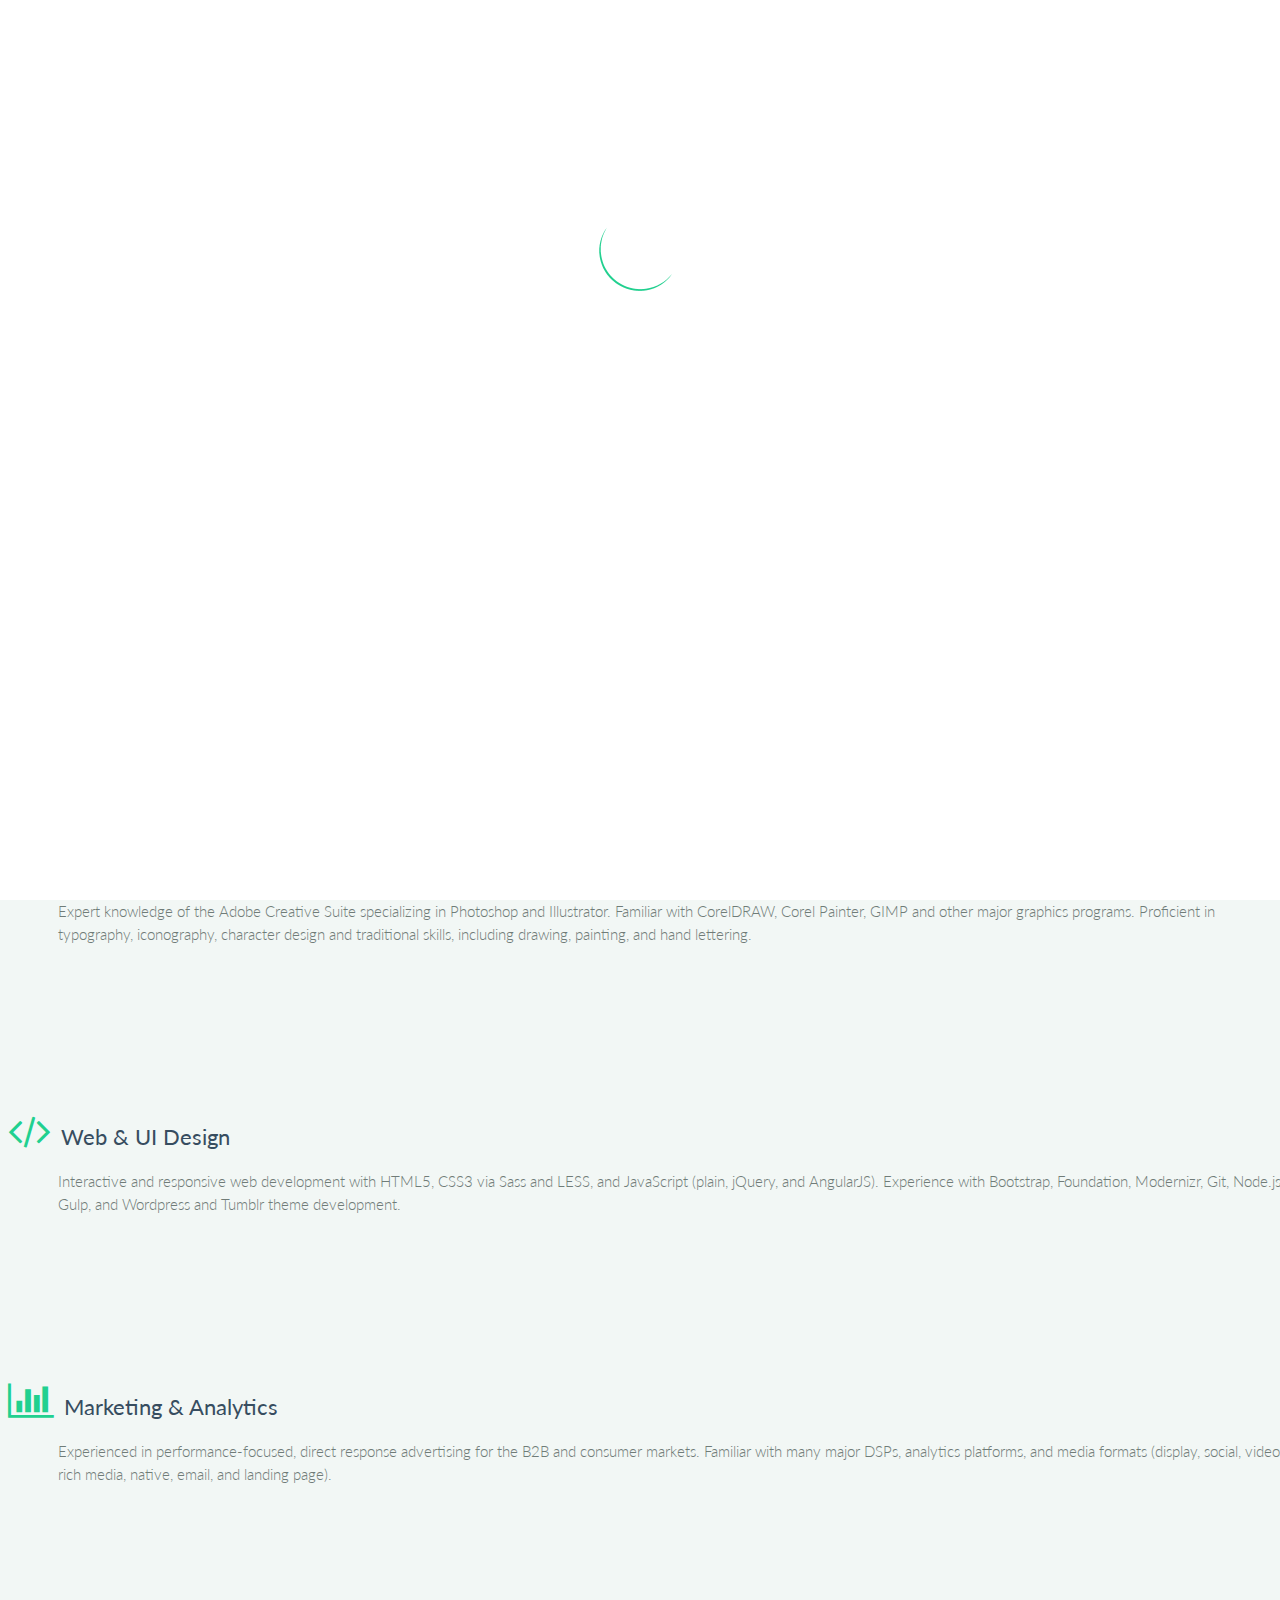
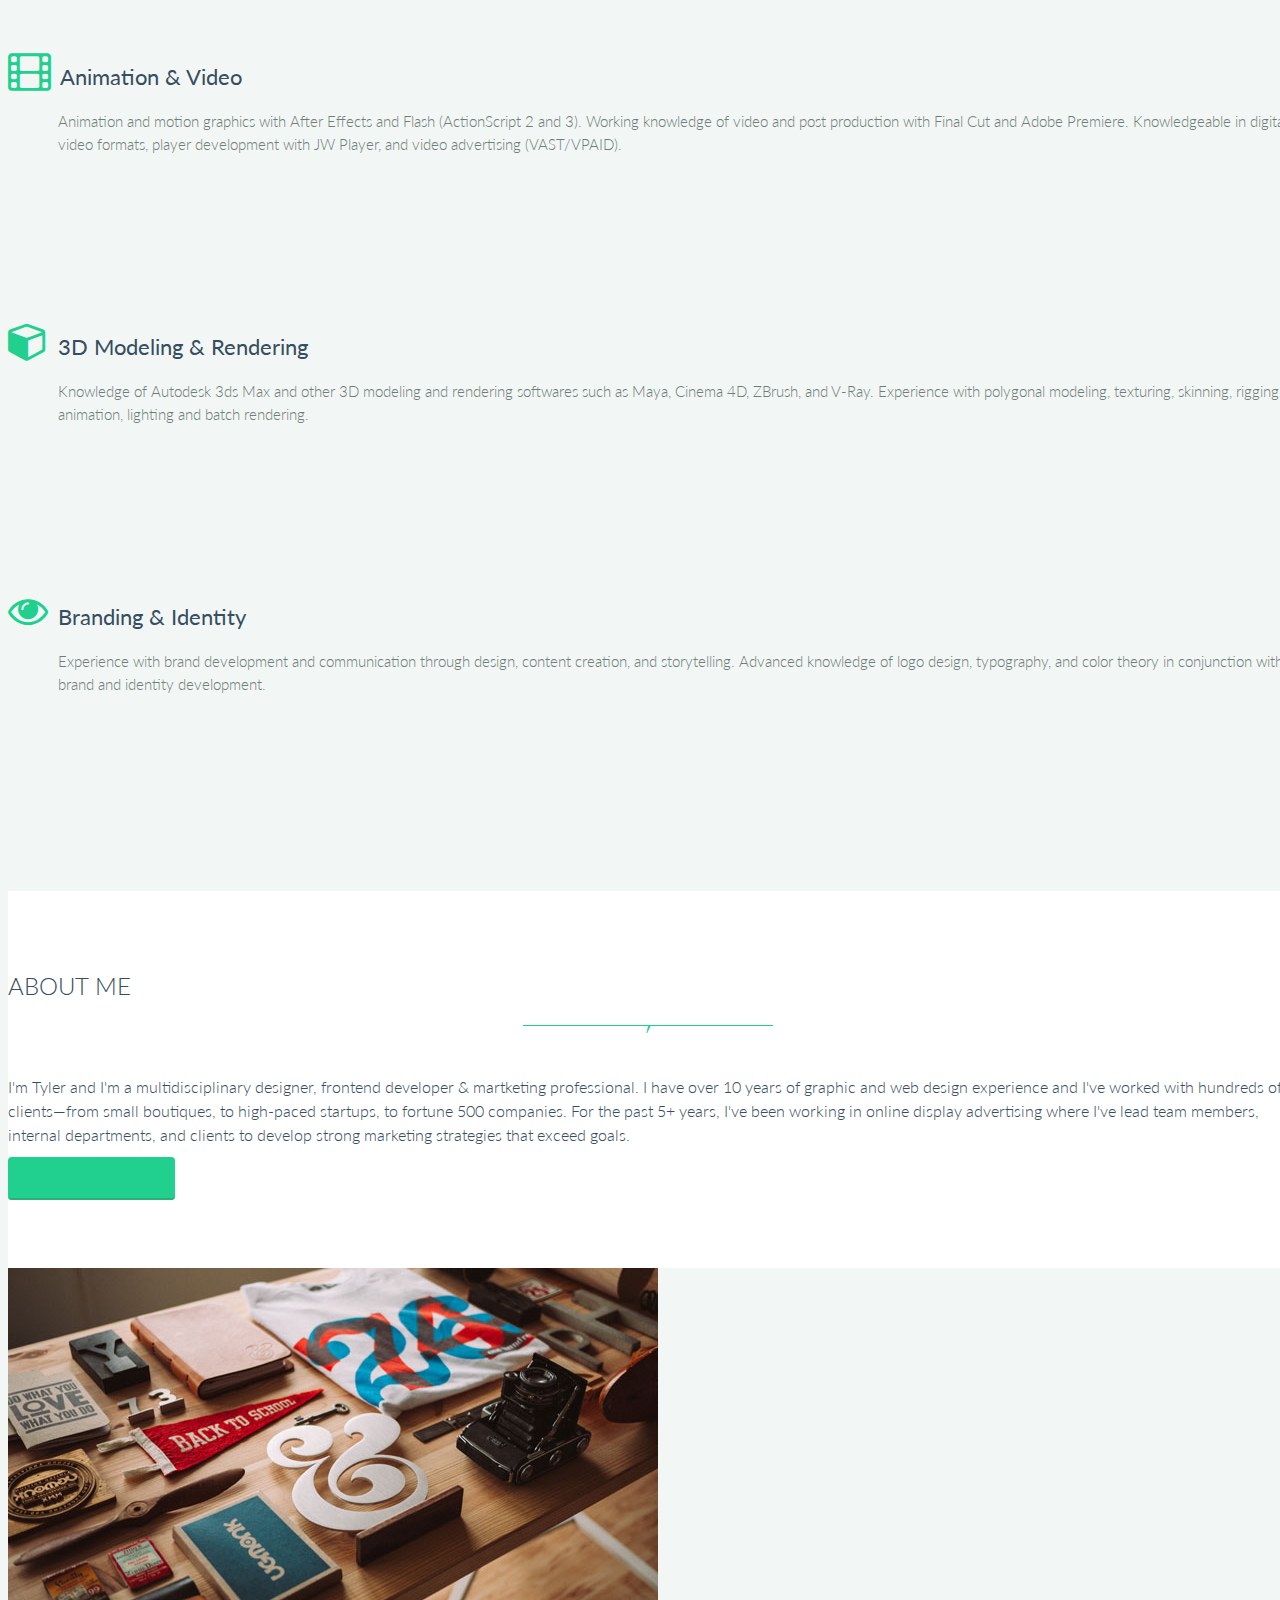
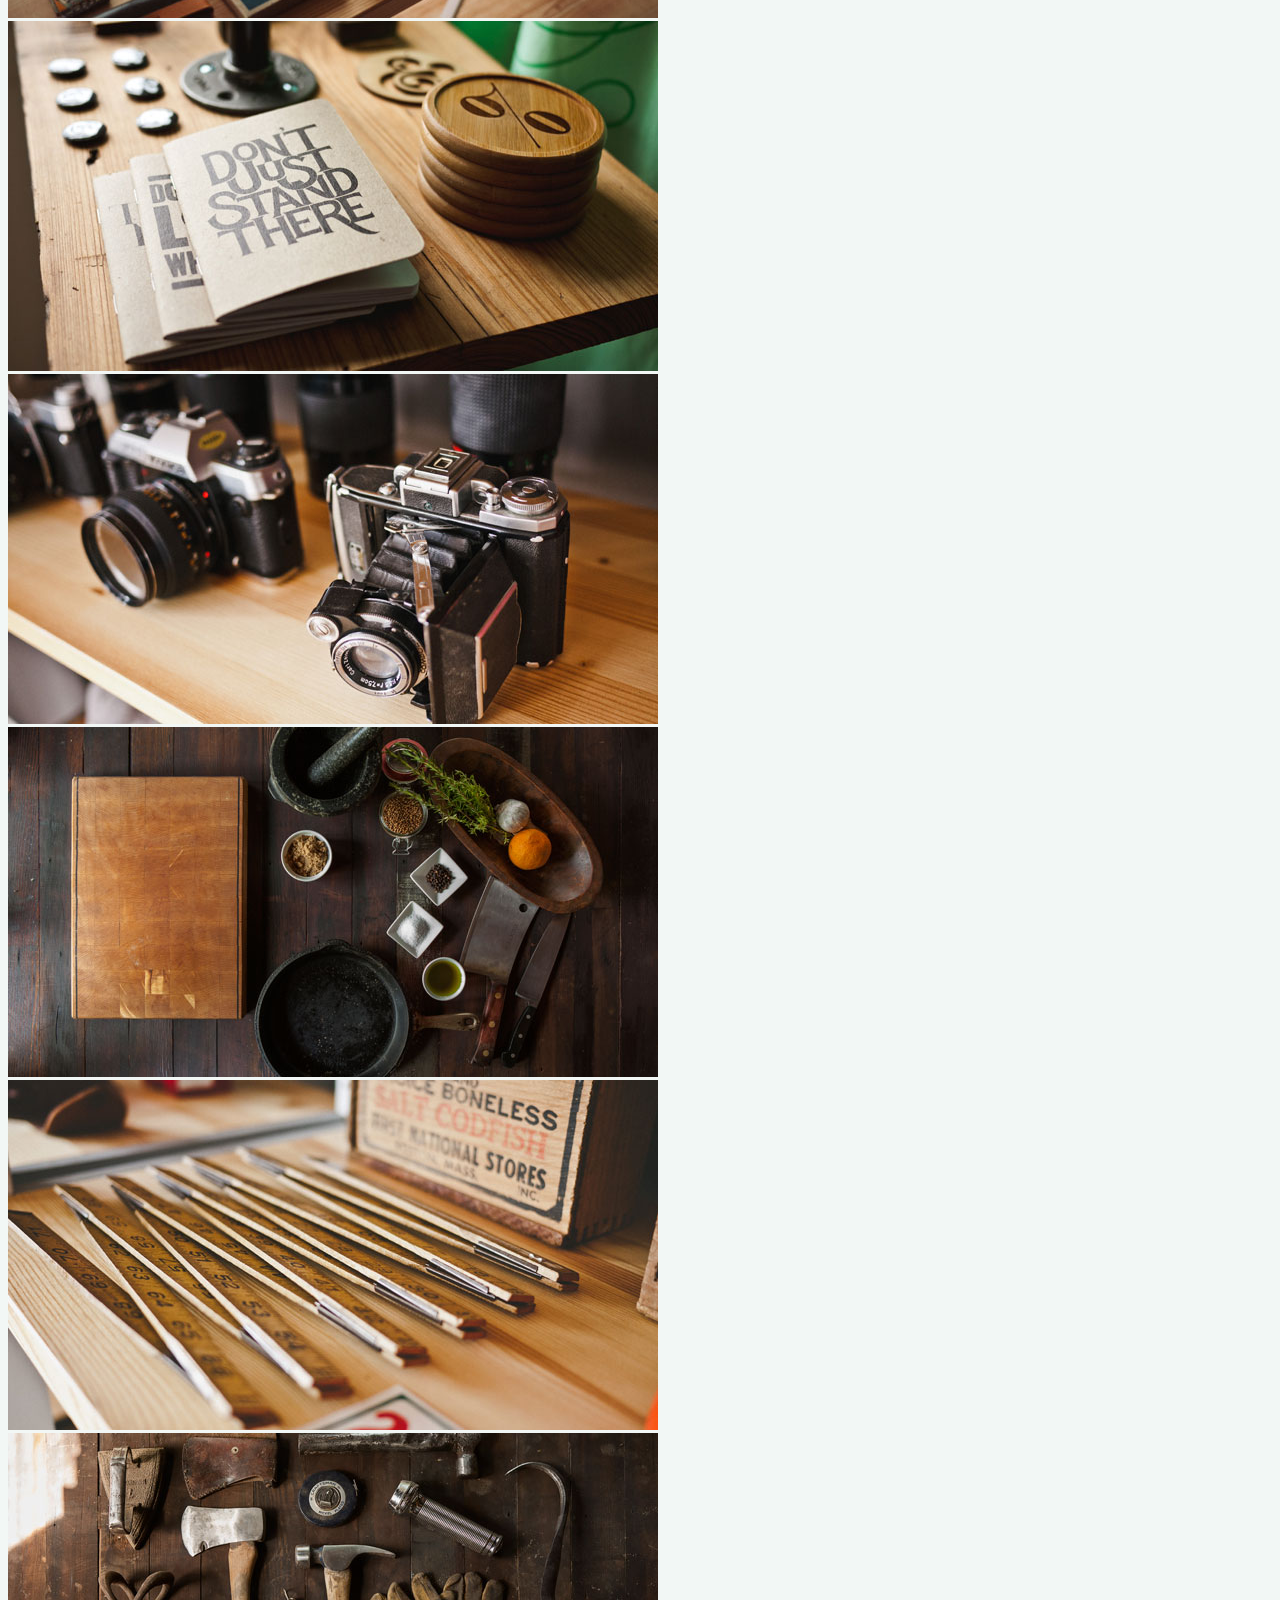
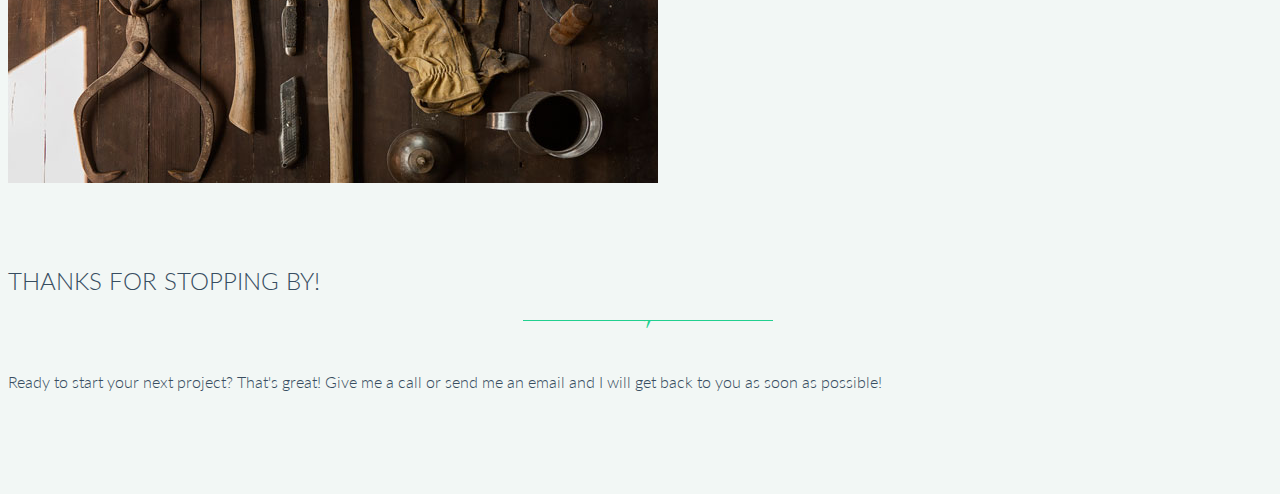
==== index.html @ 79c30d77 "initial commit" ====
<!DOCTYPE html>
<html lang="en">

<head>

    <meta charset="utf-8">
    <meta http-equiv="X-UA-Compatible" content="IE=edge">
    <meta name="viewport" content="width=device-width, initial-scale=1">
    <meta name="description" content="">
    <meta name="author" content="">

    <meta charset="utf-8">
    <meta http-equiv="X-UA-Compatible" content="IE=edge,chrome=1">
    <title>Tyler JPEG</title>
    <meta name="description" content="Full Stack Designer. Pixel Perfectionist. Minimalist.">
    <meta name="viewport" content="width=device-width, initial-scale=1, user-scalable=no">

    <link rel="apple-touch-icon-precomposed" sizes="57x57" href="apple-touch-icon-57x57.png" />
    <link rel="apple-touch-icon-precomposed" sizes="114x114" href="apple-touch-icon-114x114.png" />
    <link rel="apple-touch-icon-precomposed" sizes="72x72" href="apple-touch-icon-72x72.png" />
    <link rel="apple-touch-icon-precomposed" sizes="144x144" href="apple-touch-icon-144x144.png" />
    <link rel="apple-touch-icon-precomposed" sizes="60x60" href="apple-touch-icon-60x60.png" />
    <link rel="apple-touch-icon-precomposed" sizes="120x120" href="apple-touch-icon-120x120.png" />
    <link rel="apple-touch-icon-precomposed" sizes="76x76" href="apple-touch-icon-76x76.png" />
    <link rel="apple-touch-icon-precomposed" sizes="152x152" href="apple-touch-icon-152x152.png" />
    <link rel="icon" type="image/png" href="favicon-196x196.png" sizes="196x196" />
    <link rel="icon" type="image/png" href="favicon-96x96.png" sizes="96x96" />
    <link rel="icon" type="image/png" href="favicon-32x32.png" sizes="32x32" />
    <link rel="icon" type="image/png" href="favicon-16x16.png" sizes="16x16" />
    <link rel="icon" type="image/png" href="favicon-128.png" sizes="128x128" />
    <meta name="application-name" content="Tyler JPEG Design"/>
    <meta name="msapplication-TileColor" content="#E3F2ED" />
    <meta name="msapplication-TileImage" content="mstile-144x144.png" />
    <meta name="msapplication-square70x70logo" content="mstile-70x70.png" />
    <meta name="msapplication-square150x150logo" content="mstile-150x150.png" />
    <meta name="msapplication-wide310x150logo" content="mstile-310x150.png" />
    <meta name="msapplication-square310x310logo" content="mstile-310x310.png" />

    <link href="https://maxcdn.bootstrapcdn.com/bootstrap/3.3.6/css/bootstrap.min.css" rel="stylesheet" integrity="sha256-7s5uDGW3AHqw6xtJmNNtr+OBRJUlgkNJEo78P4b0yRw= sha512-nNo+yCHEyn0smMxSswnf/OnX6/KwJuZTlNZBjauKhTK0c+zT+q5JOCx0UFhXQ6rJR9jg6Es8gPuD2uZcYDLqSw==" crossorigin="anonymous">

    <link href='https://fonts.googleapis.com/css?family=Lato:100,300,400' rel='stylesheet' type='text/css'>
    <link rel="stylesheet" href="font-awesome/css/font-awesome.min.css" type="text/css">

    <link rel="stylesheet" href="css/animate.min.css" type="text/css">
    <link rel="stylesheet" href="css/main.css" type="text/css">

    <!-- HTML5 Shim and Respond.js IE8 support of HTML5 elements and media queries -->
    <!--[if lt IE 9]>
        <script src="https://oss.maxcdn.com/libs/html5shiv/3.7.0/html5shiv.js"></script>
        <script src="https://oss.maxcdn.com/libs/respond.js/1.4.2/respond.min.js"></script>
    <![endif]-->

</head>

<body id="page-top">
    <div id="page-loader">
        <img src="img/loader.gif">
    </div>
    <nav id="navMain" class="navbar navbar-default navbar-fixed-top navbar-tj">
        <div class="container-fluid">
            <div class="navbar-header">
                <button type="button" class="navbar-toggle collapsed" data-toggle="collapse" data-target="#navCollapse">
                    <span class="sr-only">Toggle navigation</span>
                    <span class="icon-bar"></span>
                    <span class="icon-bar"></span>
                    <span class="icon-bar"></span>
                </button>
                <a class="navbar-brand page-scroll" href="#page-top">
                    <div class="logo"></div>
                </a>
            </div>
            <div class="collapse navbar-collapse" id="navCollapse">
                <ul class="nav navbar-nav navbar-right">
                    <li><a href="about.html">About</a></li>
                    <li><a href="resume.html">Resume</a></li>
                    <li><a href="work.html">Work</a></li>
                    <li><a href="#">Contact</a></li>
                </ul>
            </div>
        </div>
    </nav>

    <header>
        <div class="intro">
            <ul class="list-unstyled">
              <li>Full-stack designer.</li>
              <li>Pixel perfectionist.</li>
              <li>Typography junky.</li>
              <li>Minimalist.</li>
            </ul>
            <a href="work.html" class="btn btn-primary btn-lg page-scroll btn-intro">View My Work</a>
        </div>
    </header>

    <section class="hp">
        <div class="container">
            <div class="row">
                <div class="col-lg-12 text-center">
                    <h2>Skills</h2>
                    <hr class="bolt">
                </div>
            </div>
        </div>
        <div class="container">
            <div class="row">
                <div class="col-sm-6 col-lg-4 skill-box">
                    <span><i class="fa fa-3x fa-pencil-square-o wow bounceIn text-mint"></i></span>
                    <span class="skill-title">&nbsp;Graphics &amp; Illustration</span>
                    <p class="skill-detail text-mint-muted">Expert knowledge of the Adobe Creative Suite specializing in Photoshop and Illustrator. Familiar with CorelDRAW, Corel Painter, GIMP and other major graphics programs. Proficient in typography, iconography, character design and traditional skills, including drawing, painting, and hand lettering.</p>
                </div>
                <div class="col-sm-6 col-lg-4 skill-box">
                    <span><i class="fa fa-code wow bounceIn text-mint" data-wow-delay=".1s"></i></span>
                    <span class="skill-title">&nbsp;Web &amp; UI Design</span>
                    <p class="skill-detail text-mint-muted">Interactive and responsive web development with HTML5, CSS3 via Sass and LESS, and JavaScript (plain, jQuery, and AngularJS). Experience with Bootstrap, Foundation, Modernizr, Git, Node.js, Gulp, and Wordpress and Tumblr theme development.</p>
                </div>
                <div class="col-sm-6 col-lg-4 skill-box">
                    <span><i class="fa fa-bar-chart wow bounceIn text-mint" data-wow-delay=".2s"></i></span>
                    <span class="skill-title">&nbsp;Marketing &amp; Analytics</span>
                    <p class="skill-detail text-mint-muted">Experienced in performance-focused, direct response advertising for the B2B and consumer markets. Familiar with many major DSPs, analytics platforms, and media formats (display, social, video, rich media, native, email, and landing page).</p>
                </div>
                <div class="col-sm-6 col-lg-4 skill-box">
                    <span><i class="fa fa-film wow bounceIn text-mint" data-wow-delay=".3s"></i></span>
                    <span class="skill-title">&nbsp;Animation &amp; Video</span>
                    <p class="skill-detail text-mint-muted">Animation and motion graphics with After Effects and Flash (ActionScript 2 and 3). Working knowledge of video and post production with Final Cut and Adobe Premiere. Knowledgeable in digital video formats, player development with JW Player, and video advertising (VAST/VPAID).</p>
                </div>
                <div class="col-sm-6 col-lg-4 skill-box">
                    <span><i class="fa fa-cube wow bounceIn text-mint" data-wow-delay=".4s"></i></span>
                    <span class="skill-title">&nbsp;3D Modeling &amp; Rendering</span>
                    <p class="skill-detail text-mint-muted">Knowledge of Autodesk 3ds Max and other 3D modeling and rendering softwares such as Maya, Cinema 4D, ZBrush, and V-Ray. Experience with polygonal modeling, texturing, skinning, rigging, animation, lighting and batch rendering.</p>
                </div>
                <div class="col-sm-6 col-lg-4 skill-box">
                    <span><i class="fa fa-eye wow bounceIn text-mint" data-wow-delay=".5s"></i></span>
                    <span class="skill-title">&nbsp;Branding &amp; Identity</span>
                    <p class="skill-detail text-mint-muted text-mint-dark   ">Experience with brand development and communication through design, content creation, and storytelling. Advanced knowledge of logo design, typography, and color theory in conjunction with brand and identity development.</p>
                </div>
            </div>
        </div>
    </section>

    <section class="bg-white hp">
        <div class="container">
            <div class="row">
                <div class="col-lg-8 col-lg-offset-2 text-center">
                    <h2>About me</h2>
                    <hr class="bolt bolt-white">
                    <p class="lead">I'm Tyler and I'm a multidisciplinary designer, frontend developer & martketing professional. I have over 10 years of graphic and web design experience and I've worked with hundreds of clients—from small boutiques, to high-paced startups, to fortune 500 companies. For the past 5+ years, I've been working in online display advertising where I've lead team members, internal departments, and clients to develop strong marketing strategies that exceed goals.</p>
                    <a href="#" class="btn btn-primary btn-lg btn-mint">View Resume <i class="fa fa-arrow-circle-right"></i></a>
                </div>
            </div>
        </div>
    </section>

    <section class="no-padding" id="portfolio">
        <div class="container-fluid">
            <div class="row no-gutter">
                <div class="col-lg-4 col-sm-6">
                    <a href="#" class="portfolio-box">
                        <img src="img/portfolio/1.jpg" class="img-responsive" alt="">
                        <div class="portfolio-box-caption">
                            <div class="portfolio-box-caption-content">
                                <div class="project-category">
                                    Category
                                </div>
                                <div class="project-name">
                                    Project Name
                                </div>
                            </div>
                        </div>
                    </a>
                </div>
                <div class="col-lg-4 col-sm-6">
                    <a href="#" class="portfolio-box">
                        <img src="img/portfolio/2.jpg" class="img-responsive" alt="">
                        <div class="portfolio-box-caption">
                            <div class="portfolio-box-caption-content">
                                <div class="project-category ">
                                    Category
                                </div>
                                <div class="project-name">
                                    Project Name
                                </div>
                            </div>
                        </div>
                    </a>
                </div>
                <div class="col-lg-4 col-sm-6">
                    <a href="#" class="portfolio-box">
                        <img src="img/portfolio/3.jpg" class="img-responsive" alt="">
                        <div class="portfolio-box-caption">
                            <div class="portfolio-box-caption-content">
                                <div class="project-category">
                                    Category
                                </div>
                                <div class="project-name">
                                    Project Name
                                </div>
                            </div>
                        </div>
                    </a>
                </div>
                <div class="col-lg-4 col-sm-6">
                    <a href="#" class="portfolio-box">
                        <img src="img/portfolio/4.jpg" class="img-responsive" alt="">
                        <div class="portfolio-box-caption">
                            <div class="portfolio-box-caption-content">
                                <div class="project-category">
                                    Category
                                </div>
                                <div class="project-name">
                                    Project Name
                                </div>
                            </div>
                        </div>
                    </a>
                </div>
                <div class="col-lg-4 col-sm-6">
                    <a href="#" class="portfolio-box">
                        <img src="img/portfolio/5.jpg" class="img-responsive" alt="">
                        <div class="portfolio-box-caption">
                            <div class="portfolio-box-caption-content">
                                <div class="project-category">
                                    Category
                                </div>
                                <div class="project-name">
                                    Project Name
                                </div>
                            </div>
                        </div>
                    </a>
                </div>
                <div class="col-lg-4 col-sm-6">
                    <a href="#" class="portfolio-box">
                        <img src="img/portfolio/6.jpg" class="img-responsive" alt="">
                        <div class="portfolio-box-caption">
                            <div class="portfolio-box-caption-content">
                                <div class="project-category">
                                    Category
                                </div>
                                <div class="project-name">
                                    Project Name
                                </div>
                            </div>
                        </div>
                    </a>
                </div>
            </div>
        </div>
    </section>

    <section id="contact" class="hp">
        <div class="container">
            <div class="row">
                <div class="col-lg-8 col-lg-offset-2 text-center">
                    <h2>Thanks for stopping by!</h2>
                    <hr class="bolt">
                    <p>Ready to start your next project? That's great! Give me a call or send me an email and I will get back to you as soon as possible!</p>
                </div>
            </div>
        </div>
    </section>

    <script src="https://ajax.googleapis.com/ajax/libs/jquery/2.2.0/jquery.min.js"></script>
    <script src="https://maxcdn.bootstrapcdn.com/bootstrap/3.3.6/js/bootstrap.min.js" integrity="sha256-KXn5puMvxCw+dAYznun+drMdG1IFl3agK0p/pqT9KAo= sha512-2e8qq0ETcfWRI4HJBzQiA3UoyFk6tbNyG+qSaIBZLyW9Xf3sWZHN/lxe9fTh1U45DpPf07yj94KsUHHWe4Yk1A==" crossorigin="anonymous"></script>

    <script src="js/jquery.easing.min.js"></script>
    <script src="js/jquery.fittext.js"></script>
    <script src="js/wow.min.js"></script>

    <script src="js/main.js"></script>

</body>

</html>
---- css/main.css ----
html,
body {
    width: 100%;
    height: 100%;
}

body {
    font-family: 'Lato','Helvetica Neue',Arial,sans-serif;
    font-weight: 300;
    color: #374d60;
    background-color: #f2f7f5;
}

a {
    color: #21d08f;
    -webkit-transition: all .35s ease-in-out;
    -moz-transition: all .35s ease-in-out;
    -o-transition: all .35s ease-in-out;
    -ms-transition: all .35s ease-in-out;
    transition: all .35s ease-in-out;
}

a:hover,
a:focus {
    color: #1d4639;
}

::-webkit-scrollbar {width: 0.5em;}
::-webkit-scrollbar-track {background-color: #8fe3c7;}
::-webkit-scrollbar-thumb {background-color: #374d60;}


hr.bolt {
    margin: 25px auto 30px;
    padding: 0;
    max-width: 250px;
    border: 0;
    border-top: solid 1px #21d08f;
    text-align: center;
}

hr.bolt:after {
    content: "\f0e7";
    display: inline-block;
    position: relative;
    top: -.7em;
    padding: 0 .25em;
    font-family: FontAwesome;
    font-size: 1.0em;
    color: #21d08f;
    background-color: #f2f7f5;
}

hr.bolt.bolt-white:after {
    background-color: #fff;
}

hr.bolt.hr-mint {
    border-color: #fff;
}

hr.bolt.hr-mint:after {
    background-color: #21d08f;
    color: #fff;
}

h1,
h2,
h3,
h4,
h5,
h6 {
    font-family: 'Lato','Helvetica Neue',Arial,sans-serif;
    font-weight: 300;
    text-transform: uppercase;
}

p {
    margin-bottom: 20px;
    font-size: 16px;
    line-height: 1.5;
}

section.hp {
    padding: 80px 0;
}

section.hp h2 {
    margin-top: 0;
}

section.inner {
    padding: 60px 0 100px;
}


.inner-header {
    margin-top: 40px;
    margin-bottom: 40px;
}
.inner-header hr {
    border-color: #8fe3c7;
    margin-top: 40px;
    margin-bottom: 0;
}

@media(min-width:768px) {
    .inner-header {
        margin-top: 70px;
        margin-bottom: 70px;
    }
    .inner-header hr {
        display: none;
        border-color: transparent;
    }
}

/*RESUME*/
.resume-name {
    margin-bottom: 10px;
    display: block;
}
.resume-contact {
    font-size: 10px;
    line-height: 1.5;
    letter-spacing: 2px;
    text-transform: uppercase;
    display: block;
}

.resume-row {
    margin-top: 20px;
}
.resume-row hr {
    display: block;
    border-color: #8fe3c7;
}

.resume-group {
    font-weight: 300;
    font-size: 24px;
    line-height: 32px;
    text-transform: uppercase;
    margin-top: 0;
    margin-bottom: 15px;
}

.resume-detail {
    margin-bottom: 10px;
}
.resume-employer {
    font-size: 20px;
    font-weight: 400;
    display: block;
}
.resume-position {
    font-size: 11px;
    display: block;
    letter-spacing: 1.5px;
    color: #21d08f;
    margin-top: 5px;
    text-transform: uppercase;
    margin-left: 0;
}
.sectional {
    display: none;
}
.resume-date {
    font-size: 11px;
    display: block;
    letter-spacing: 1.5px;
    color: #21d08f;
    padding-bottom: 10px;
    border-bottom: 1px solid #e6e6e6;
    text-transform: uppercase;
}

.resume-p {
    font-size: 16px;
    line-height: 24px;
    margin-bottom: 40px;
}

.resume-skill-heading {
    font-size: 18px;
    line-height: 1.2;
    font-weight: 400;
    text-transform: uppercase;
}
.resume-skill-list {
    margin-top: 10px;
    padding-left: 0;
}

.resume-skill-list li {
    display: inline-block;
    background-color: #21d08f;
    padding: 5px 15px;
    -webkit-border-radius: 100px;
    -moz-border-radius: 100px;
    border-radius: 100px;
    font-size: 12px;
    margin-right: 1px;
    margin-bottom: 3px;
    color: #fff;
}


@media(min-width:768px) {
    .resume-detail {
        margin-bottom: 5px;
    }
  
    .resume-position {
        display: inline-block;
    }
    .sectional {
        margin: 0 12px;
        display: inline-block;
    }
    .resume-date {
        display: inline-block;
        padding-bottom: 0;
        border-bottom: 0px solid #e6e6e6;
    }

    .resume-skill-list {
        padding-left: 20px;
    }

    .resume-skill-list li {
        display: list-item;
        width: auto;
        float: left;
        clear: both;
        background-color: transparent;
        padding: 0;
        -webkit-border-radius: 0;
        -moz-border-radius: 0;
        border-radius: 0;
        font-size: 14px;
        margin-right: 0;
        margin-bottom: 0;
        color: #707c78;
    }

}

@media(min-width:1200px) {
    .resume-employer {
        display: inline-block;
    }
    .resume-position {
        margin-top: 0;
        margin-left: 15px;
    }
}

.no-padding { padding: 0; }

.navbar-tj {
    font-weight: 400;
    background-color: #fff;
    font-size: 12px;
}

.navbar-tj.navbar-fixed-top {
    border-width: 0;
}

.navbar-tj.navbar-fixed-top > .container-fluid {
    border-bottom: 3px solid #21d08f;
}

.navbar-tj .navbar-nav {
    margin-top: 0;
    margin-bottom: 0;
}

.navbar-tj .navbar-toggle {
    border: 0px solid transparent!important;
    padding: 10px;
    margin: 10px 15px 10px 0;
}

.navbar-tj .navbar-toggle .icon-bar {
    height: 3px;
    width: 24px;
    background-color: #1d4639;
}

.navbar-tj .navbar-collapse{
    border-color: #21d08f;
    border-top: 3px solid #21d08f;
}

.navbar-tj .navbar-toggle:hover, .navbar-tj .navbar-toggle:focus {
    background-color: transparent;
}

.navbar-tj .navbar-brand {
    height: 57px;
    padding: 15px;
}

.navbar-tj .logo {
    background-image: url(img/logo.png);
    background-image: 
        linear-gradient(transparent, transparent),
        url(img/logo.svg);
    width: 165px;
    height: 27px;
}

.navbar-tj .nav > li {
    padding: 0 30px;
}

.navbar-tj .nav > li a{
    border-top: 1px solid #c2efdf;
    font-size: 14px;
}

.navbar-tj .nav > li:first-child a{
    border-top: 0px solid #fff;
}

.navbar-tj .nav > li > a,
.navbar-tj .nav > li > a:focus {
    text-transform: uppercase;
    color: #374d60;
    padding-top: 14px;
    padding-bottom: 14px;
    text-align: center;
}

.navbar-tj .nav > li > a:hover,
.navbar-tj .nav > li > a:focus:hover {
    color: #374d60;
}

.navbar-tj .nav > li.active > a,
.navbar-tj .nav > li.active > a:focus {
    color: #fff;
    background-color: #21d08f;
    margin-left: -30px;
    margin-right: -30px;
    margin-bottom: -1px;
    border-bottom: 1px solid #c2efdf;

}

.navbar-tj .nav > li:last-child.active > a,
.navbar-tj .nav > li:last-child.active > a:focus {
    margin-bottom: 0!important;
    border-bottom: 1px solid #21d08f;
}

.navbar-tj .nav > li.active > a:hover,
.navbar-tj .nav > li.active > a:focus:hover {
    color: #fff;
    background-color: #21d08f;
}

@media(min-width:768px) {

    .navbar-tj {
        border-color: #21d08f;
        background-color: #fff;
        margin-right: 0;
        margin-left: 0;
        font-size: 16px;
        border-bottom: 4px solid #21d08f!important;
        -webkit-box-shadow: 0px 0px 0px 0px rgba(33,208,143,1);
        -moz-box-shadow: 0px 0px 0px 0px rgba(33,208,143,1);
        box-shadow: 0px 0px 0px 0px rgba(33,208,143,1);
        -webkit-transition: all 1s ease-in-out;
        -moz-transition: all 1s ease-in-out;
        -o-transition: all 1s ease-in-out;
        -ms-transition: all 1s ease-in-out;
        transition: all 1s ease-in-out;
        -webkit-transition: box-shadow 0s;
        -moz-transition: box-shadow 0s;
        -o-transition: box-shadow 0s;
        -ms-transition: box-shadow 0s;
        transition: box-shadow 0s;
    }

    .navbar-tj.affix-top {
        background-color: #21d08f;
        -webkit-box-shadow: 0px 20px 100px 20px rgba(33,208,143,1);
        -moz-box-shadow: 0px 20px 100px 20px rgba(33,208,143,1);
        box-shadow: 0px 20px 100px 20px rgba(33,208,143,1);
        border-bottom: 0px solid #21d08f;
    }

    .navbar-tj .navbar-collapse {
        border-color: #fff;
        border-top: 0px;
    }

    .navbar-tj.navbar-fixed-top > .container-fluid {
        border-bottom: 0px solid rgba(255,255,255,.3);
        margin-right: auto;
        margin-left: auto;
    }

    .navbar-tj.navbar-fixed-top.affix-top > .container-fluid {
        border-bottom: 1px solid rgba(255,255,255,.3);
        margin-right: 10px;
        margin-left: 10px;
        padding-right: 5px;
        padding-left: 5px;
    }

    .navbar-tj .navbar-brand {
        height: 76px;
        padding: 20px 15px;
    }

    .navbar-tj .logo{
        background-image: url(img/logo.png);
        background-image: 
            linear-gradient(transparent, transparent),
            url(img/logo.svg);
        width: 220px;
        height: 36px;
    }
    .navbar-tj.affix-top .logo {
        background-image: url(img/logo-alt.png);
        background-image: 
            linear-gradient(transparent, transparent),
            url(img/logo-alt.svg);
    }


    .navbar-tj .nav > li { padding: 0; }
    .navbar-tj .nav > li a{ border-top: 0px solid #c2efdf; }
    .navbar-tj .nav > li:first-child a { border-top: 0px solid #c2efdf; }

    .navbar-tj .nav > li > a,
    .navbar-tj .nav > li > a:focus {
        color: #374d60;
        padding-top: 33px;
        padding-bottom: 23px;
        text-align: center;
    }
    .navbar-tj.affix-top .nav > li > a,
    .navbar-tj.affix-top .nav> li > a:focus {
        color: #fff;
    }

    .navbar-tj .nav > li > a:hover,
    .navbar-tj .nav > li > a:focus:hover {
        color: #21d08f;
    }
    .navbar-tj.affix-top .nav > li > a:hover,
    .navbar-tj.affix-top .nav > li > a:focus:hover {
        color: #374d60;
    }

    .navbar-tj .nav > li.active > a,
    .navbar-tj .nav > li.active > a:focus {
        background-color: #21d08f;
        margin: 0;
        border-bottom: 0px solid #fff;
    }

    .navbar-tj .nav > li:last-child.active > a,
    .navbar-tj .nav > li:last-child.active > a:focus {
        border-bottom: 0px solid #21d08f;
    }

}



header {
    position: relative;
    width: 100%;
    min-height: auto;
    text-align: left;
    color: #fff;
    background-color: #21d08f;
}

header .intro {
    position: relative;
    width: 100%;
    max-width: 820px;
    margin: 0 auto;
    padding: 130px 15px 100px;
    -webkit-transition: all .35s ease-in-out;
    -moz-transition: all .35s ease-in-out;
    transition: all .35s ease-in-out;
}

header .intro ul li {
    font-size: 24px;
    line-height: 1.0;
    font-weight: 100;
    text-transform: uppercase;
    margin-top: 3px;
}

header .intro ul li:nth-child(1){
    opacity: 0.55;
}
header .intro ul li:nth-child(2){
    opacity: 0.65;
}
header .intro ul li:nth-child(3){
    opacity: 0.8;
}
header .intro ul li:nth-child(4){
    opacity: 1.0;
}

header .intro .btn-intro {
    font-size: 13px;
    background-color: transparent;
    color: #fff;
    border: 1px solid #fff;
    -webkit-border-radius: 1px;
    -moz-border-radius: 1px;
    border-radius: 1px;
    text-transform: uppercase;
    font-family: 'Lato','Helvetica Neue',Arial,sans-serif;
    font-weight: 300;
    margin-top: 20px;
    letter-spacing: 0.9px;
    padding: 10px 15px;
}

header .intro .btn-intro:hover, header .intro .btn-intro:focus, header .intro .btn-intro.active, header .intro .btn-intro.focus {
    background-color: #fff;
    border: 1px solid #fff;
    color: #21d08f;
}

@media(min-width: 375px) {
    header .intro .btn-intro {
        font-size: 14px;
        margin-top: 15px;
        padding: 12px 20px;
    }
}

@media(min-width: 500px) {
    header .intro {
        padding: 140px 30px 100px;
    }

    header .intro .btn-intro {
        font-size: 16px;
        margin-top: 20px;
        padding: 15px 30px;
    }
}

@media(min-width: 768px) {
    header .intro {
        padding: 160px 30px 120px;
    }
    header .intro .btn-intro {
        font-size: 18px;
        margin-top: 40px;
        padding: 20px 40px;
    }
}


.skill-box {
    margin: 50px auto 0;
    min-height: 100px;
    max-width: 400px;
}

.skill-box span {
    display: block;
    text-align: center;
}

.skill-box span i {
    font-size: 4em;
    margin-bottom: 15px;
}
.skill-title {
    font-size: 22px;
    font-weight: 400;
    margin-bottom: 5px;
}

.skill-detail {
    font-size: 15px;
    padding-left: 0;
    text-align: center;
}

@media(min-width:768px) {
    .skill-box {
        min-height: 240px;
        max-width: 100%;
    }
    .skill-box span {
        display: inline-block;
        text-align: left;
        min-width: 40px;
    }
    .skill-box span i {
        font-size: 2.5em;
        margin-bottom: 0;
    }
    .skill-detail {
        padding-left: 50px;
        text-align: left;
    }
}

@media(min-width:992px) {
    .skill-box {
        min-height: 160px;
    }
}

@media(min-width:1200px) {
    .skill-box {
        min-height: 220px;
    }
}

.btn-mint {
    background-color: #21d08f;
    border-color: #2caf79;
    -webkit-border-radius: 4px;
    -moz-border-radius: 4px;
    border-radius: 4px;
    border-bottom: 2px solid #2caf79;
}


.btn-mint:focus, .btn-mint:hover, .btn-mint.active, .btn-mint.focus {
    background-color: #2caf79;
    border-color: #2caf79;
}

.btn-mint.btn-lg {
    letter-spacing: 0.8px;
    margin-top: 10px;
    font-size: 17px;
    padding: 10px 19px;
}

.portfolio-box .portfolio-box-caption {
    display: block;
    position: absolute;
    bottom: 0;
    width: 100%;
    height: 100%;
    text-align: center;
    color: #fff;
    opacity: 0;
    background: #21d08f;
    -webkit-transition: all .35s;
    -moz-transition: all .35s;
    transition: all .35s;
}

.portfolio-box .portfolio-box-caption .portfolio-box-caption-content {
    position: absolute;
    top: 50%;
    width: 100%;
    text-align: center;
    transform: translateY(-50%);
}

.portfolio-box .portfolio-box-caption .portfolio-box-caption-content .project-category,
.portfolio-box .portfolio-box-caption .portfolio-box-caption-content .project-name {
    padding: 0 15px;
}

.portfolio-box .portfolio-box-caption .portfolio-box-caption-content .project-category {
    text-transform: uppercase;
    font-size: 14px;
    font-weight: 600;
}

.portfolio-box .portfolio-box-caption .portfolio-box-caption-content .project-name {
    font-size: 18px;
}

.portfolio-box:hover .portfolio-box-caption {
    opacity: 0.9;
}

@media(min-width:768px) {
    .portfolio-box .portfolio-box-caption .portfolio-box-caption-content .project-category {
        font-size: 16px;
    }

    .portfolio-box .portfolio-box-caption .portfolio-box-caption-content .project-name {
        font-size: 22px;
    }
}

.call-to-action h2 {
    margin: 0 auto 20px;
}

.no-gutter > [class*=col-] {
    padding-right: 0;
    padding-left: 0;
}

::-moz-selection {
    text-shadow: none;
    color: #fff;
    background: #8fe3c7;
}

::selection {
    text-shadow: none;
    color: #fff;
    background: #8fe3c7;
}

img::selection {
    color: #fff;
    background: 0 0;
}

img::-moz-selection {
    color: #fff;
    background: 0 0;
}

.bg-mint {background-color: #21d08f;}
.bg-mint-light {background-color: #8fe3c7;}
.bg-mint-lighter {background-color: #fff;}
.bg-mint-dark {background-color: #1d4639;}
.bg-mint-darker {background-color: #212926;}
.bg-sea {background-color: #374d60;}
.bg-white {background-color: #fff;}

.text-mint {color: #21d08f;}
.text-mint-light {color: #8fe3c7;}
.text-mint-lighter {color: #fff;}
.text-mint-dark {color: #1d4639;}
.text-mint-darker {color: #212926;}
.text-mint-muted {color: #707c78;}
.text-sea {color: #374d60;}

div#page-loader {
  position: absolute;
  top: 0;
  bottom: 0%;
  left: 0;
  right: 0%;
  background-color: #fff;
  z-index: 2000;
  display: block;
  text-align: center;
  width: 100%;
  padding-top: 200px;
  z-index: 1000;
}

div#page-loader img {
    width: 100px;
    height: auto;
}

section.work {
    padding: 80px 0 20px;
}
@media(min-width:768px) {
    section.work {
        padding: 120px 0 20px;
    }
}

section.work-shots {
    padding-bottom: 100px;
}

/*ipad*/
.ipad {
    background-color: #fff;
    -webkit-border-radius: 20px;
    -moz-border-radius: 20px;
    border-radius: 20px;
    width: 100%;
    max-width: 800px;
    margin: 2em auto;
    padding-bottom: 65%;
    border: 1px solid #dedede;
    position: relative;
    box-shadow: 0px 0px 3px 2px #efefef;
}
.ipad-screen {
    position: absolute;
    width: 88%;
    height: 80%;
    top: 10%;
    left: 6%;
    background-color: #fff;
    overflow-y: scroll;
    border: 1px solid #dedede;
    -webkit-border-radius: 5px;
    -moz-border-radius: 5px;
    border-radius: 5px;
}
.ipad-screen img {
    width: 100%;
    height: auto;
}
@media(min-width:768px) {
    .ipad {
        padding-bottom: 50%;
    }
    .ipad-screen {
        width: 86%;
        left: 7%;
    }
}

.ipad-tall {
    background-color: #fff;
    -webkit-border-radius: 20px;
    -moz-border-radius: 20px;
    border-radius: 20px;
    width: 100%;
    max-width: 591px;
    height: 663px;
    padding: 50px;
    border: 1px solid #dedede;
    position: relative;
    margin: 2em auto;
    box-shadow: 0px 0px 3px 2px #efefef;
}

.ipad-tall-screen {
    background-color: #ccc;
    height: 553px;
    width: 100%;
    overflow-y: scroll;
    -webkit-border-radius: 5px;
    -moz-border-radius: 5px;
    border-radius: 5px;
    border: 1px solid #dedede;
}
.ipad-tall img {
    width: 100%;
    height: auto;
}



/*iphone*/
.iphone {
    background-color: #fff;
    -webkit-border-radius: 20px;
    -moz-border-radius: 20px;
    border-radius: 20px;
    width: 100%;
    max-width: 320px;
    height: 500px;
    padding: 40px 15px 50px;
    border: 1px solid #dedede;
    position: relative;
    margin: 2em auto;
    box-shadow: 0px 0px 3px 2px #efefef;
}

.iphone-screen {
    background-color: #ccc;
    height: 410px;
    width: 100%;
    overflow-y: scroll;
    -webkit-border-radius: 5px;
    -moz-border-radius: 5px;
    border-radius: 5px;
    border: 1px solid #dedede;
}

.iphone-screen img {
    width: 100%;
    height: auto;
    overflow: scroll;
}

@media(min-width:768px) {
    .iphone {
        max-width: 361px;
        height: 610px;
    }
    .iphone-screen {
        height: 520px;
    }
}

/*browser*/
.browser {
    margin: 2em 0;
    padding-top: 40px;
    background: url(../img/dots.png) no-repeat 16px 16px #f2f2f2;
    background-size: 35px 8px;
    border: 1px solid #d3dddb;
    -webkit-border-radius: 6px;
    -moz-border-radius: 6px;
    border-radius: 6px;
    box-shadow: 0px 0px 3px 2px #efefef;
    width: 100%;
}
.browser img {
    width: 100%;
    height: auto;
    display: block;
    margin: 0;
    border-radius: 0 0 6px 6px;
    border-top: 1px solid #d3dddb;
}

/*browser-1000*/
.browser-1000 {
    margin: 2em auto;
    padding-top: 40px;
    background: url(../img/dots.png) no-repeat 16px 16px #f2f2f2;
    background-size: 35px 8px;
    border: 1px solid #d3dddb;
    -webkit-border-radius: 6px;
    -moz-border-radius: 6px;
    border-radius: 6px;
    box-shadow: 0px 0px 3px 2px #efefef;
    width: 100%;
    max-width: 1000px;
}
.browser-1000 img {
    width: 100%;
    height: auto;
    display: block;
    margin: 0;
    border-radius: 0 0 6px 6px;
    border-top: 1px solid #d3dddb;
}

.work-header {
    padding: 180px 0 140px;
    color: #fff;
    font-weight: bold;
}

.tags {
    margin-top: 40px;

}


.your-class {
    margin-top: 200px;
}

.list-tags li{
    font-size: 12px;
    border: 1px solid #21d08f;
    padding: 5px 10px;
    margin-right: 4px;
    margin-bottom:8px;
    -webkit-border-radius: 20px;
    -moz-border-radius: 20px;
    border-radius: 20px;
}

.about {
    margin-top: 80px;
}

.about .right-side {
    border-left: 1px solid #21d08f;
}

.about .profile-pic {
    width: 200px;
    height: 200px;
    background-image: url('../img/tyler-jpeg-200-200.jpg');
    background-size: cover;
    display: block;
    border-radius: 100px;
    -webkit-border-radius: 100px;
    -moz-border-radius: 100px;
    border: 5px solid #fff;
    -webkit-box-shadow: 0px 1px 3px 0px rgba(0,0,0,0.2);
    -moz-box-shadow: 0px 1px 3px 0px rgba(0,0,0,0.2);
    box-shadow: 0px 1px 3px 0px rgba(0,0,0,0.2);
}

.about .profile-name {
    font-weight: 400;
    color: #374d60;
    font-size: 24px;
    margin-top: 20px;
    margin-bottom: 4px;
}

.about .profile-title {
    font-size: 16px;
    color: #21d08f;
    font-weight: 400;
    margin-bottom: 4px;
}

.about .profile-tag {
    color: #999;
}

.about .profile-header {
    font-weight: 400;
    color: #374d60;
    font-size: 20px;
    margin-bottom: 5px;
}

.social-icon {
    display: inline-block;
    position: relative;
    border-radius: 100px;
    -webkit-border-radius: 100px;
    -moz-border-radius: 100px;
    line-height: 1.0;
    padding: 6px;
    vertical-align: middle;
    background-color: #21d08f;
    color: #fff;
    font-size: 12px;
    text-align: center;
    margin: 0 3px 5px 0;
}

.social-icon i {
    width: 12px;
    height: 12px;
    font-size: 12px;
    line-height: 12px;
}
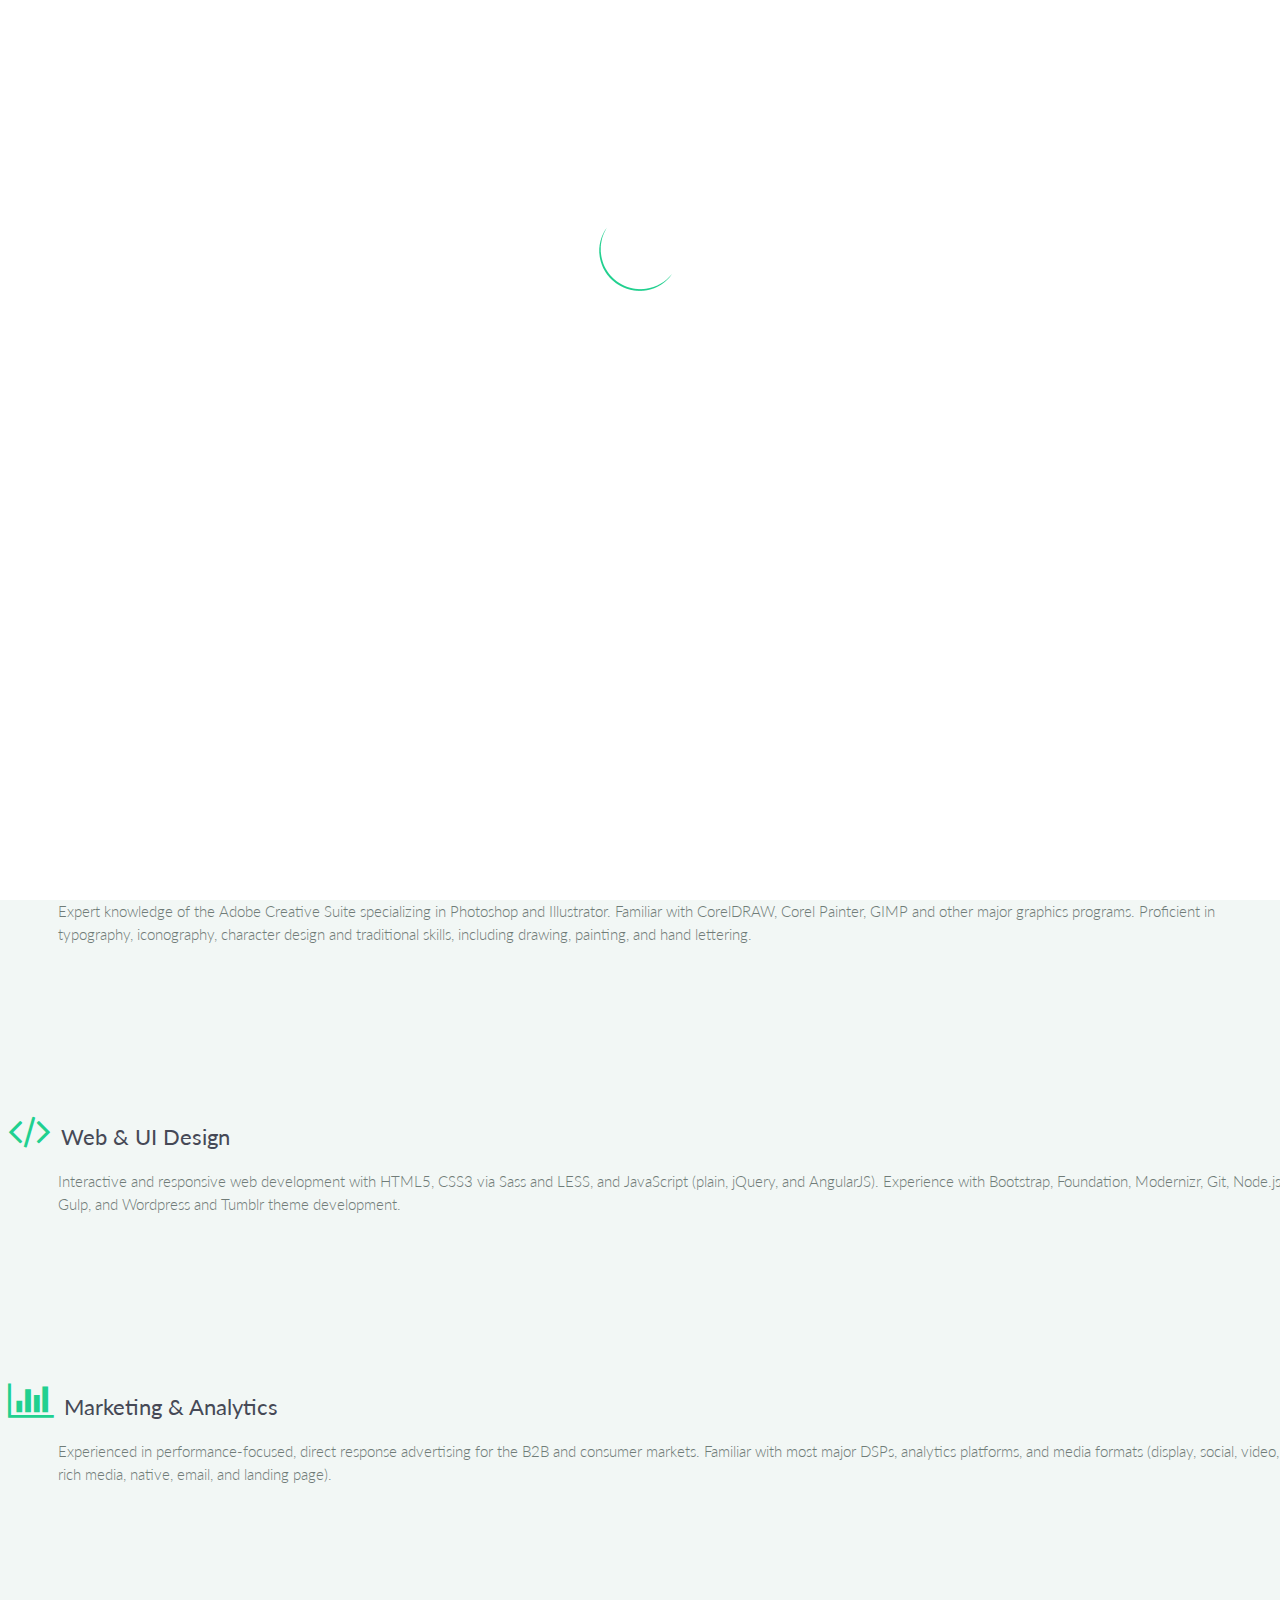
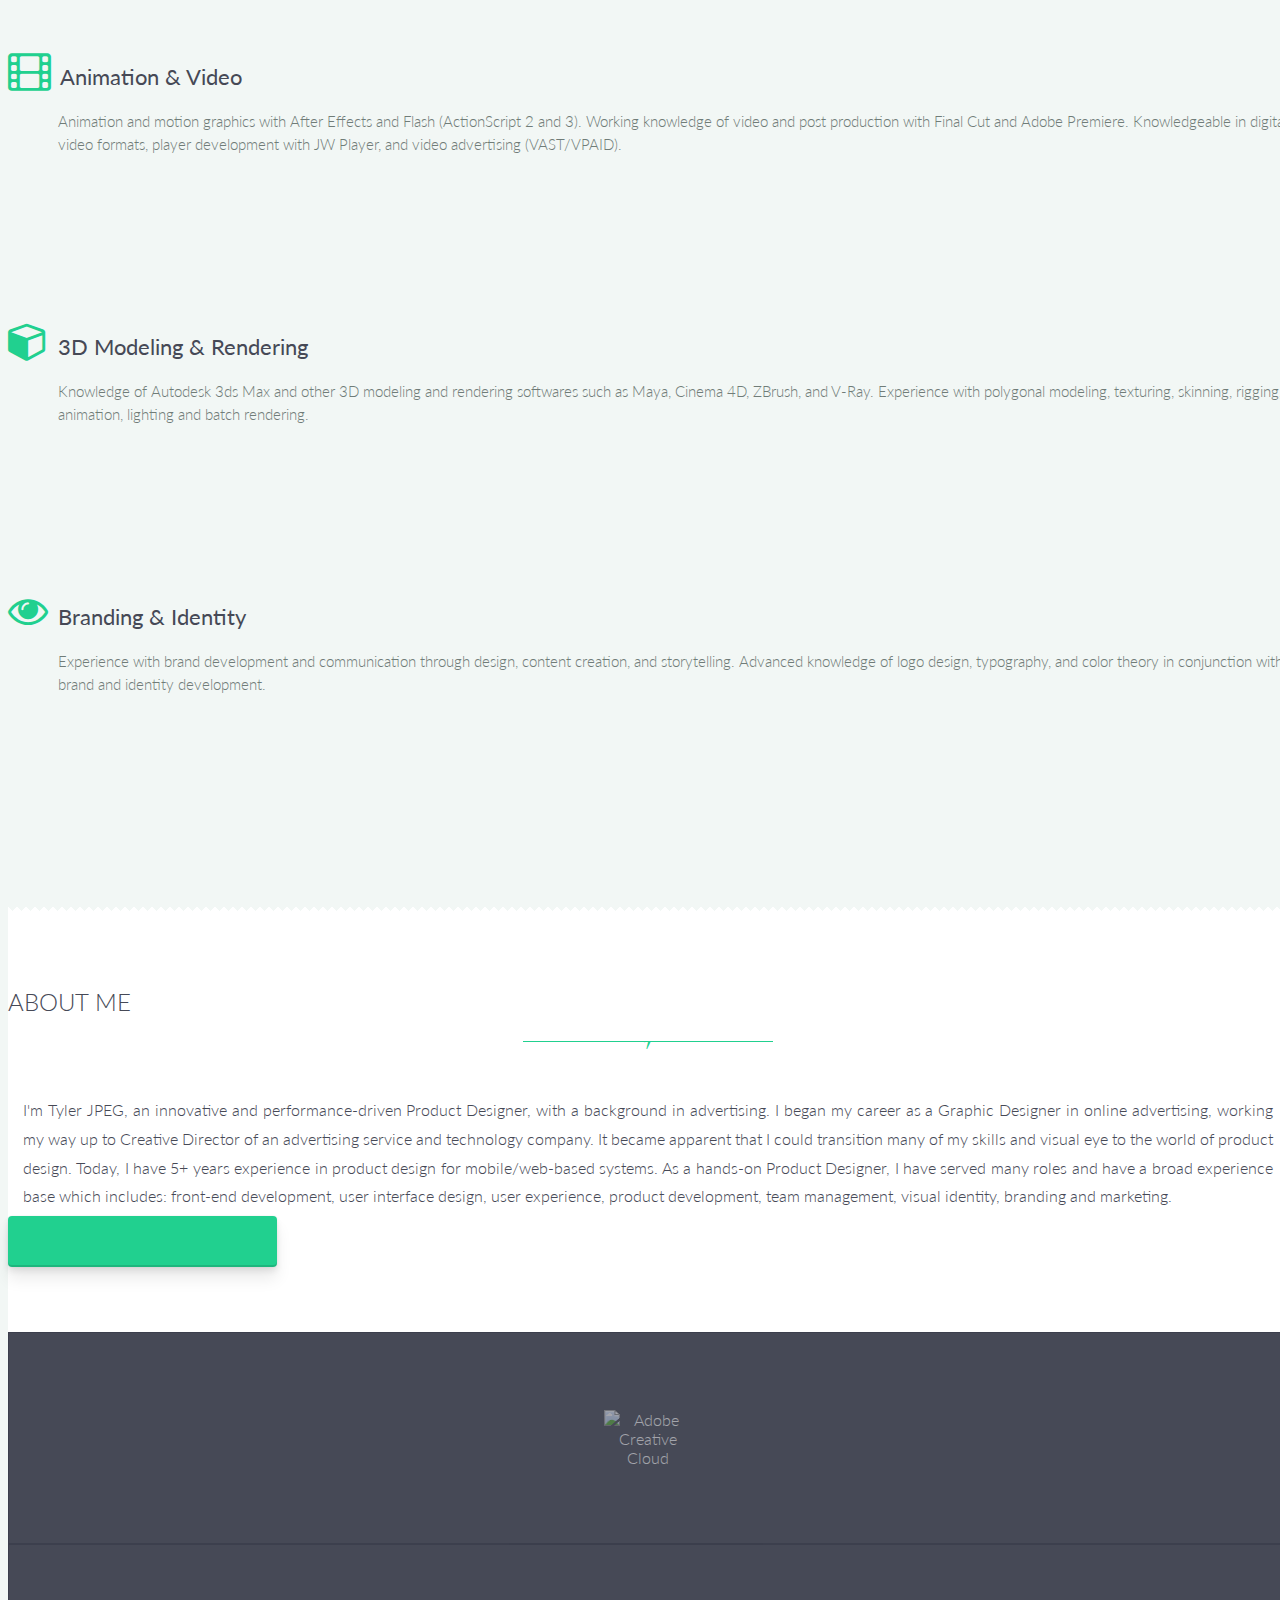
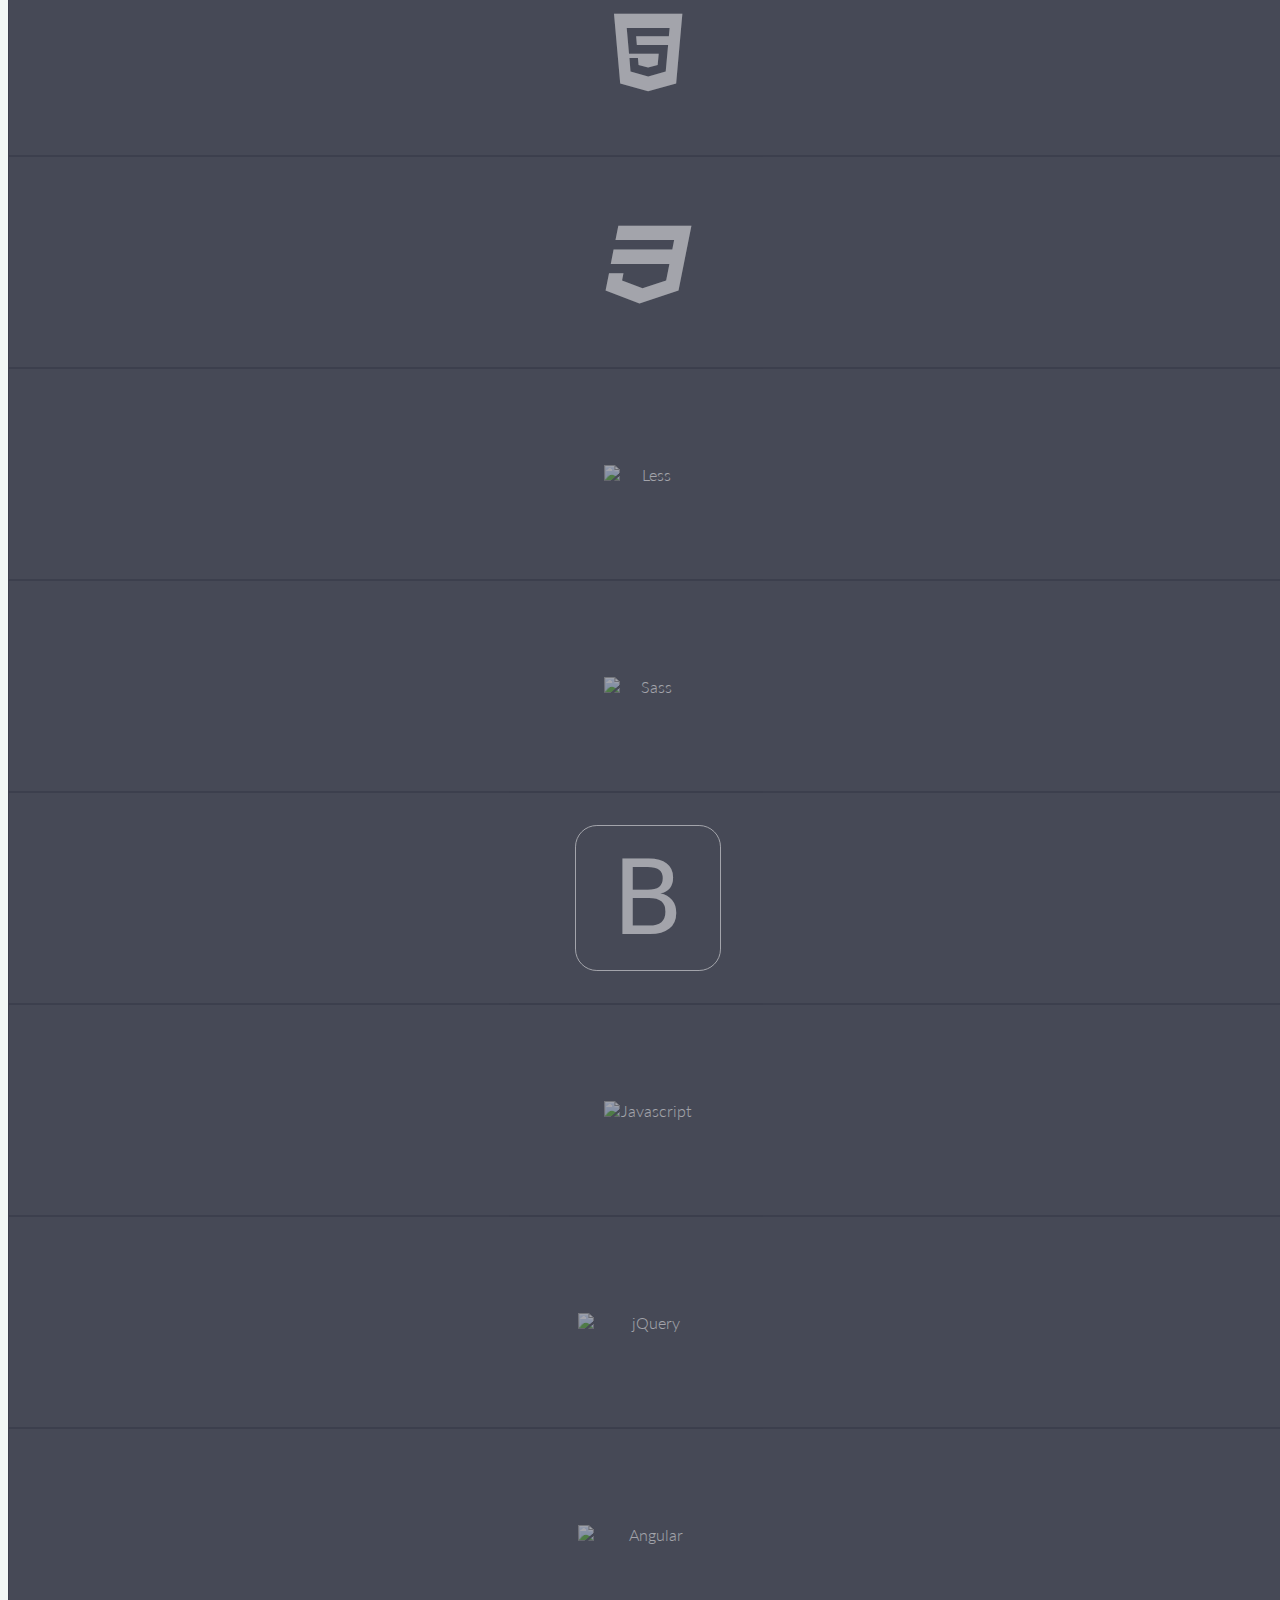
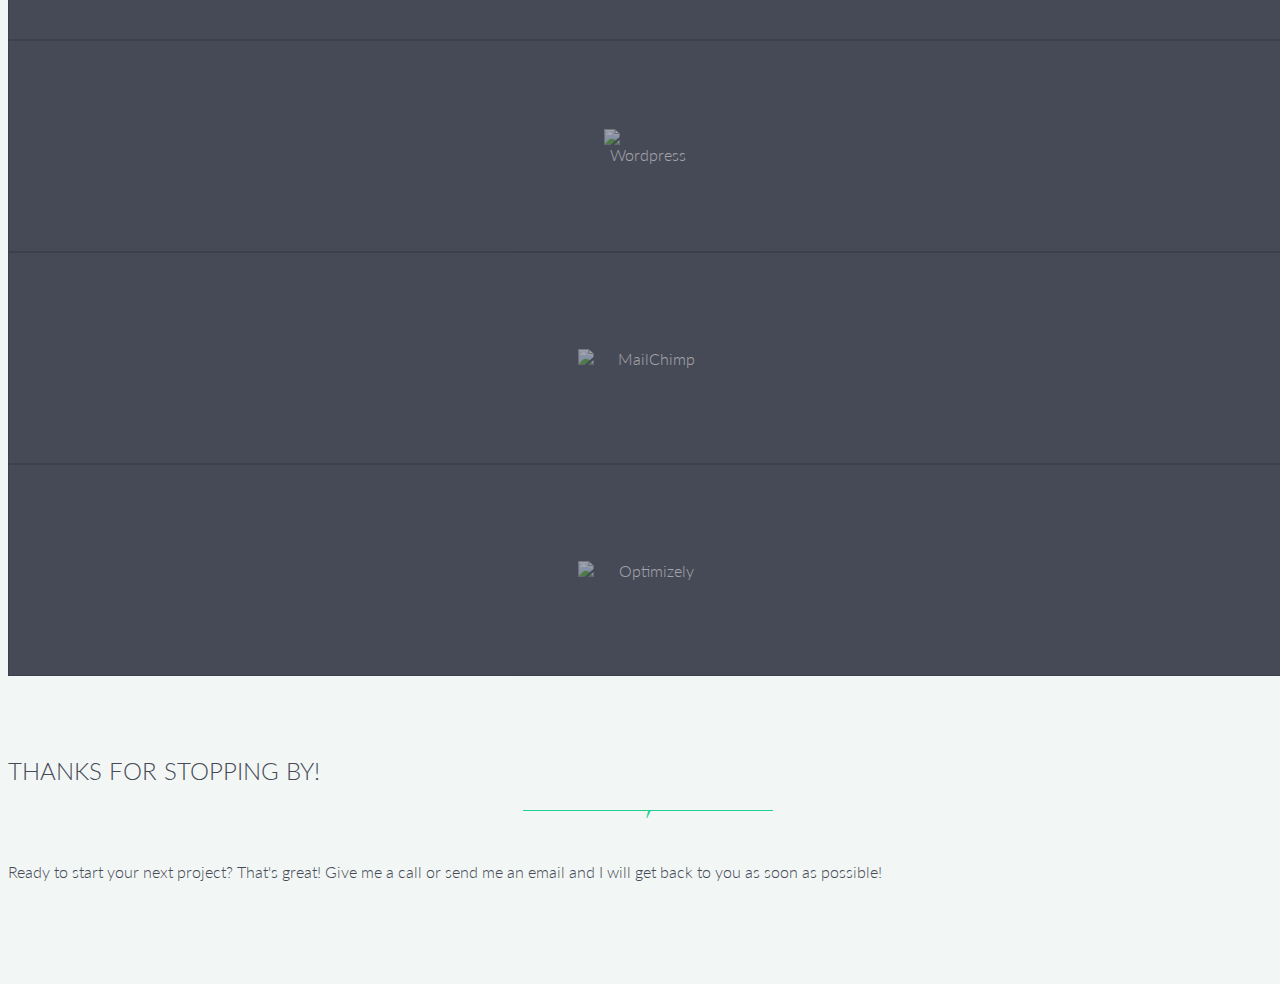
==== commit fc85dec3: "update padding on skills section hp" ====
--- a/index.html
+++ b/index.html
@@ -92,7 +92,7 @@
         </div>
     </header>
 
-    <section class="hp">
+    <section class="hp" id="skills">
         <div class="container">
             <div class="row">
                 <div class="col-lg-12 text-center">
@@ -101,7 +101,7 @@
                 </div>
             </div>
         </div>
-        <div class="container">
+        <div class="container add-margin-hp">
             <div class="row">
                 <div class="col-sm-6 col-lg-4 skill-box">
                     <span><i class="fa fa-3x fa-pencil-square-o wow bounceIn text-mint"></i></span>
@@ -116,7 +116,7 @@
                 <div class="col-sm-6 col-lg-4 skill-box">
                     <span><i class="fa fa-bar-chart wow bounceIn text-mint" data-wow-delay=".2s"></i></span>
                     <span class="skill-title">&nbsp;Marketing &amp; Analytics</span>
-                    <p class="skill-detail text-mint-muted">Experienced in performance-focused, direct response advertising for the B2B and consumer markets. Familiar with many major DSPs, analytics platforms, and media formats (display, social, video, rich media, native, email, and landing page).</p>
+                    <p class="skill-detail text-mint-muted">Experienced in performance-focused, direct response advertising for the B2B and consumer markets. Familiar with most major DSPs, analytics platforms, and media formats (display, social, video, rich media, native, email, and landing page).</p>
                 </div>
                 <div class="col-sm-6 col-lg-4 skill-box">
                     <span><i class="fa fa-film wow bounceIn text-mint" data-wow-delay=".3s"></i></span>
@@ -137,112 +137,58 @@
         </div>
     </section>
 
-    <section class="bg-white hp">
+    <section class="bg-white hp remove-20-hp">
         <div class="container">
             <div class="row">
                 <div class="col-lg-8 col-lg-offset-2 text-center">
                     <h2>About me</h2>
                     <hr class="bolt bolt-white">
-                    <p class="lead">I'm Tyler and I'm a multidisciplinary designer, frontend developer & martketing professional. I have over 10 years of graphic and web design experience and I've worked with hundreds of clients—from small boutiques, to high-paced startups, to fortune 500 companies. For the past 5+ years, I've been working in online display advertising where I've lead team members, internal departments, and clients to develop strong marketing strategies that exceed goals.</p>
-                    <a href="#" class="btn btn-primary btn-lg btn-mint">View Resume <i class="fa fa-arrow-circle-right"></i></a>
-                </div>
-            </div>
-        </div>
-    </section>
-
-    <section class="no-padding" id="portfolio">
+                    <p class="lead">I'm Tyler JPEG, an innovative and performance-driven Product Designer, with a background in advertising. I began my career as a Graphic Designer in online advertising, working my way up to Creative Director of an advertising service and technology company. It became apparent that I could transition many of my skills and visual eye to the world of product design. Today, I have 5+ years experience in product design for mobile/web-based systems. As a hands-on Product Designer, I have served many roles and have a broad experience base which includes: front-end development, user interface design, user experience, product development, team management, visual identity, branding and marketing.</p>
+                    <a href="#" class="btn btn-primary btn-lg btn-mint">Check Out My Resume!</a>
+                </div>
+            </div>
+        </div>
+    </section>
+
+    <section class="no-padding" id="products">
         <div class="container-fluid">
-            <div class="row no-gutter">
-                <div class="col-lg-4 col-sm-6">
-                    <a href="#" class="portfolio-box">
-                        <img src="img/portfolio/1.jpg" class="img-responsive" alt="">
-                        <div class="portfolio-box-caption">
-                            <div class="portfolio-box-caption-content">
-                                <div class="project-category">
-                                    Category
-                                </div>
-                                <div class="project-name">
-                                    Project Name
-                                </div>
-                            </div>
-                        </div>
-                    </a>
-                </div>
-                <div class="col-lg-4 col-sm-6">
-                    <a href="#" class="portfolio-box">
-                        <img src="img/portfolio/2.jpg" class="img-responsive" alt="">
-                        <div class="portfolio-box-caption">
-                            <div class="portfolio-box-caption-content">
-                                <div class="project-category ">
-                                    Category
-                                </div>
-                                <div class="project-name">
-                                    Project Name
-                                </div>
-                            </div>
-                        </div>
-                    </a>
-                </div>
-                <div class="col-lg-4 col-sm-6">
-                    <a href="#" class="portfolio-box">
-                        <img src="img/portfolio/3.jpg" class="img-responsive" alt="">
-                        <div class="portfolio-box-caption">
-                            <div class="portfolio-box-caption-content">
-                                <div class="project-category">
-                                    Category
-                                </div>
-                                <div class="project-name">
-                                    Project Name
-                                </div>
-                            </div>
-                        </div>
-                    </a>
-                </div>
-                <div class="col-lg-4 col-sm-6">
-                    <a href="#" class="portfolio-box">
-                        <img src="img/portfolio/4.jpg" class="img-responsive" alt="">
-                        <div class="portfolio-box-caption">
-                            <div class="portfolio-box-caption-content">
-                                <div class="project-category">
-                                    Category
-                                </div>
-                                <div class="project-name">
-                                    Project Name
-                                </div>
-                            </div>
-                        </div>
-                    </a>
-                </div>
-                <div class="col-lg-4 col-sm-6">
-                    <a href="#" class="portfolio-box">
-                        <img src="img/portfolio/5.jpg" class="img-responsive" alt="">
-                        <div class="portfolio-box-caption">
-                            <div class="portfolio-box-caption-content">
-                                <div class="project-category">
-                                    Category
-                                </div>
-                                <div class="project-name">
-                                    Project Name
-                                </div>
-                            </div>
-                        </div>
-                    </a>
-                </div>
-                <div class="col-lg-4 col-sm-6">
-                    <a href="#" class="portfolio-box">
-                        <img src="img/portfolio/6.jpg" class="img-responsive" alt="">
-                        <div class="portfolio-box-caption">
-                            <div class="portfolio-box-caption-content">
-                                <div class="project-category">
-                                    Category
-                                </div>
-                                <div class="project-name">
-                                    Project Name
-                                </div>
-                            </div>
-                        </div>
-                    </a>
-                </div>
+            <div class="row">
+              <div class="col-sm-2 col-xs-6 product">
+                <img src="img/adobecreativecloud.svg" alt="Adobe Creative Cloud">
+              </div>
+              <div class="col-sm-2  col-xs-6 product">
+                <i class="fa fa-html5" aria-hidden="true"></i>
+              </div>
+              <div class="col-sm-2  col-xs-6 product">
+                <i class="fa fa-css3" aria-hidden="true"></i>
+              </div>
+              <div class="col-sm-2 col-xs-6 product">
+                <img src="img/less.svg" alt="Less">
+              </div>
+              <div class="col-sm-2 col-xs-6 product">
+                <img src="img/sass.svg" alt="Sass">
+              </div>
+              <div class="col-sm-2 col-xs-6 product">
+                <span class="bootstrap-logo">B</span>
+              </div>
+              <div class="col-sm-2 col-xs-6 product">
+                <img src="img/javascript.svg" alt="Javascript">
+              </div>
+              <div class="col-sm-2 col-xs-6 product">
+                <img src="img/jquery.svg" alt="jQuery" class="wider">
+              </div>
+              <div class="col-sm-2 col-xs-6 product">
+                <img src="img/angular.svg" alt="Angular" class="wider">
+              </div>
+              <div class="col-sm-2 col-xs-6 product">
+                <img src="img/wordpress.svg" alt="Wordpress">
+              </div>
+              <div class="col-sm-2 col-xs-6 product">
+                <img src="img/mailchimp.svg" alt="MailChimp" class="wider">
+              </div>
+              <div class="col-sm-2 col-xs-6 product">
+                <img src="img/optimizely.svg" alt="Optimizely" class="wider">
+              </div>
             </div>
         </div>
     </section>
--- a/css/main.css
+++ b/css/main.css
@@ -7,8 +7,12 @@
 body {
     font-family: 'Lato','Helvetica Neue',Arial,sans-serif;
     font-weight: 300;
-    color: #374d60;
+    color: #464956;
     background-color: #f2f7f5;
+}
+
+.add-margin-hp {
+  margin-bottom: 80px;
 }
 
 a {
@@ -27,7 +31,7 @@
 
 ::-webkit-scrollbar {width: 0.5em;}
 ::-webkit-scrollbar-track {background-color: #8fe3c7;}
-::-webkit-scrollbar-thumb {background-color: #374d60;}
+::-webkit-scrollbar-thumb {background-color: #464956;}
 
 
 hr.bolt {
@@ -81,6 +85,13 @@
     line-height: 1.5;
 }
 
+.hp .lead {
+    font-size: 15px;
+    line-height: 1.8;
+    text-align: center;
+    padding: 5px 15px 0;
+}
+
 section.hp {
     padding: 80px 0;
 }
@@ -112,6 +123,11 @@
     .inner-header hr {
         display: none;
         border-color: transparent;
+    }
+
+    .hp .lead {
+        text-align: justify;
+        font-size: 16px;
     }
 }
 
@@ -328,7 +344,7 @@
 .navbar-tj .nav > li > a,
 .navbar-tj .nav > li > a:focus {
     text-transform: uppercase;
-    color: #374d60;
+    color: #464956;
     padding-top: 14px;
     padding-bottom: 14px;
     text-align: center;
@@ -336,7 +352,7 @@
 
 .navbar-tj .nav > li > a:hover,
 .navbar-tj .nav > li > a:focus:hover {
-    color: #374d60;
+    color: #464956;
 }
 
 .navbar-tj .nav > li.active > a,
@@ -440,7 +456,7 @@
 
     .navbar-tj .nav > li > a,
     .navbar-tj .nav > li > a:focus {
-        color: #374d60;
+        color: #464956;
         padding-top: 33px;
         padding-bottom: 23px;
         text-align: center;
@@ -456,7 +472,7 @@
     }
     .navbar-tj.affix-top .nav > li > a:hover,
     .navbar-tj.affix-top .nav > li > a:focus:hover {
-        color: #374d60;
+        color: #464956;
     }
 
     .navbar-tj .nav > li.active > a,
@@ -569,6 +585,25 @@
     }
 }
 
+#skills {
+  padding-bottom: 0;
+}
+
+#skills:after {
+  content: " ";
+  display:block;
+  position: relative;
+  top:0px;
+  left:0px;
+  width:100%;
+  height:36px;
+  background: linear-gradient(#f2f7f5 0%, transparent 0%), linear-gradient(135deg, #ffffff 33.33%, transparent 33.33%) 0 0%, #ffffff linear-gradient(45deg, #ffffff 33.33%, #f2f7f5 33.33%) 0 0%;
+  background: -webkit-linear-gradient(#f2f7f5 0%, transparent 0%), -webkit-linear-gradient(135deg, #ffffff 33.33%, transparent 33.33%) 0 0%, #ffffff -webkit-linear-gradient(45deg, #ffffff 33.33%, #f2f7f5 33.33%) 0 0%;
+  background: -o-linear-gradient(#f2f7f5 0%, transparent 0%), -o-linear-gradient(135deg, #ffffff 33.33%, transparent 33.33%) 0 0%, #ffffff -o-linear-gradient(45deg, #ffffff 33.33%, #f2f7f5 33.33%) 0 0%;
+  background: -moz-linear-gradient(#f2f7f5 0%, transparent 0%), -moz-linear-gradient(135deg, #ffffff 33.33%, transparent 33.33%) 0 0%, #ffffff -moz-linear-gradient(45deg, #ffffff 33.33%, #f2f7f5 33.33%) 0 0%;
+  background-repeat: repeat-x;
+  background-size: 0px 100%, 9px 27px, 9px 27px;
+}
 
 .skill-box {
     margin: 50px auto 0;
@@ -593,7 +628,8 @@
 
 .skill-detail {
     font-size: 15px;
-    padding-left: 0;
+    padding-left: 15px;
+    padding-right: 15px;
     text-align: center;
 }
 
@@ -613,6 +649,7 @@
     }
     .skill-detail {
         padding-left: 50px;
+        padding-right: 0;
         text-align: left;
     }
 }
@@ -629,26 +666,97 @@
     }
 }
 
+#products {
+  background-color: #464956;
+}
+
+#products .product {
+  padding-top: 30px;
+  padding-bottom: 30px;
+  text-align: center;
+  height: 150px;
+  -webkit-box-align: center;
+  -webkit-align-items: center;
+  -ms-flex-align: center;
+  align-items: center;
+  display: -webkit-box;
+  display: -webkit-flex;
+  display: -ms-flexbox;
+  display: flex;
+  -webkit-box-pack: center;
+  -webkit-justify-content: center;
+  -ms-flex-pack: center;
+  justify-content: center;
+  -webkit-transition: all 0.3s ease-in-out;
+  transition: all 0.3s ease-in-out;
+  border: 1px solid #323543;
+  color: #fff;
+  height: 150px;
+  opacity: 0.5;
+}
+
+#products .product img {
+  width: 55%;
+  height: auto;
+  vertical-align: middle;
+  max-width: 88px;
+}
+
+#products .product img.wider {
+  width: 90%;
+  max-width: 140px;
+}
+
+#products .product i {
+  font-size: 87px;
+}
+
+#products .product .bootstrap-logo {
+  font-family: -apple-system,system-ui,BlinkMacSystemFont,"Segoe UI",Roboto,"Helvetica Neue",Arial,sans-serif;
+  font-weight: 400;
+  margin: 0 auto;
+  color: #fff;
+  background-color: transparent;
+  border: 1px solid #fff;
+  display: block;
+  width: 9rem;
+  height: 9rem;
+  font-size: 6.5rem;
+  line-height: 9rem;
+  color: #fff;
+  text-align: center;
+  cursor: default;
+  border-radius: 15%;
+}
+
 .btn-mint {
+    font-weight: 300;
+    outline: 0 !important;
     background-color: #21d08f;
     border-color: #2caf79;
     -webkit-border-radius: 4px;
     -moz-border-radius: 4px;
     border-radius: 4px;
-    border-bottom: 2px solid #2caf79;
+/*    border-bottom: 2px solid #2caf79;*/
+    box-shadow: 0 -2px 0 rgba(0,0,0,0.12) inset, 0 0 2px rgba(0,0,0,0.08), 0 4px 6px rgba(0,0,0,0.08), 0 12px 16px rgba(0,0,0,0.08);
 }
 
 
 .btn-mint:focus, .btn-mint:hover, .btn-mint.active, .btn-mint.focus {
     background-color: #2caf79;
     border-color: #2caf79;
+    background: #19c993;
+    -webkit-transform: translateY(-1px);
+    -ms-transform: translateY(-1px);
+    transform: translateY(-1px);
+    box-shadow: 0 -2px 0 rgba(0,0,0,0.12) inset, 0 0 2px rgba(0,0,0,0.08), 0 12px 16px rgba(0,0,0,0.08), 0 16px 32px rgba(0,0,0,0.08), 0 24px 36px rgba(0,0,0,0.08);
 }
 
 .btn-mint.btn-lg {
     letter-spacing: 0.8px;
     margin-top: 10px;
     font-size: 17px;
-    padding: 10px 19px;
+    padding: 15px 40px;
 }
 
 .portfolio-box .portfolio-box-caption {
@@ -739,7 +847,7 @@
 .bg-mint-lighter {background-color: #fff;}
 .bg-mint-dark {background-color: #1d4639;}
 .bg-mint-darker {background-color: #212926;}
-.bg-sea {background-color: #374d60;}
+.bg-sea {background-color: #464956;}
 .bg-white {background-color: #fff;}
 
 .text-mint {color: #21d08f;}
@@ -748,7 +856,7 @@
 .text-mint-dark {color: #1d4639;}
 .text-mint-darker {color: #212926;}
 .text-mint-muted {color: #707c78;}
-.text-sea {color: #374d60;}
+.text-sea {color: #464956;}
 
 div#page-loader {
   position: absolute;
@@ -947,7 +1055,7 @@
 .work-header {
     padding: 180px 0 140px;
     color: #fff;
-    font-weight: bold;
+    font-weight: 600;
 }
 
 .tags {
@@ -996,7 +1104,7 @@
 
 .about .profile-name {
     font-weight: 400;
-    color: #374d60;
+    color: #464956;
     font-size: 24px;
     margin-top: 20px;
     margin-bottom: 4px;
@@ -1015,7 +1123,7 @@
 
 .about .profile-header {
     font-weight: 400;
-    color: #374d60;
+    color: #464956;
     font-size: 20px;
     margin-bottom: 5px;
 }
@@ -1041,4 +1149,8 @@
     height: 12px;
     font-size: 12px;
     line-height: 12px;
+}
+
+section.hp.remove-20-hp {
+    padding-top: 60px;
 }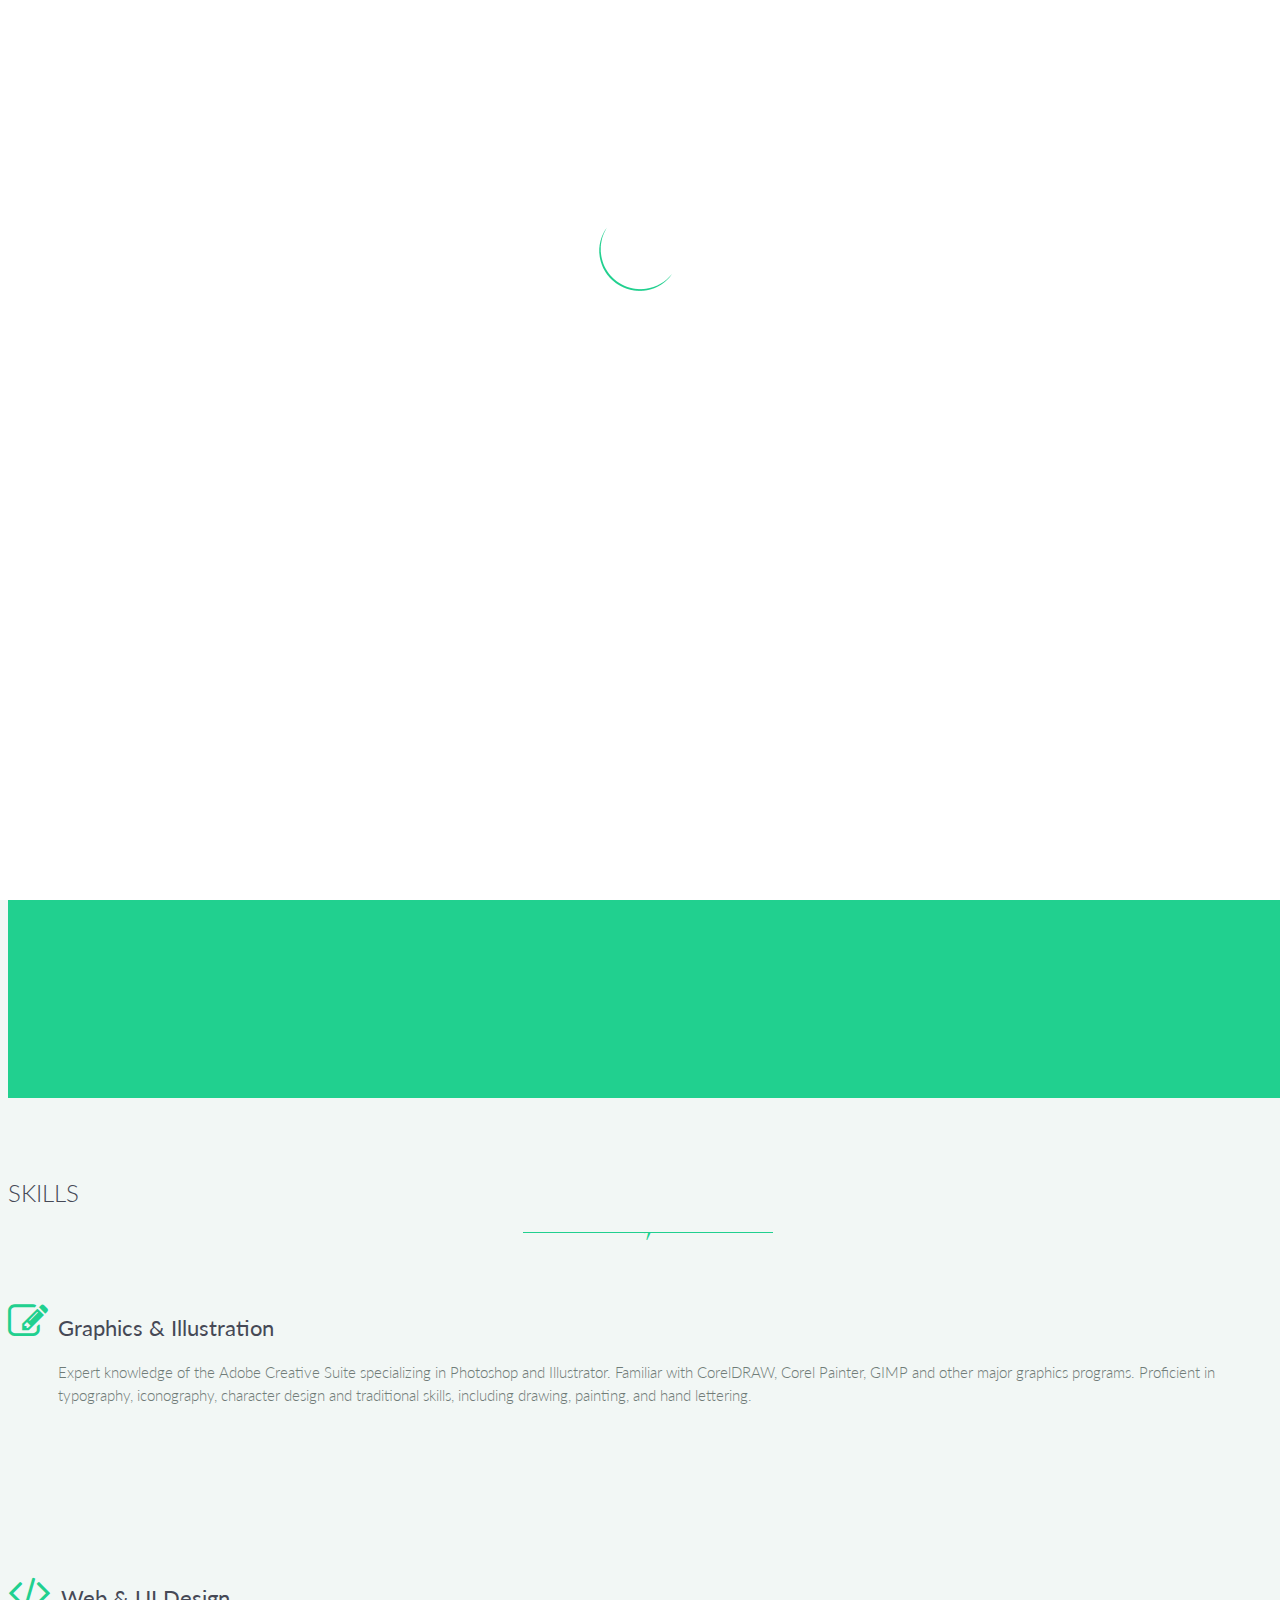
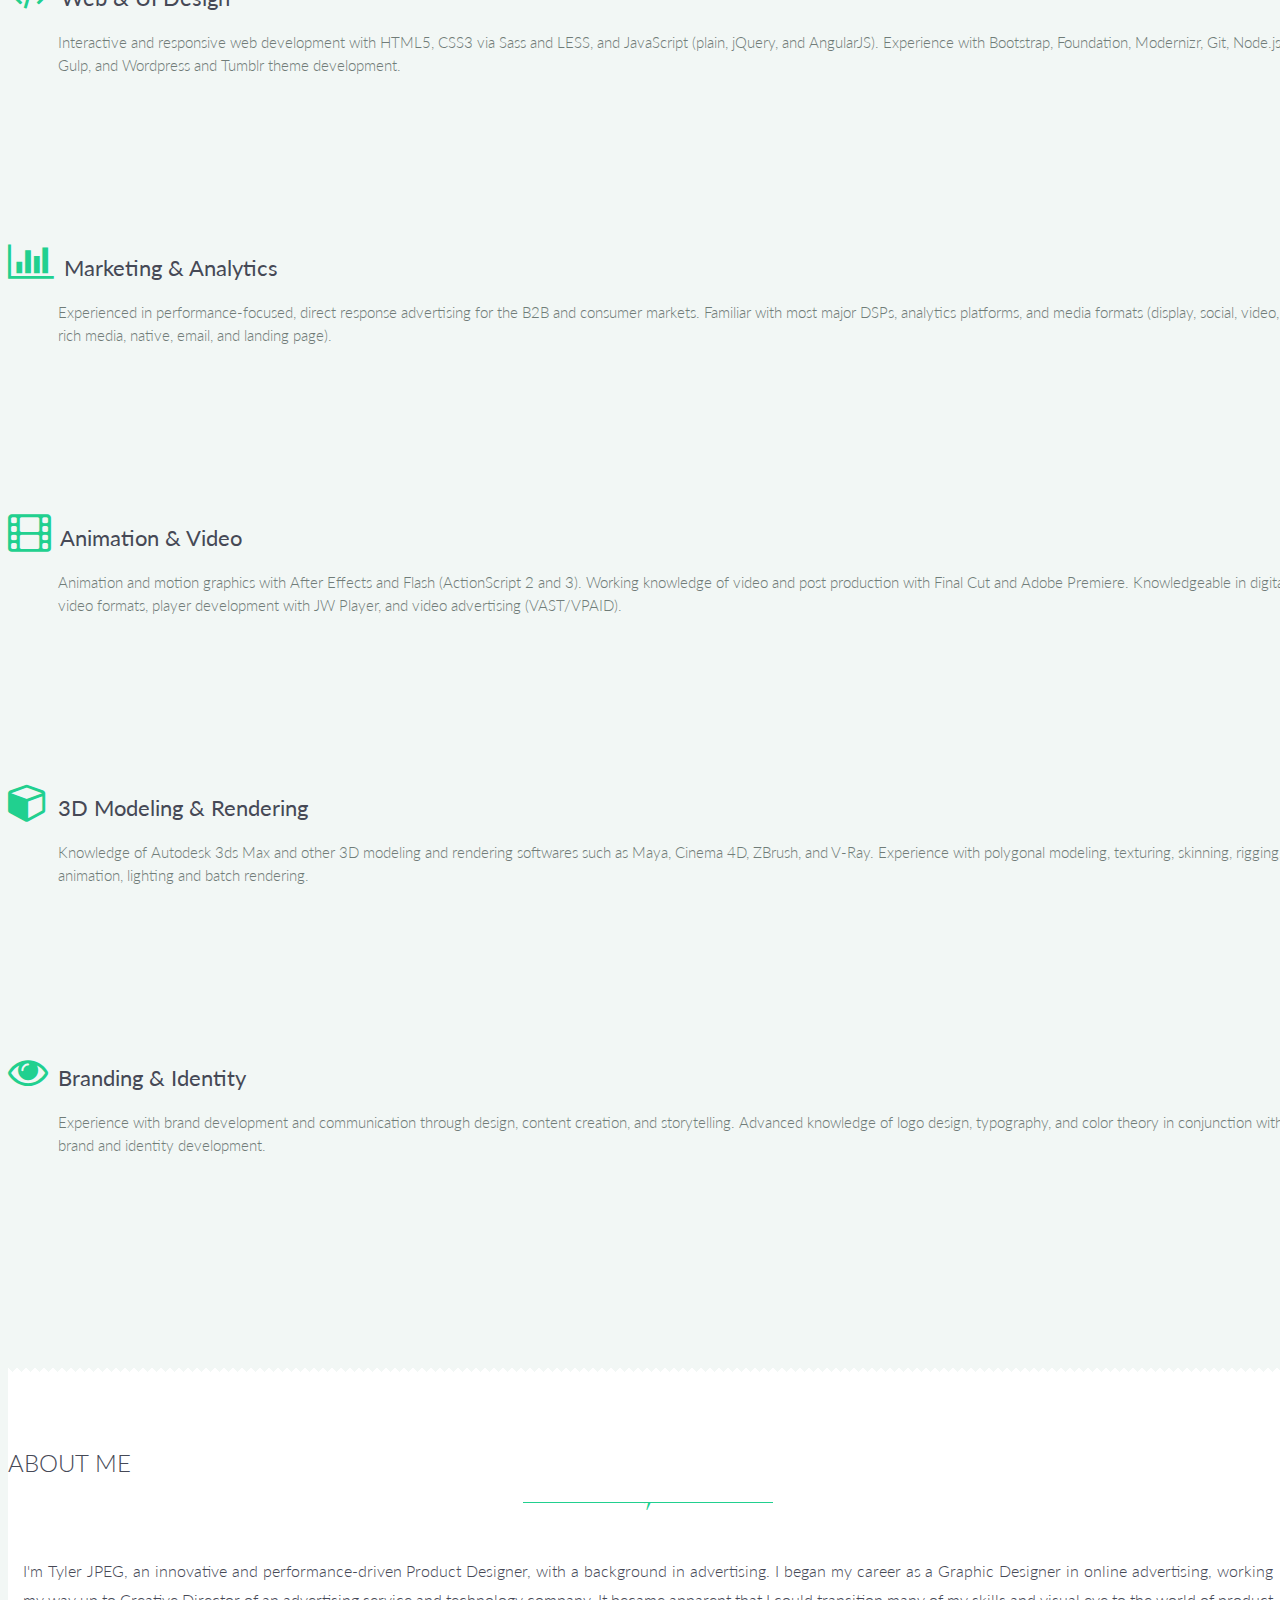
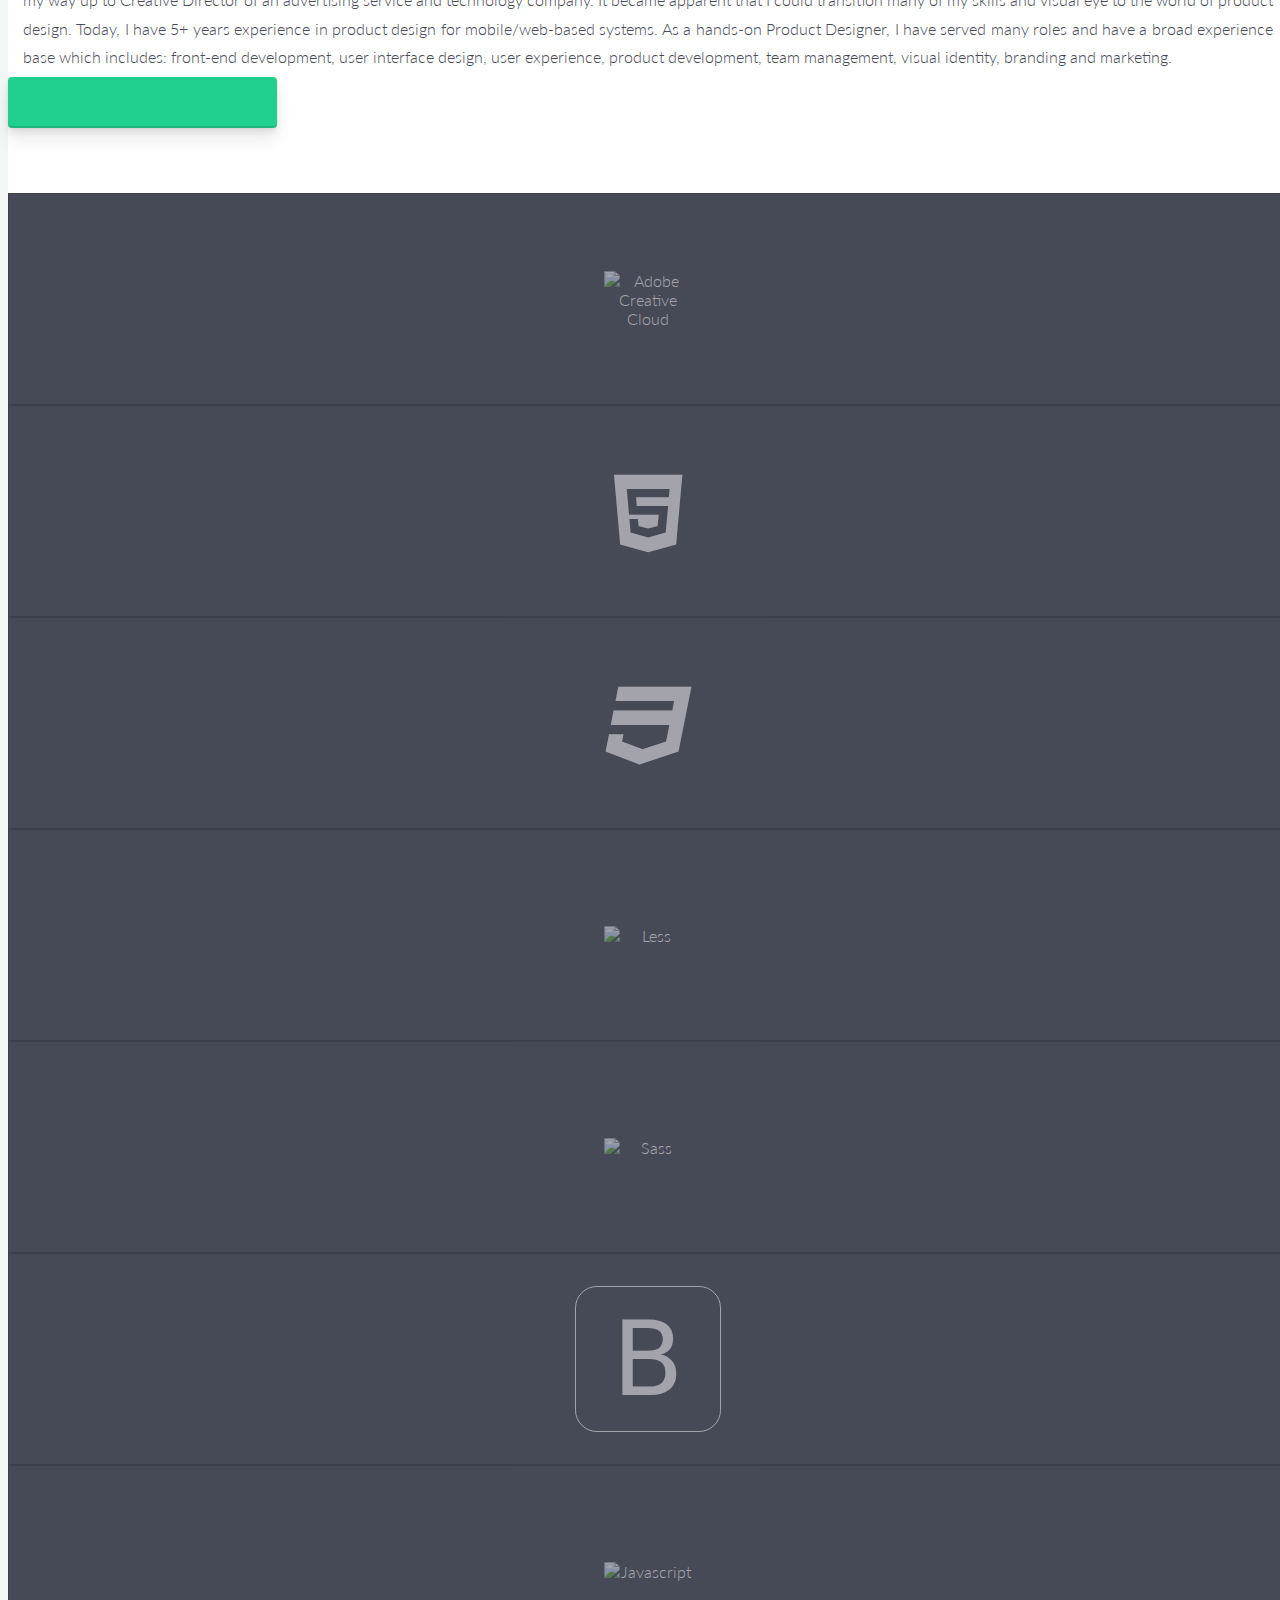
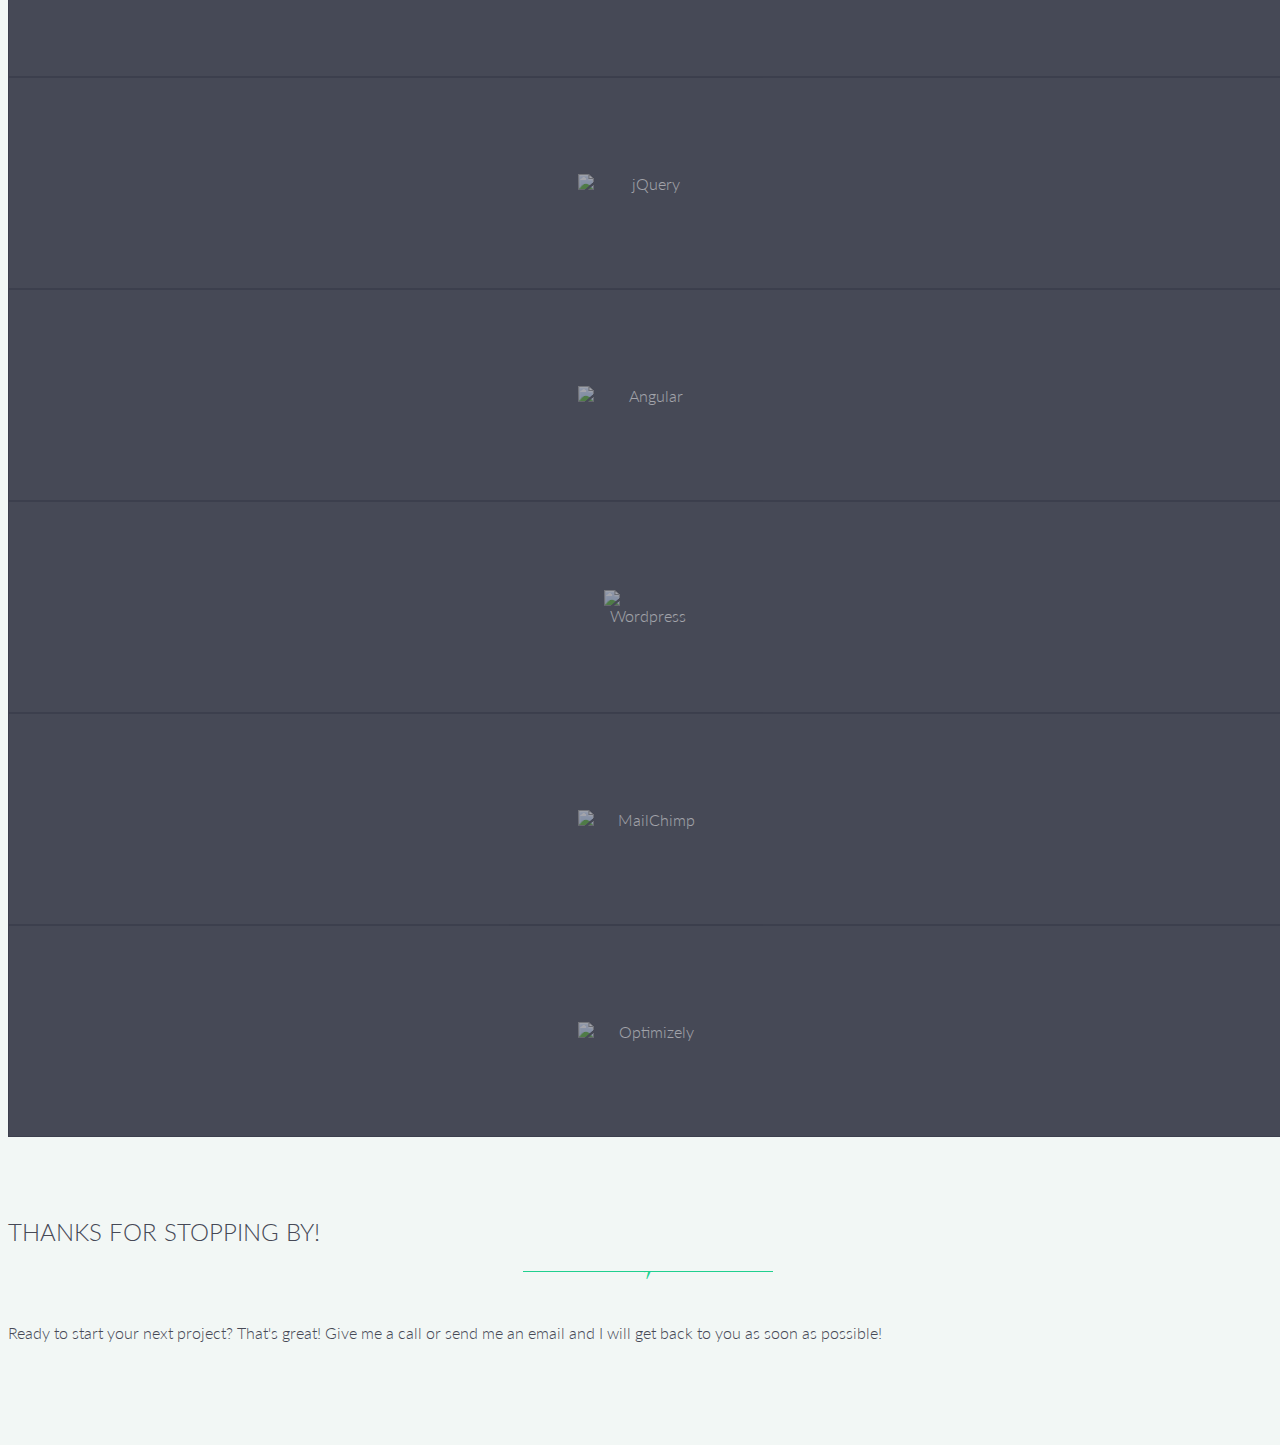
==== commit babf20c1: "update padding on skills section hp" ====
--- a/index.html
+++ b/index.html
@@ -153,40 +153,40 @@
     <section class="no-padding" id="products">
         <div class="container-fluid">
             <div class="row">
-              <div class="col-sm-2 col-xs-6 product">
+              <div class="col-sm-2 col-xs-4 product">
                 <img src="img/adobecreativecloud.svg" alt="Adobe Creative Cloud">
               </div>
-              <div class="col-sm-2  col-xs-6 product">
+              <div class="col-sm-2  col-xs-4 product">
                 <i class="fa fa-html5" aria-hidden="true"></i>
               </div>
-              <div class="col-sm-2  col-xs-6 product">
+              <div class="col-sm-2  col-xs-4 product">
                 <i class="fa fa-css3" aria-hidden="true"></i>
               </div>
-              <div class="col-sm-2 col-xs-6 product">
+              <div class="col-sm-2 col-xs-4 product">
                 <img src="img/less.svg" alt="Less">
               </div>
-              <div class="col-sm-2 col-xs-6 product">
+              <div class="col-sm-2 col-xs-4 product">
                 <img src="img/sass.svg" alt="Sass">
               </div>
-              <div class="col-sm-2 col-xs-6 product">
+              <div class="col-sm-2 col-xs-4 product">
                 <span class="bootstrap-logo">B</span>
               </div>
-              <div class="col-sm-2 col-xs-6 product">
+              <div class="col-sm-2 col-xs-4 product">
                 <img src="img/javascript.svg" alt="Javascript">
               </div>
-              <div class="col-sm-2 col-xs-6 product">
+              <div class="col-sm-2 col-xs-4 product">
                 <img src="img/jquery.svg" alt="jQuery" class="wider">
               </div>
-              <div class="col-sm-2 col-xs-6 product">
+              <div class="col-sm-2 col-xs-4 product">
                 <img src="img/angular.svg" alt="Angular" class="wider">
               </div>
-              <div class="col-sm-2 col-xs-6 product">
+              <div class="col-sm-2 col-xs-4 product">
                 <img src="img/wordpress.svg" alt="Wordpress">
               </div>
-              <div class="col-sm-2 col-xs-6 product">
+              <div class="col-sm-2 col-xs-4 product">
                 <img src="img/mailchimp.svg" alt="MailChimp" class="wider">
               </div>
-              <div class="col-sm-2 col-xs-6 product">
+              <div class="col-sm-2 col-xs-4 product">
                 <img src="img/optimizely.svg" alt="Optimizely" class="wider">
               </div>
             </div>
--- a/css/main.css
+++ b/css/main.css
@@ -302,7 +302,7 @@
 .navbar-tj .navbar-toggle .icon-bar {
     height: 3px;
     width: 24px;
-    background-color: #1d4639;
+    background-color: #21d08f;
 }
 
 .navbar-tj .navbar-collapse{
@@ -492,98 +492,124 @@
 
 
 header {
-    position: relative;
-    width: 100%;
-    min-height: auto;
-    text-align: left;
-    color: #fff;
-    background-color: #21d08f;
+  position: relative;
+  width: 100%;
+  min-height: 100%;
+  height: 100%;
+  text-align: left;
+  color: #fff;
+  background-color: #21d08f;
+  -webkit-box-align: center;
+  -webkit-align-items: center;
+  -ms-flex-align: center;
+  align-items: center;
+  display: -webkit-box;
+  display: -webkit-flex;
+  display: -ms-flexbox;
+  display: flex;
+  -webkit-box-pack: center;
+  -webkit-justify-content: center;
+  -ms-flex-pack: center;
+  justify-content: center;
+  padding: 0;
 }
 
 header .intro {
-    position: relative;
-    width: 100%;
-    max-width: 820px;
-    margin: 0 auto;
-    padding: 130px 15px 100px;
-    -webkit-transition: all .35s ease-in-out;
-    -moz-transition: all .35s ease-in-out;
-    transition: all .35s ease-in-out;
+  position: relative;
+  width: 100%;
+  max-width: 820px;
+  margin: 0 auto;
+  padding: 0 15px;
+  -webkit-transition: all .35s ease-in-out;
+  -moz-transition: all .35s ease-in-out;
+  transition: all .35s ease-in-out;
+  height: auto;
 }
 
 header .intro ul li {
-    font-size: 24px;
-    line-height: 1.0;
-    font-weight: 100;
-    text-transform: uppercase;
-    margin-top: 3px;
-}
-
-header .intro ul li:nth-child(1){
-    opacity: 0.55;
-}
-header .intro ul li:nth-child(2){
-    opacity: 0.65;
-}
-header .intro ul li:nth-child(3){
-    opacity: 0.8;
-}
-header .intro ul li:nth-child(4){
-    opacity: 1.0;
+  font-size: 24px;
+  line-height: 1.0;
+  font-weight: 100;
+  text-transform: uppercase;
+  margin-top: 5px;
+}
+
+header .intro ul li:nth-child(1), header .intro ul li:nth-child(2), header .intro ul li:nth-child(3), header .intro ul li:nth-child(4){
+  opacity: 1.0;
 }
 
 header .intro .btn-intro {
-    font-size: 13px;
-    background-color: transparent;
-    color: #fff;
-    border: 1px solid #fff;
-    -webkit-border-radius: 1px;
-    -moz-border-radius: 1px;
-    border-radius: 1px;
-    text-transform: uppercase;
-    font-family: 'Lato','Helvetica Neue',Arial,sans-serif;
-    font-weight: 300;
-    margin-top: 20px;
-    letter-spacing: 0.9px;
-    padding: 10px 15px;
+  font-size: 13px;
+  background-color: transparent;
+  color: #fff;
+  border: 1px solid #fff;
+  -webkit-border-radius: 1px;
+  -moz-border-radius: 1px;
+  border-radius: 1px;
+  text-transform: uppercase;
+  font-family: 'Lato','Helvetica Neue',Arial,sans-serif;
+  font-weight: 300;
+  margin-top: 30px;
+  letter-spacing: 0.9px;
+  padding: 15px;
+  width: 100%;
+  margin-bottom: 5px;
 }
 
 header .intro .btn-intro:hover, header .intro .btn-intro:focus, header .intro .btn-intro.active, header .intro .btn-intro.focus {
     background-color: #fff;
-    border: 1px solid #fff;
     color: #21d08f;
 }
 
-@media(min-width: 375px) {
-    header .intro .btn-intro {
-        font-size: 14px;
-        margin-top: 15px;
-        padding: 12px 20px;
-    }
-}
-
-@media(min-width: 500px) {
-    header .intro {
-        padding: 140px 30px 100px;
-    }
-
-    header .intro .btn-intro {
-        font-size: 16px;
-        margin-top: 20px;
-        padding: 15px 30px;
-    }
+@media(min-width: 400px) {
+  header .intro {
+    padding-left: 40px;
+    padding-right: 40px;
+  }
+  header .intro ul li {
+    margin-top: 8px;
+  }
+  header .intro .btn-intro {
+    font-size: 16px;
+    margin-top: 45px;
+    margin-bottom: 10px;
+    padding: 15px;
+  }
 }
 
 @media(min-width: 768px) {
     header .intro {
-        padding: 160px 30px 120px;
+      padding-left: 65px;
+      padding-right: 65px;
+    }
+    header .intro ul li {
+      margin-top: 10px;
     }
     header .intro .btn-intro {
-        font-size: 18px;
-        margin-top: 40px;
-        padding: 20px 40px;
-    }
-}
+      font-size: 22px;
+      margin-top: 60px;
+      padding: 20px 70px;
+      width: auto;
+      margin-bottom: 15px;
+    }
+}
+
+@media(min-width: 1024px) {
+  header .intro {
+    padding-left: 65px;
+    padding-right: 65px;
+  }
+  header .intro .btn-intro {
+    margin-left: 5px;
+  }
+}
+
+@media(min-width: 1200px) {
+  header .intro {
+    padding-top: 30px;
+  }
+}
+
 
 #skills {
   padding-bottom: 0;
@@ -674,7 +700,7 @@
   padding-top: 30px;
   padding-bottom: 30px;
   text-align: center;
-  height: 150px;
+  height: 110px;
   -webkit-box-align: center;
   -webkit-align-items: center;
   -ms-flex-align: center;
@@ -691,24 +717,23 @@
   transition: all 0.3s ease-in-out;
   border: 1px solid #323543;
   color: #fff;
-  height: 150px;
   opacity: 0.5;
 }
 
 #products .product img {
-  width: 55%;
+  width: 66%;
   height: auto;
   vertical-align: middle;
   max-width: 88px;
 }
 
 #products .product img.wider {
-  width: 90%;
+  width: 96%;
   max-width: 140px;
 }
 
 #products .product i {
-  font-size: 87px;
+  font-size: 50px;
 }
 
 #products .product .bootstrap-logo {
@@ -719,15 +744,38 @@
   background-color: transparent;
   border: 1px solid #fff;
   display: block;
-  width: 9rem;
-  height: 9rem;
-  font-size: 6.5rem;
-  line-height: 9rem;
+  width: 6rem;
+  height: 6rem;
+  font-size: 4.333rem;
+  line-height: 6rem;
   color: #fff;
   text-align: center;
   cursor: default;
   border-radius: 15%;
 }
+
+@media(min-width:768px) {
+    #products .product {
+        height: 150px;
+    }
+    #products .product img {
+      width: 55%;
+    }
+    #products .product img.wider {
+      width: 90%;
+    }
+    #products .product i {
+      font-size: 87px;
+    }
+    #products .product .bootstrap-logo {
+      width: 9rem;
+      height: 9rem;
+      font-size: 6.5rem;
+      line-height: 9rem;
+    }
+}
+
+
 
 .btn-mint {
     font-weight: 300;
@@ -757,58 +805,6 @@
     margin-top: 10px;
     font-size: 17px;
     padding: 15px 40px;
-}
-
-.portfolio-box .portfolio-box-caption {
-    display: block;
-    position: absolute;
-    bottom: 0;
-    width: 100%;
-    height: 100%;
-    text-align: center;
-    color: #fff;
-    opacity: 0;
-    background: #21d08f;
-    -webkit-transition: all .35s;
-    -moz-transition: all .35s;
-    transition: all .35s;
-}
-
-.portfolio-box .portfolio-box-caption .portfolio-box-caption-content {
-    position: absolute;
-    top: 50%;
-    width: 100%;
-    text-align: center;
-    transform: translateY(-50%);
-}
-
-.portfolio-box .portfolio-box-caption .portfolio-box-caption-content .project-category,
-.portfolio-box .portfolio-box-caption .portfolio-box-caption-content .project-name {
-    padding: 0 15px;
-}
-
-.portfolio-box .portfolio-box-caption .portfolio-box-caption-content .project-category {
-    text-transform: uppercase;
-    font-size: 14px;
-    font-weight: 600;
-}
-
-.portfolio-box .portfolio-box-caption .portfolio-box-caption-content .project-name {
-    font-size: 18px;
-}
-
-.portfolio-box:hover .portfolio-box-caption {
-    opacity: 0.9;
-}
-
-@media(min-width:768px) {
-    .portfolio-box .portfolio-box-caption .portfolio-box-caption-content .project-category {
-        font-size: 16px;
-    }
-
-    .portfolio-box .portfolio-box-caption .portfolio-box-caption-content .project-name {
-        font-size: 22px;
-    }
 }
 
 .call-to-action h2 {
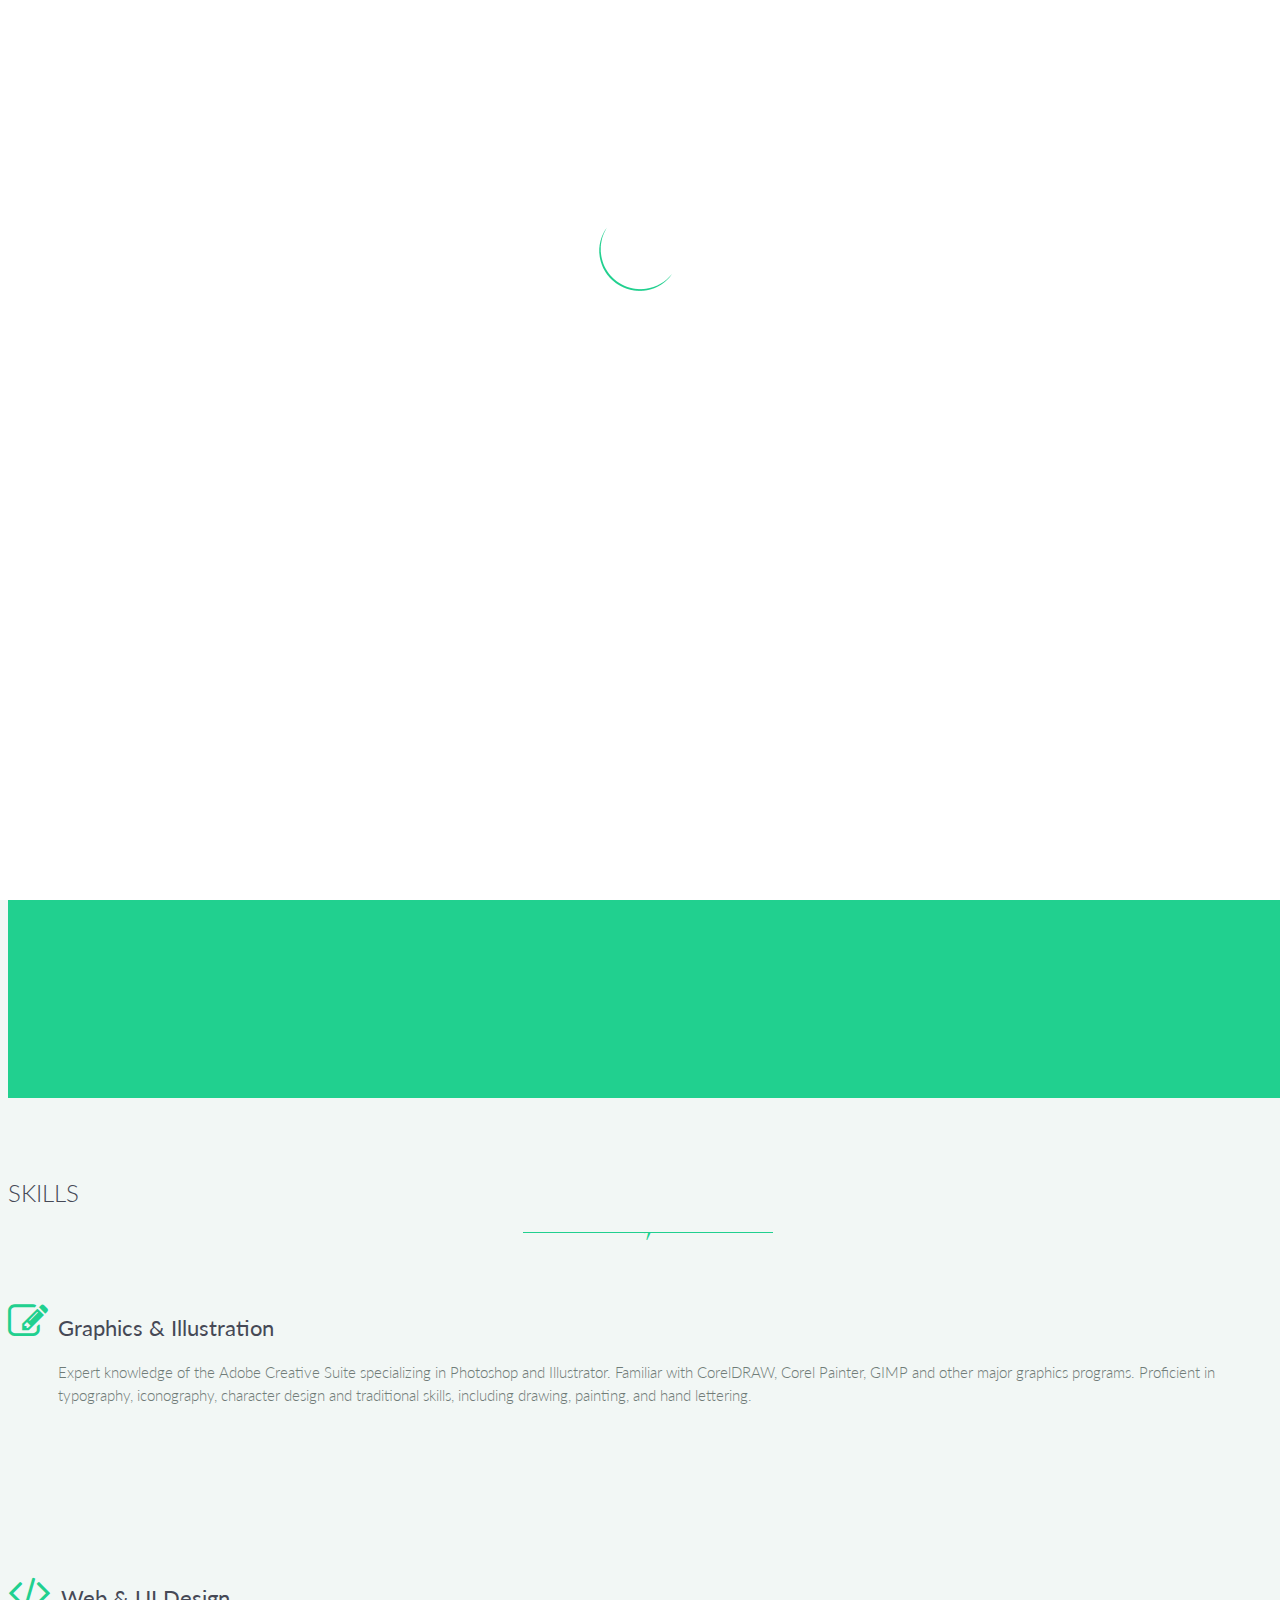
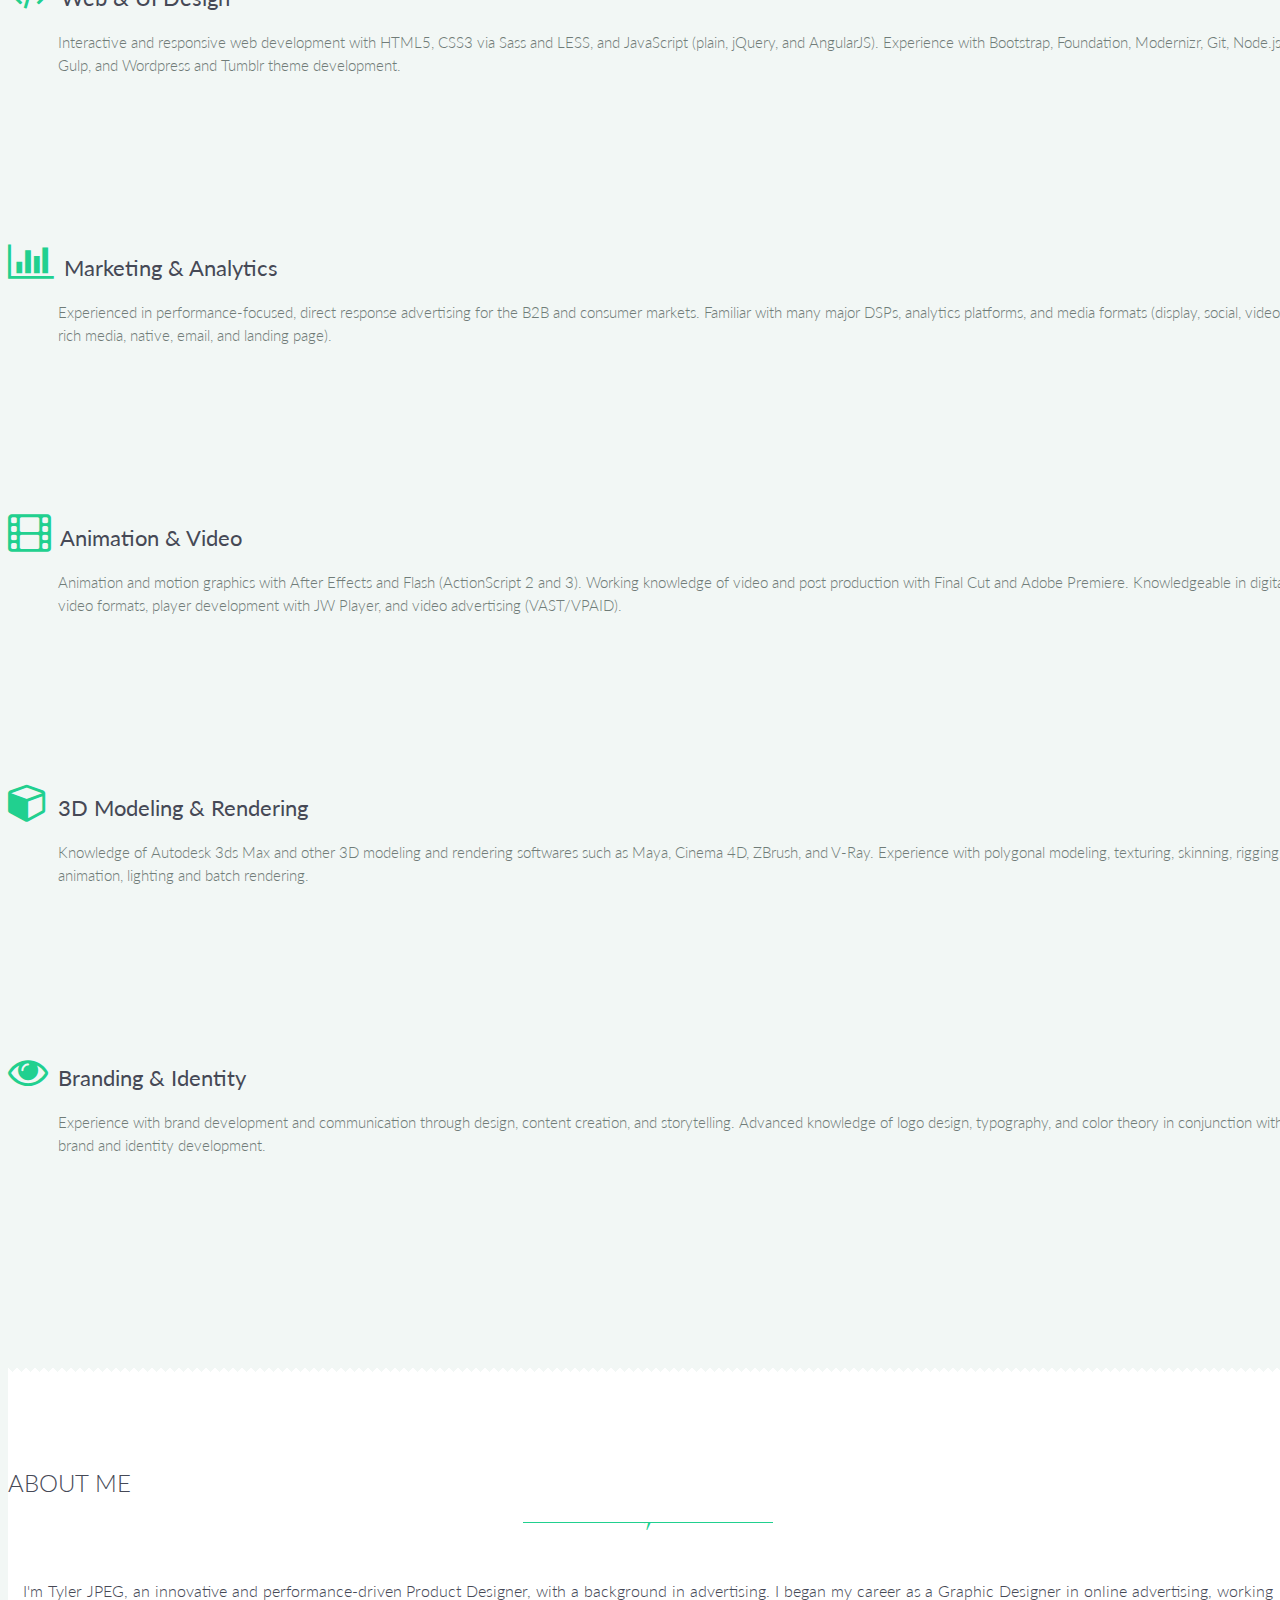
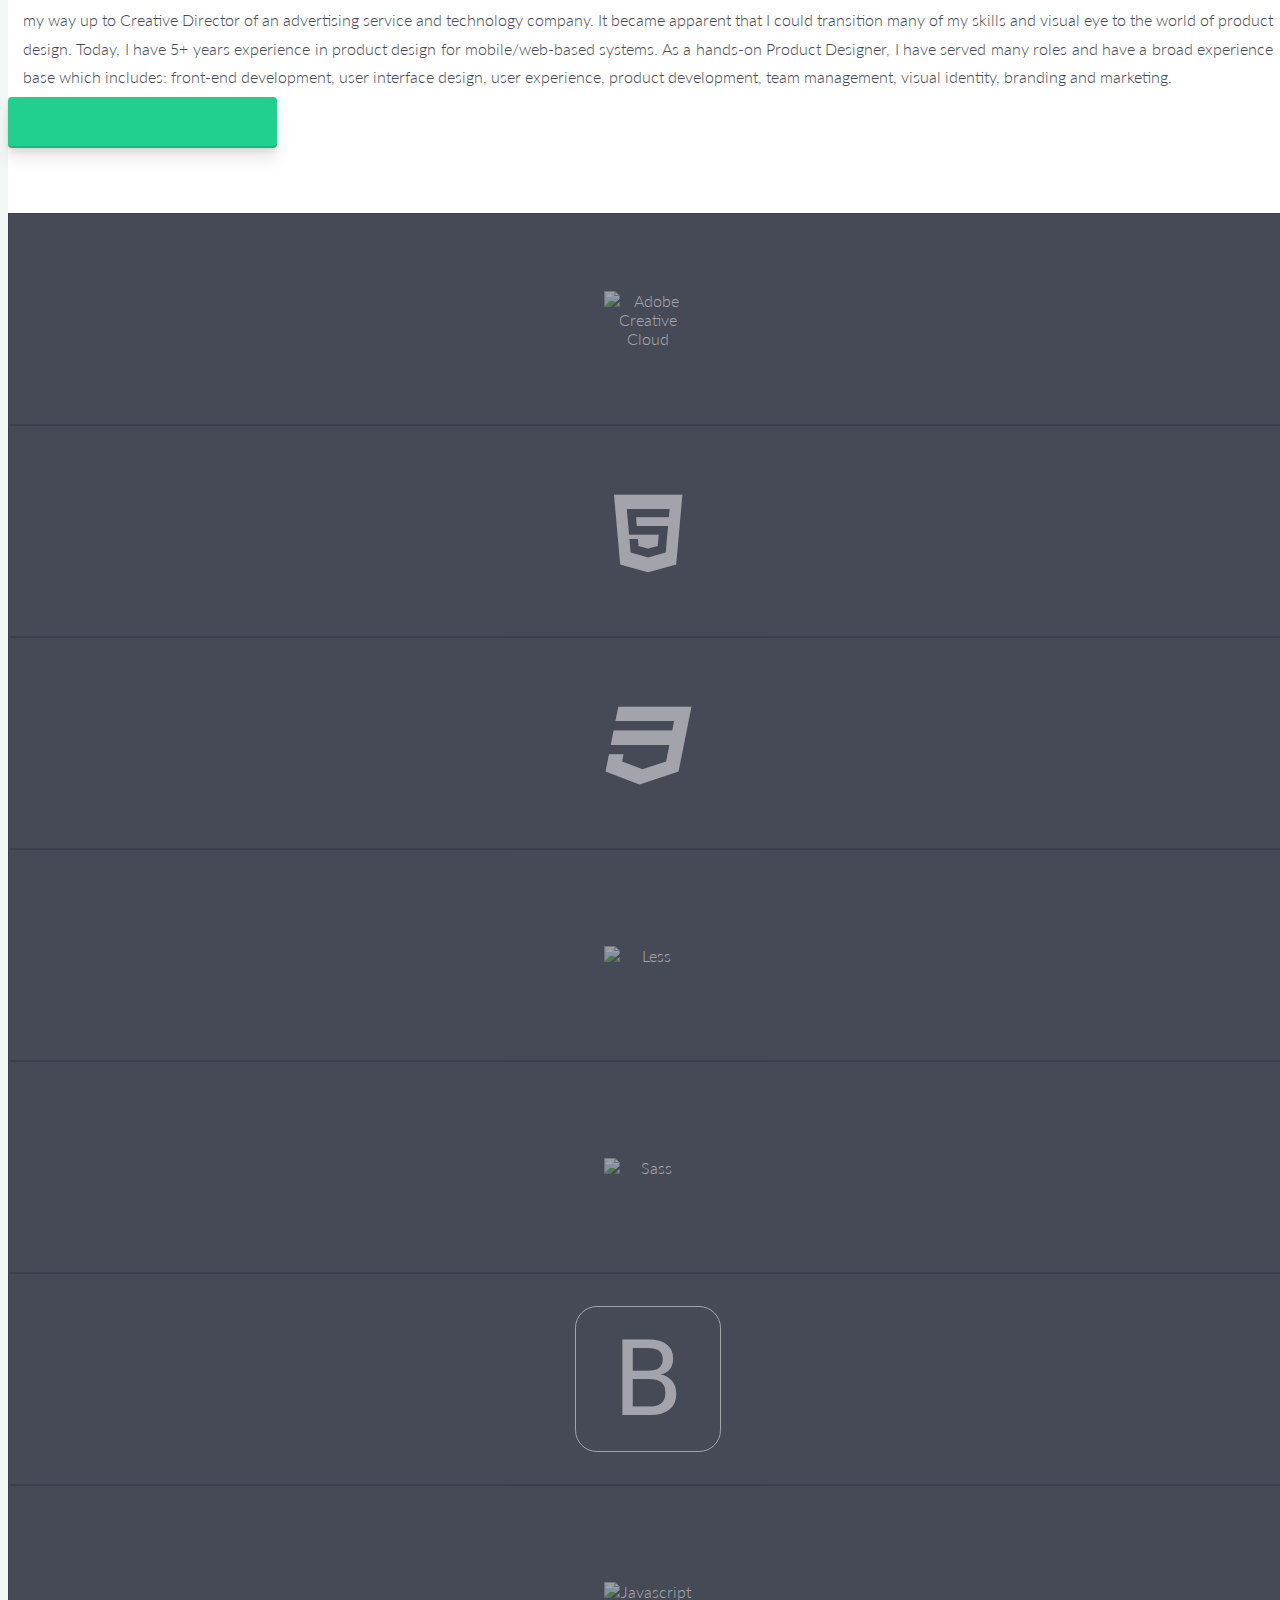
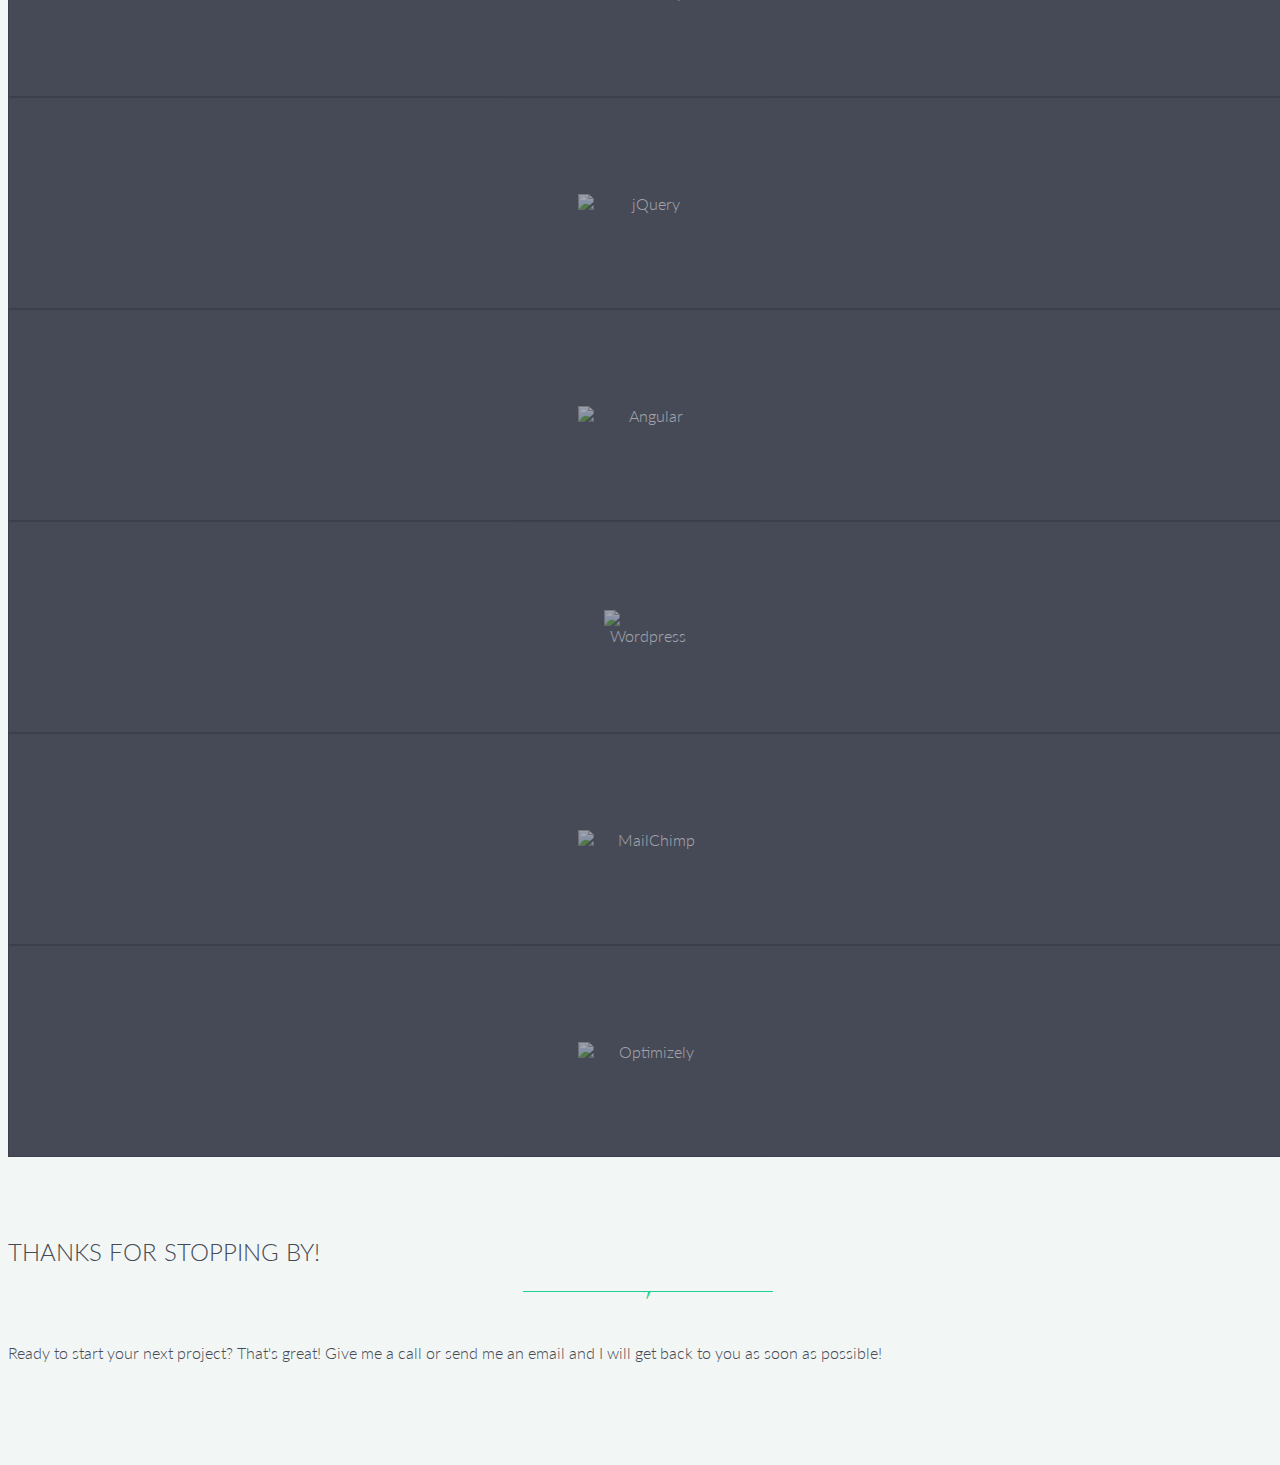
==== commit e04e78f1: "made intro more responsive and fluid. updated product columns" ====
--- a/index.html
+++ b/index.html
@@ -116,7 +116,7 @@
                 <div class="col-sm-6 col-lg-4 skill-box">
                     <span><i class="fa fa-bar-chart wow bounceIn text-mint" data-wow-delay=".2s"></i></span>
                     <span class="skill-title">&nbsp;Marketing &amp; Analytics</span>
-                    <p class="skill-detail text-mint-muted">Experienced in performance-focused, direct response advertising for the B2B and consumer markets. Familiar with most major DSPs, analytics platforms, and media formats (display, social, video, rich media, native, email, and landing page).</p>
+                    <p class="skill-detail text-mint-muted">Experienced in performance-focused, direct response advertising for the B2B and consumer markets. Familiar with many major DSPs, analytics platforms, and media formats (display, social, video, rich media, native, email, and landing page).</p>
                 </div>
                 <div class="col-sm-6 col-lg-4 skill-box">
                     <span><i class="fa fa-film wow bounceIn text-mint" data-wow-delay=".3s"></i></span>
@@ -137,7 +137,7 @@
         </div>
     </section>
 
-    <section class="bg-white hp remove-20-hp">
+    <section class="bg-white hp">
         <div class="container">
             <div class="row">
                 <div class="col-lg-8 col-lg-offset-2 text-center">
--- a/css/main.css
+++ b/css/main.css
@@ -1145,8 +1145,4 @@
     height: 12px;
     font-size: 12px;
     line-height: 12px;
-}
-
-section.hp.remove-20-hp {
-    padding-top: 60px;
 }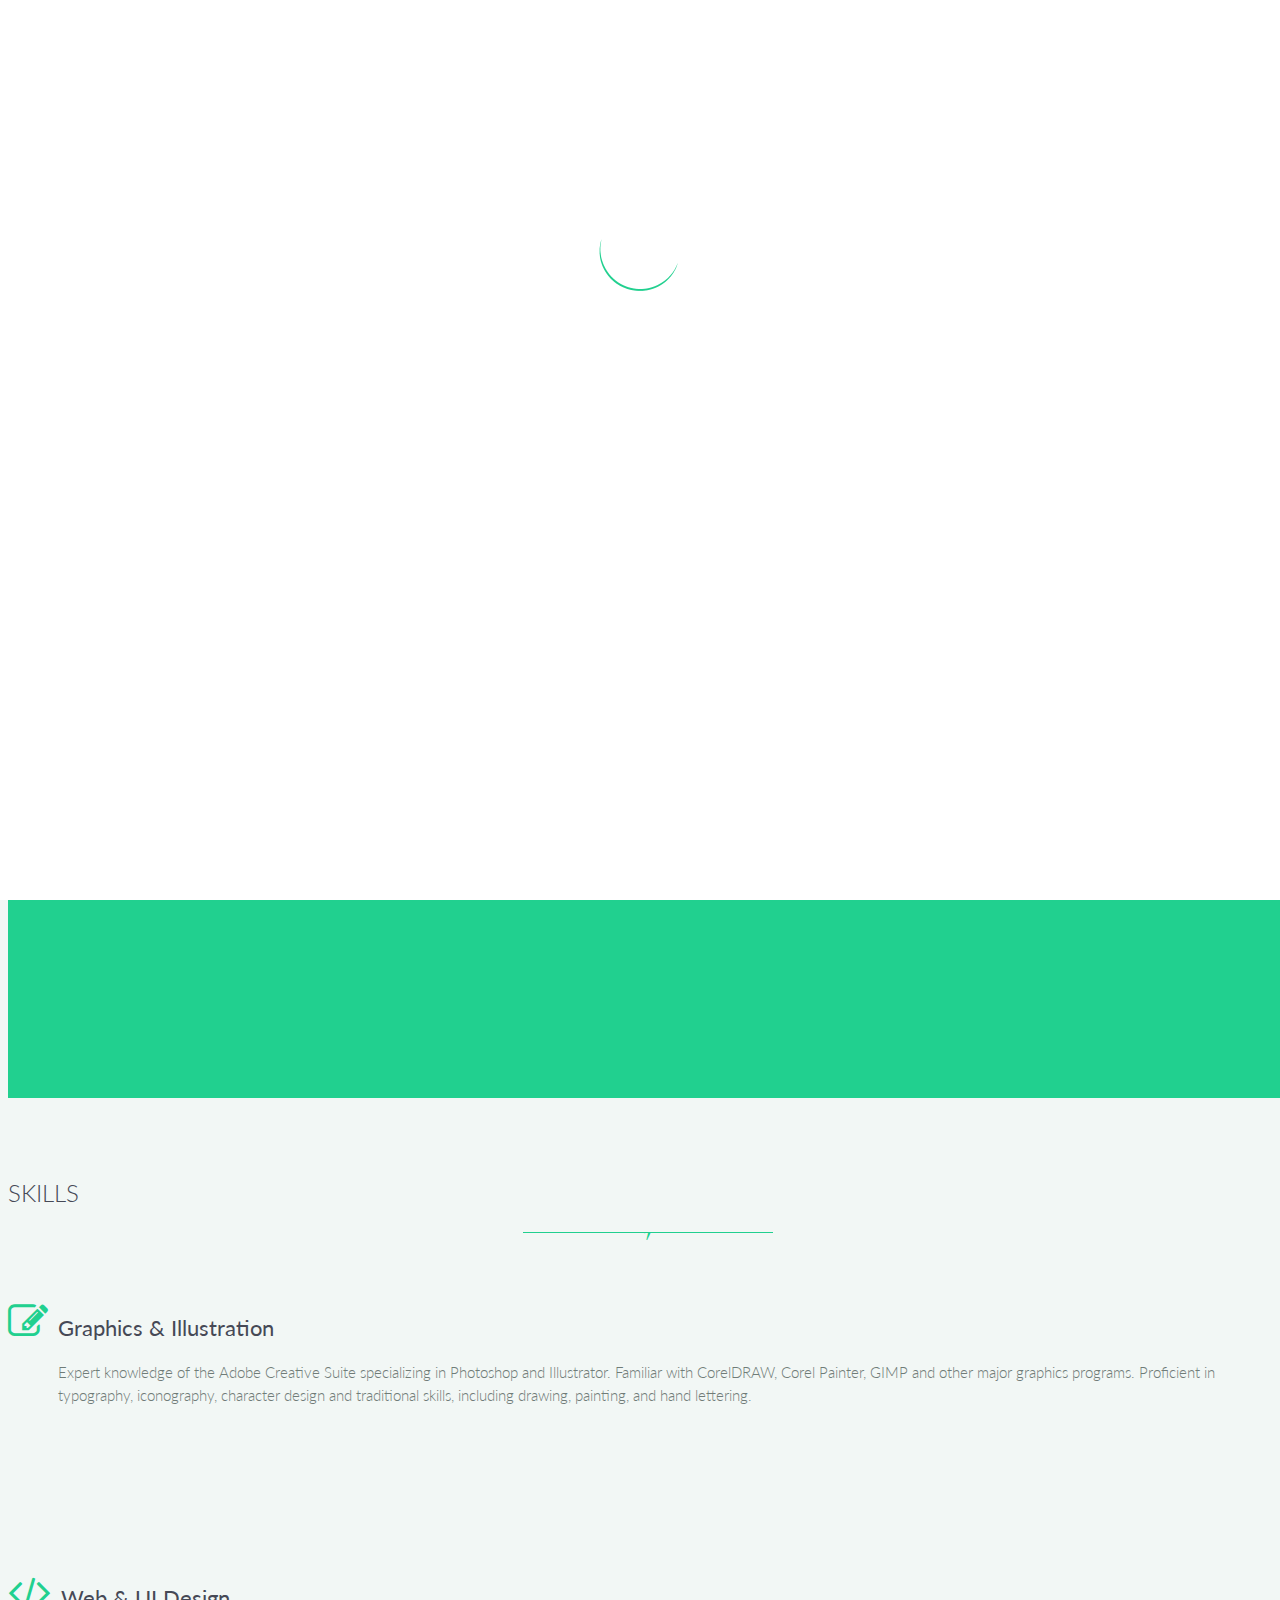
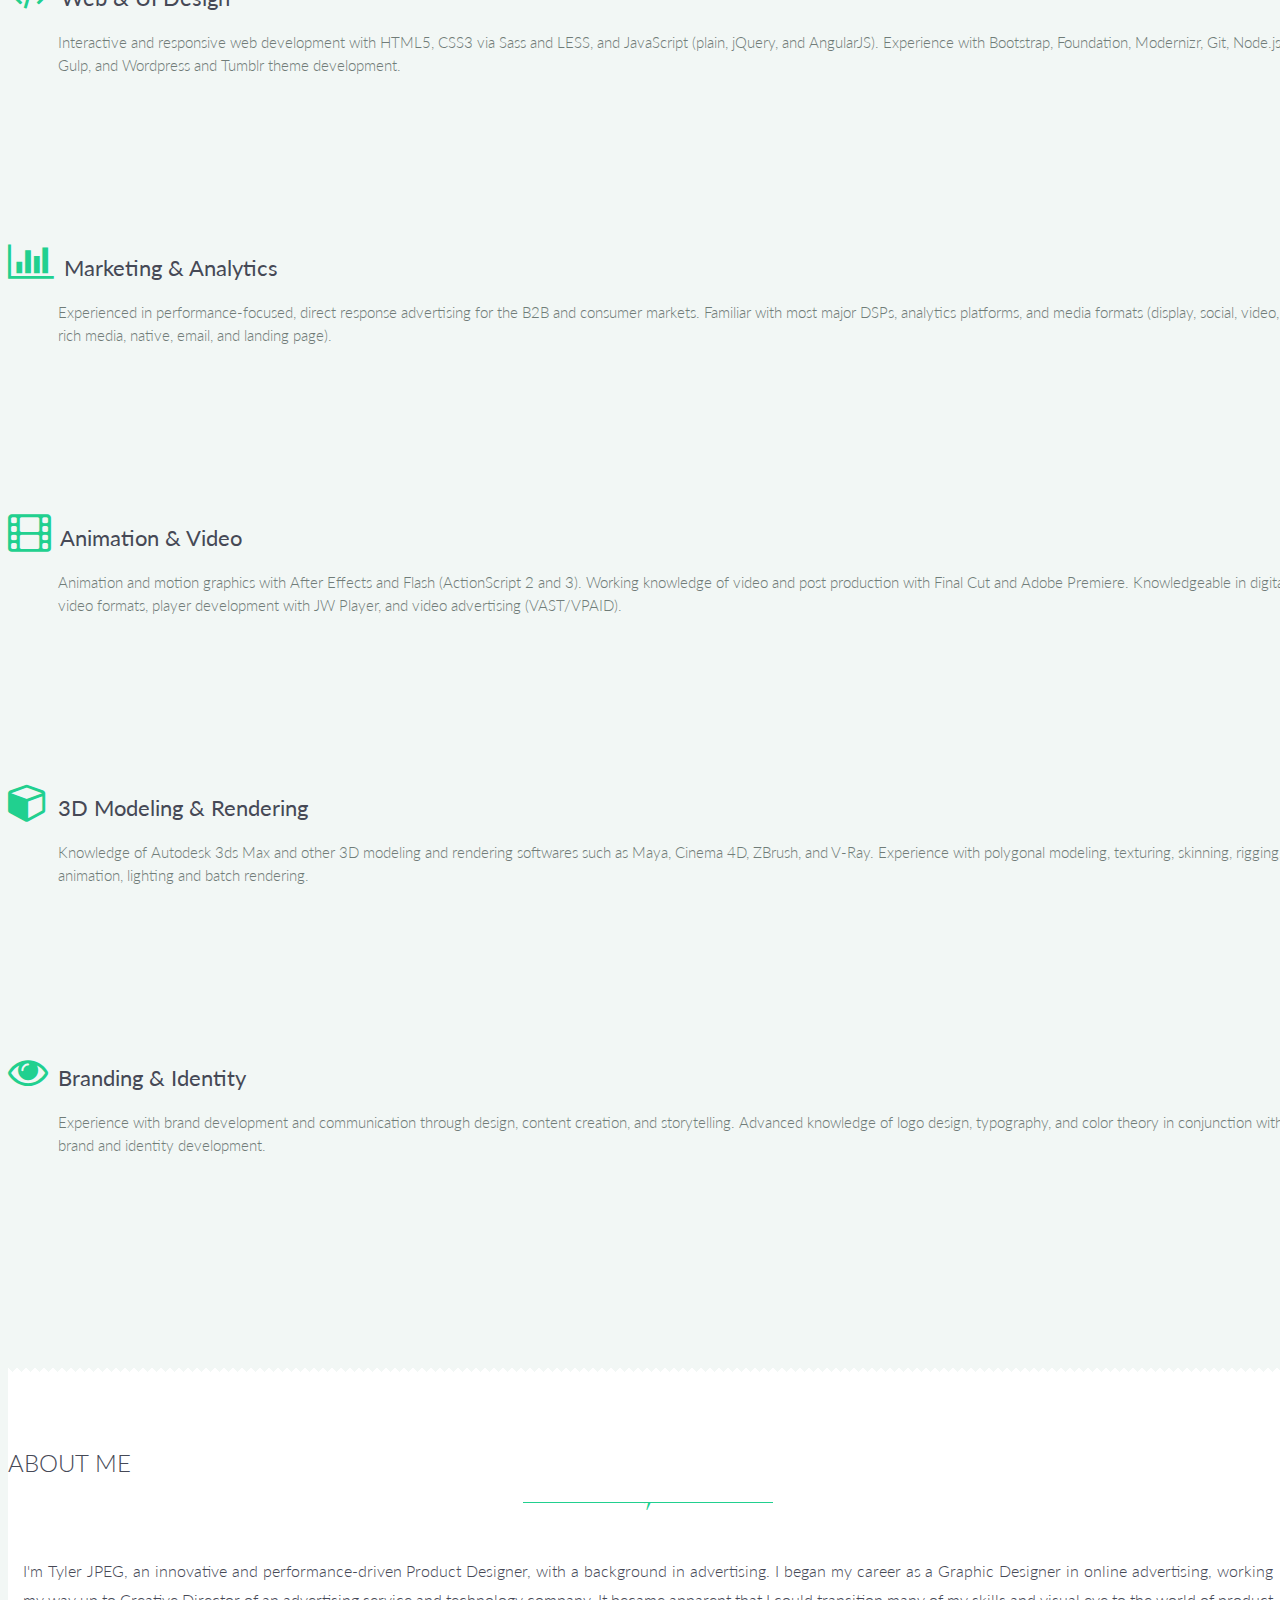
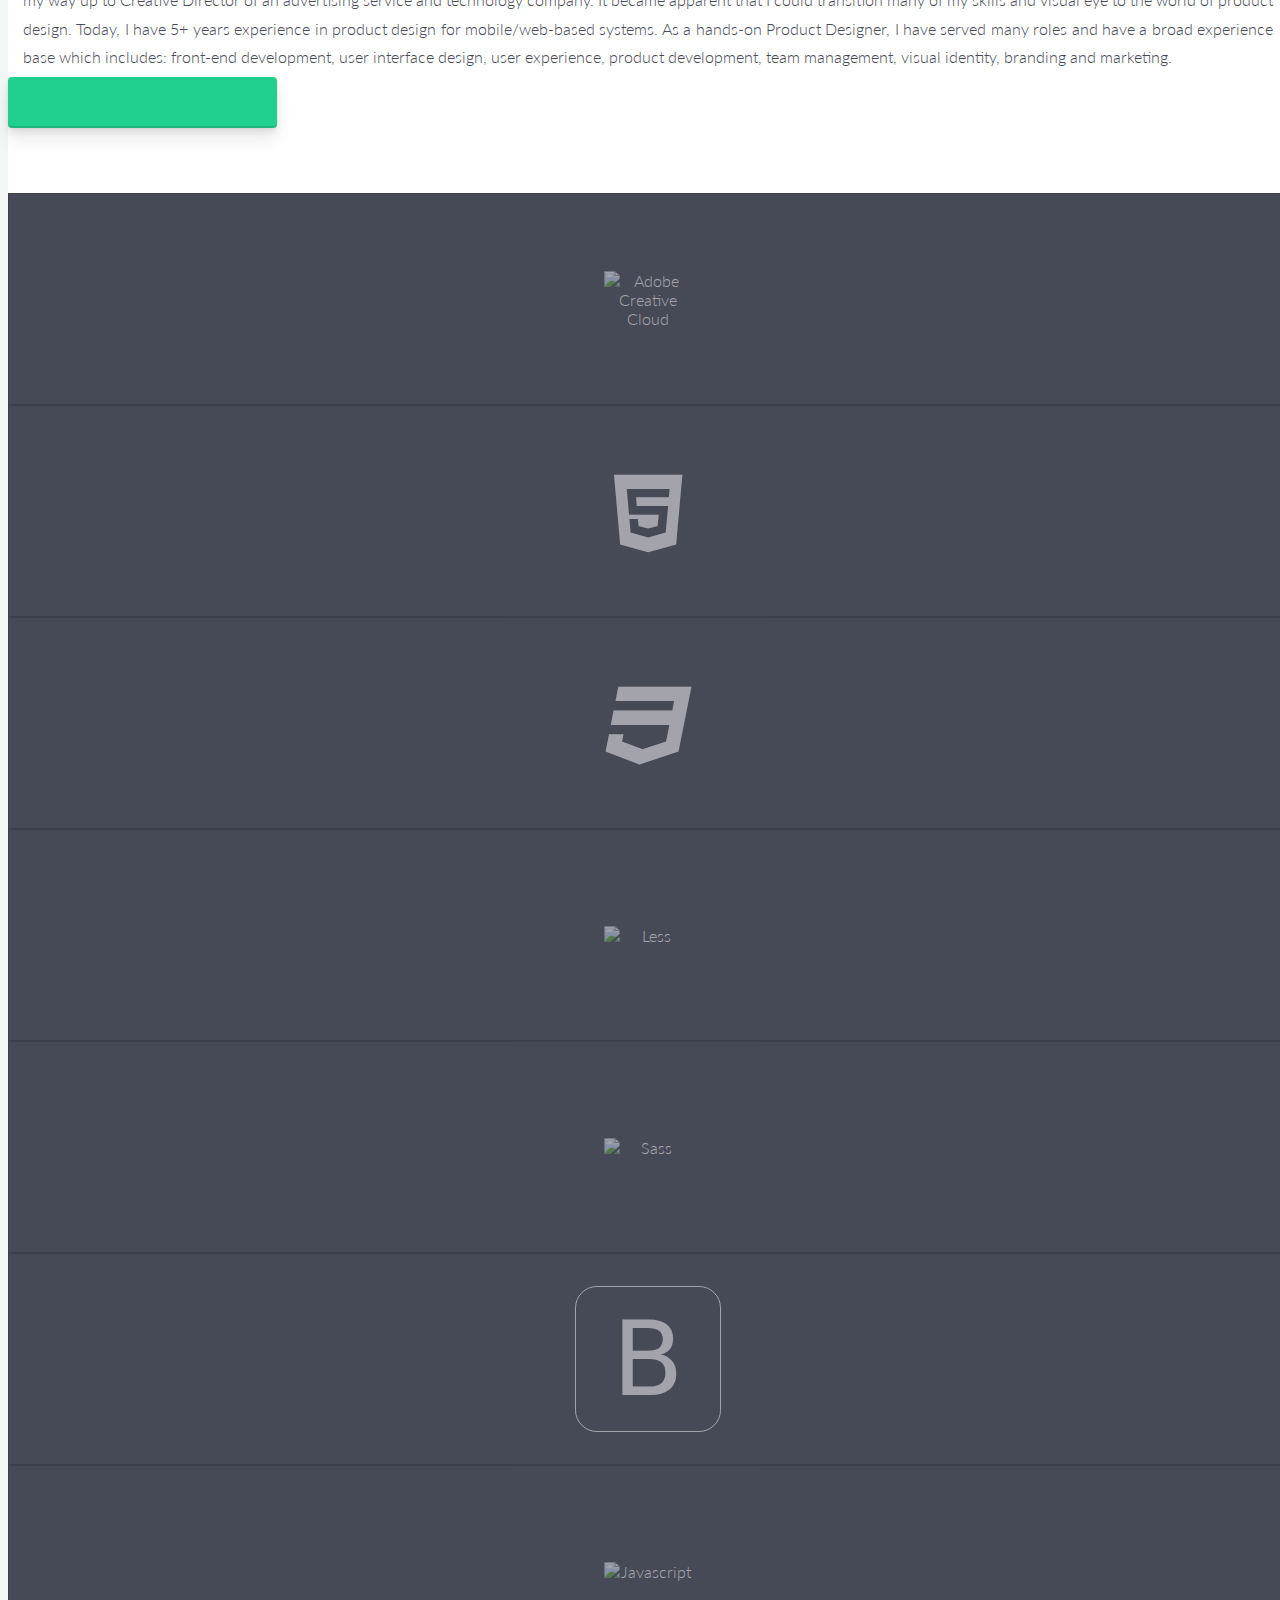
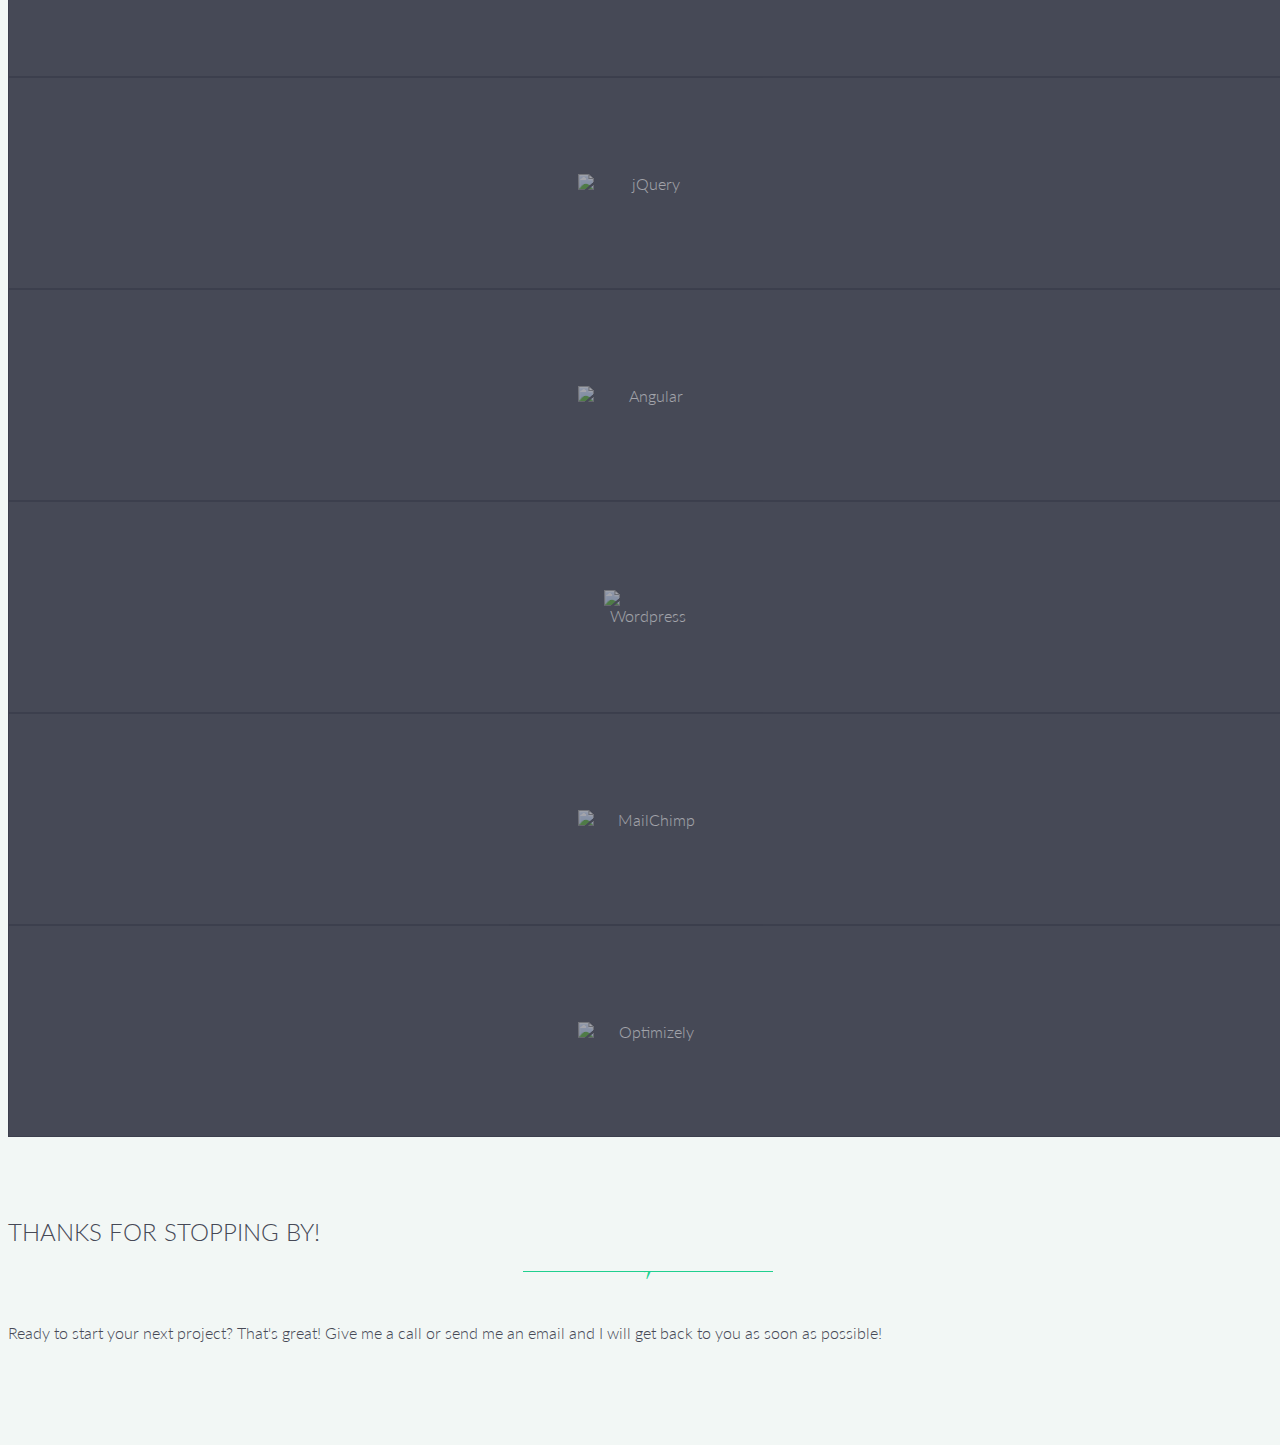
==== commit b2d255e1: "Merge pull request #2 from TylerJPEG/homepage-tweaks" ====
--- a/index.html
+++ b/index.html
@@ -116,7 +116,7 @@
                 <div class="col-sm-6 col-lg-4 skill-box">
                     <span><i class="fa fa-bar-chart wow bounceIn text-mint" data-wow-delay=".2s"></i></span>
                     <span class="skill-title">&nbsp;Marketing &amp; Analytics</span>
-                    <p class="skill-detail text-mint-muted">Experienced in performance-focused, direct response advertising for the B2B and consumer markets. Familiar with many major DSPs, analytics platforms, and media formats (display, social, video, rich media, native, email, and landing page).</p>
+                    <p class="skill-detail text-mint-muted">Experienced in performance-focused, direct response advertising for the B2B and consumer markets. Familiar with most major DSPs, analytics platforms, and media formats (display, social, video, rich media, native, email, and landing page).</p>
                 </div>
                 <div class="col-sm-6 col-lg-4 skill-box">
                     <span><i class="fa fa-film wow bounceIn text-mint" data-wow-delay=".3s"></i></span>
@@ -137,7 +137,7 @@
         </div>
     </section>
 
-    <section class="bg-white hp">
+    <section class="bg-white hp remove-20-hp">
         <div class="container">
             <div class="row">
                 <div class="col-lg-8 col-lg-offset-2 text-center">
--- a/css/main.css
+++ b/css/main.css
@@ -1145,4 +1145,8 @@
     height: 12px;
     font-size: 12px;
     line-height: 12px;
+}
+
+section.hp.remove-20-hp {
+    padding-top: 60px;
 }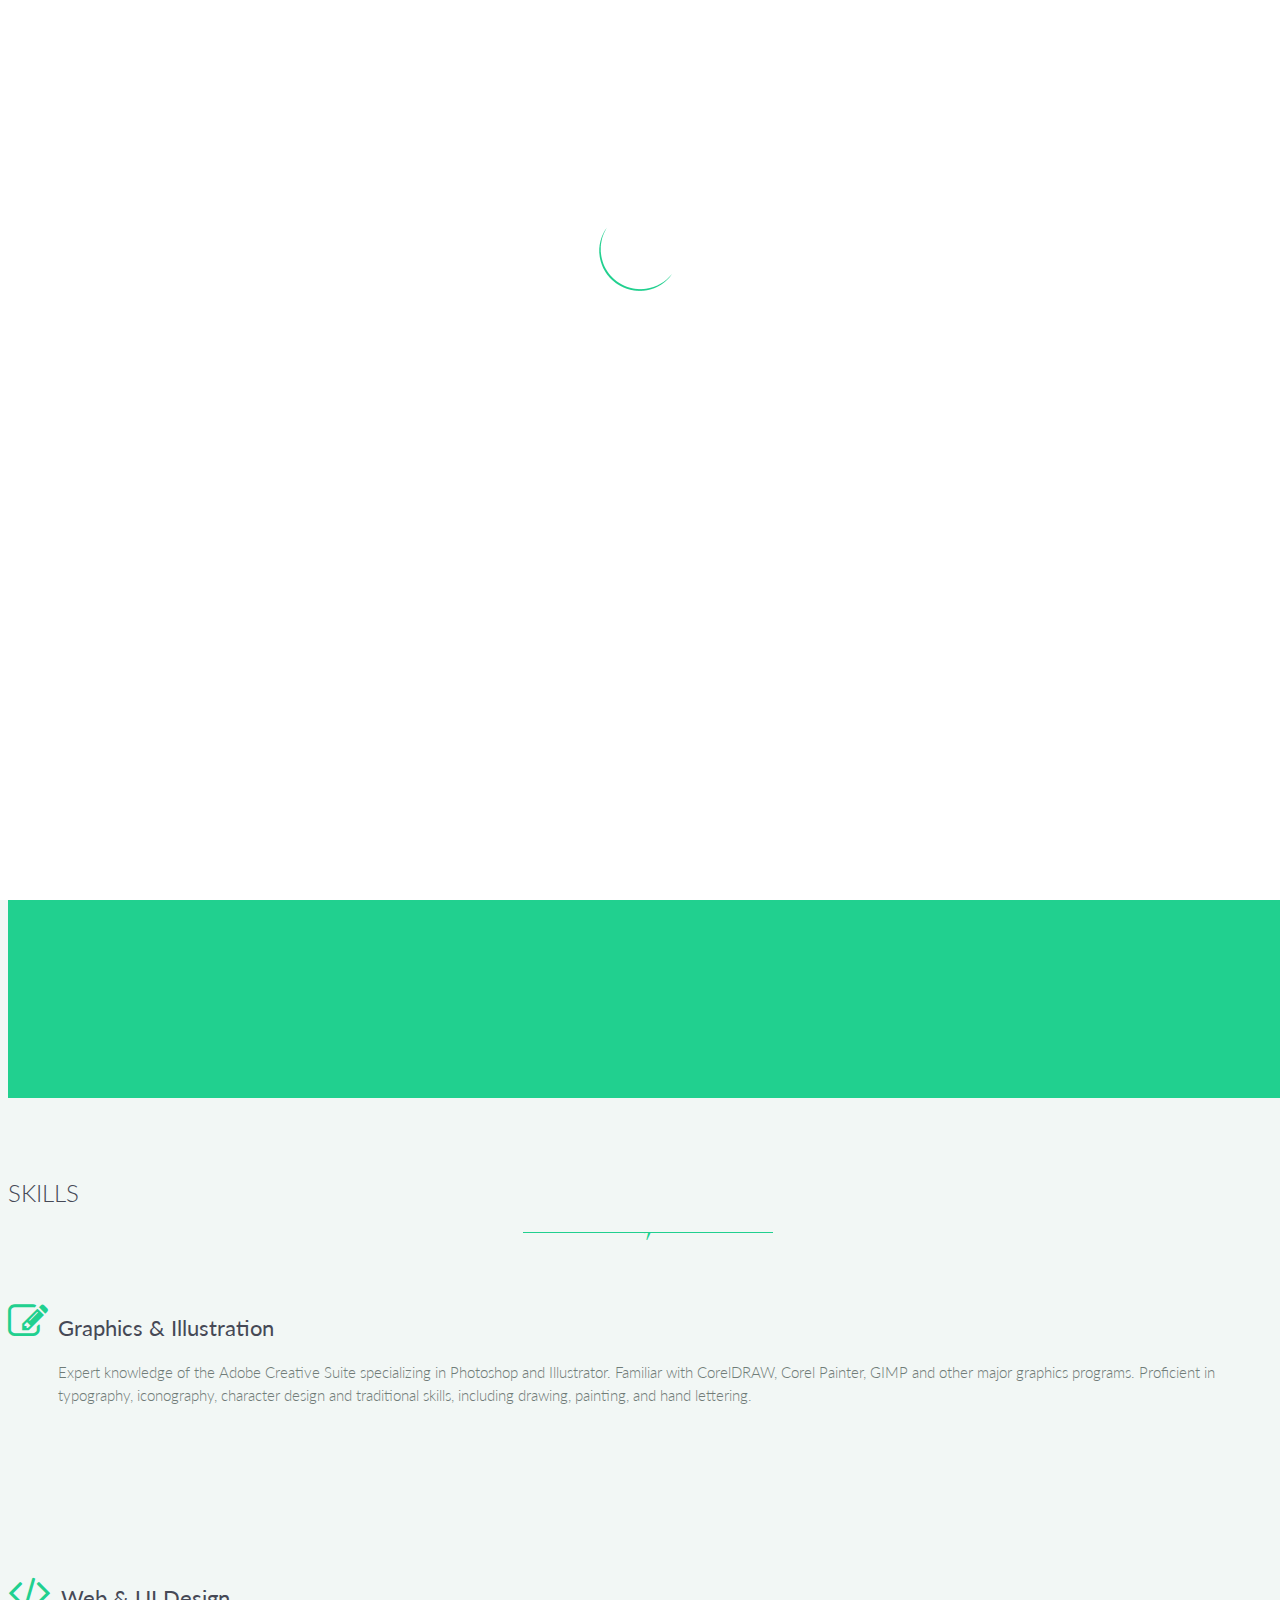
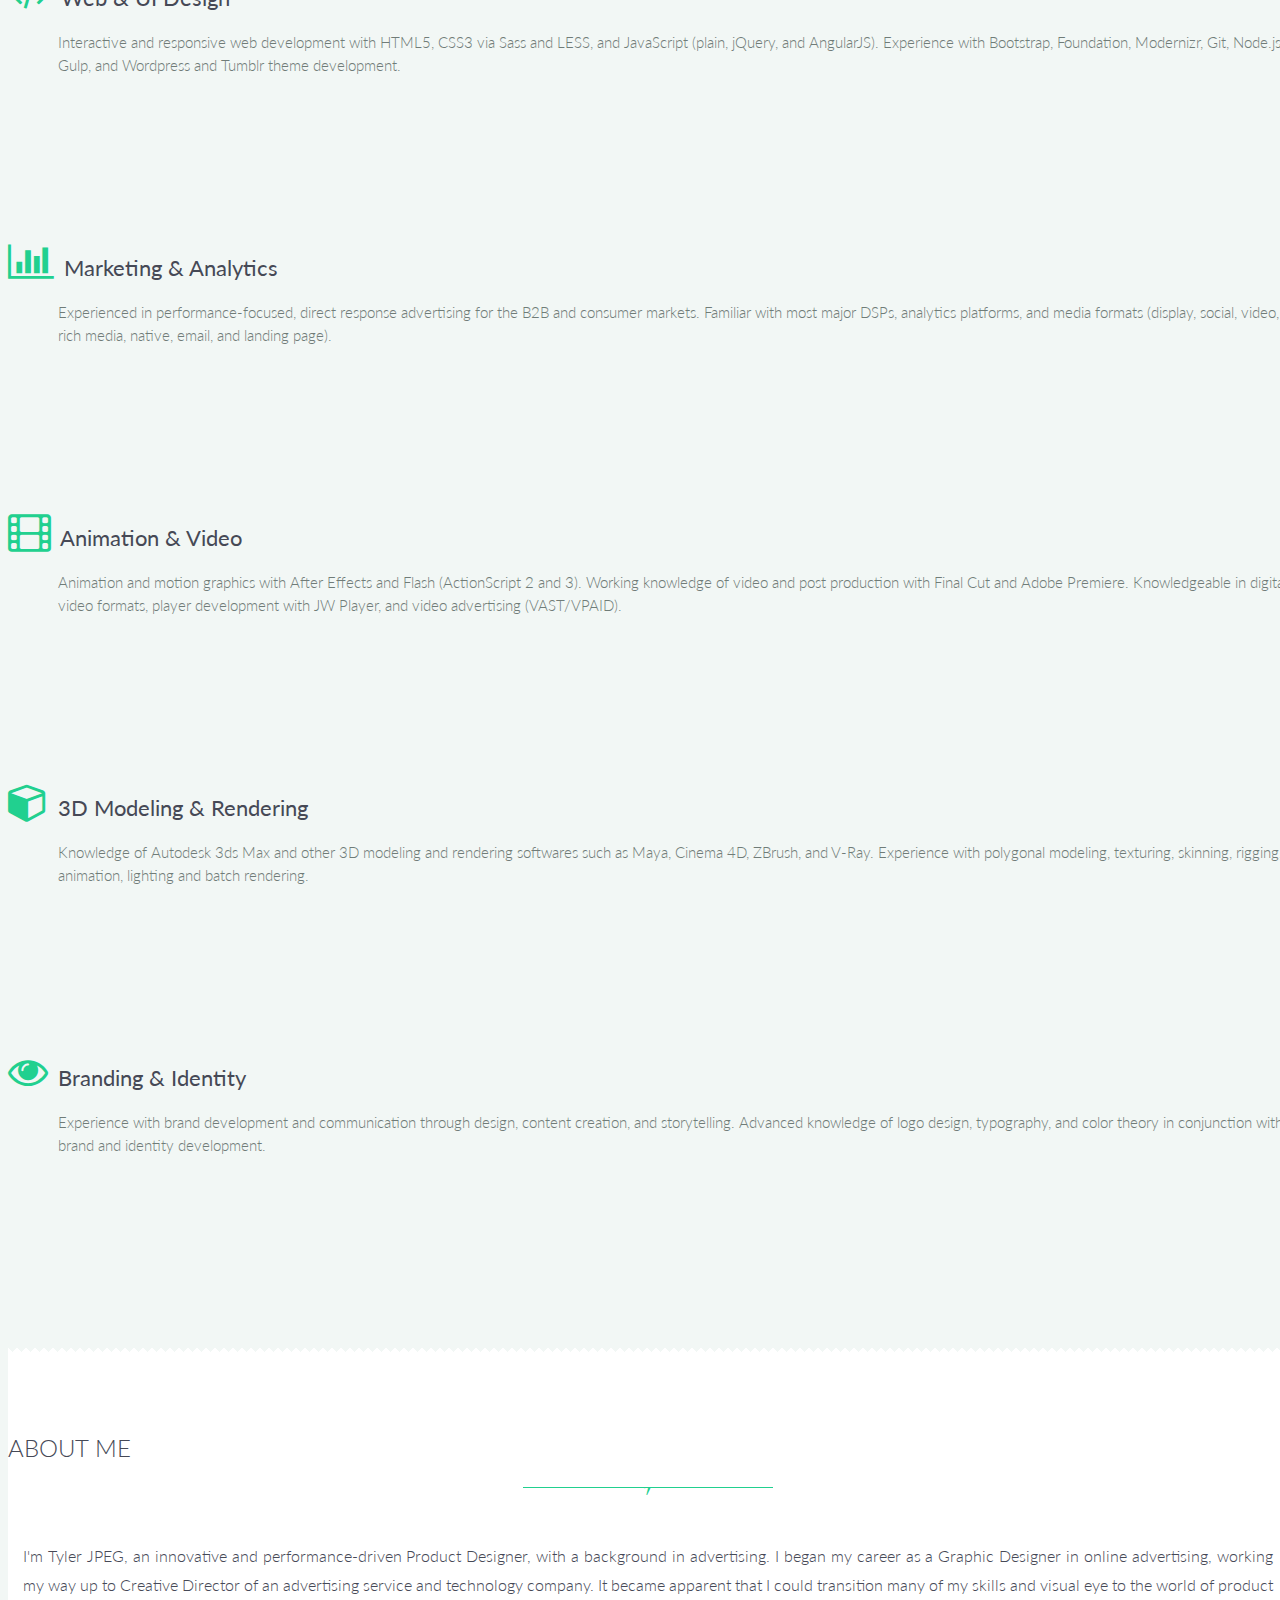
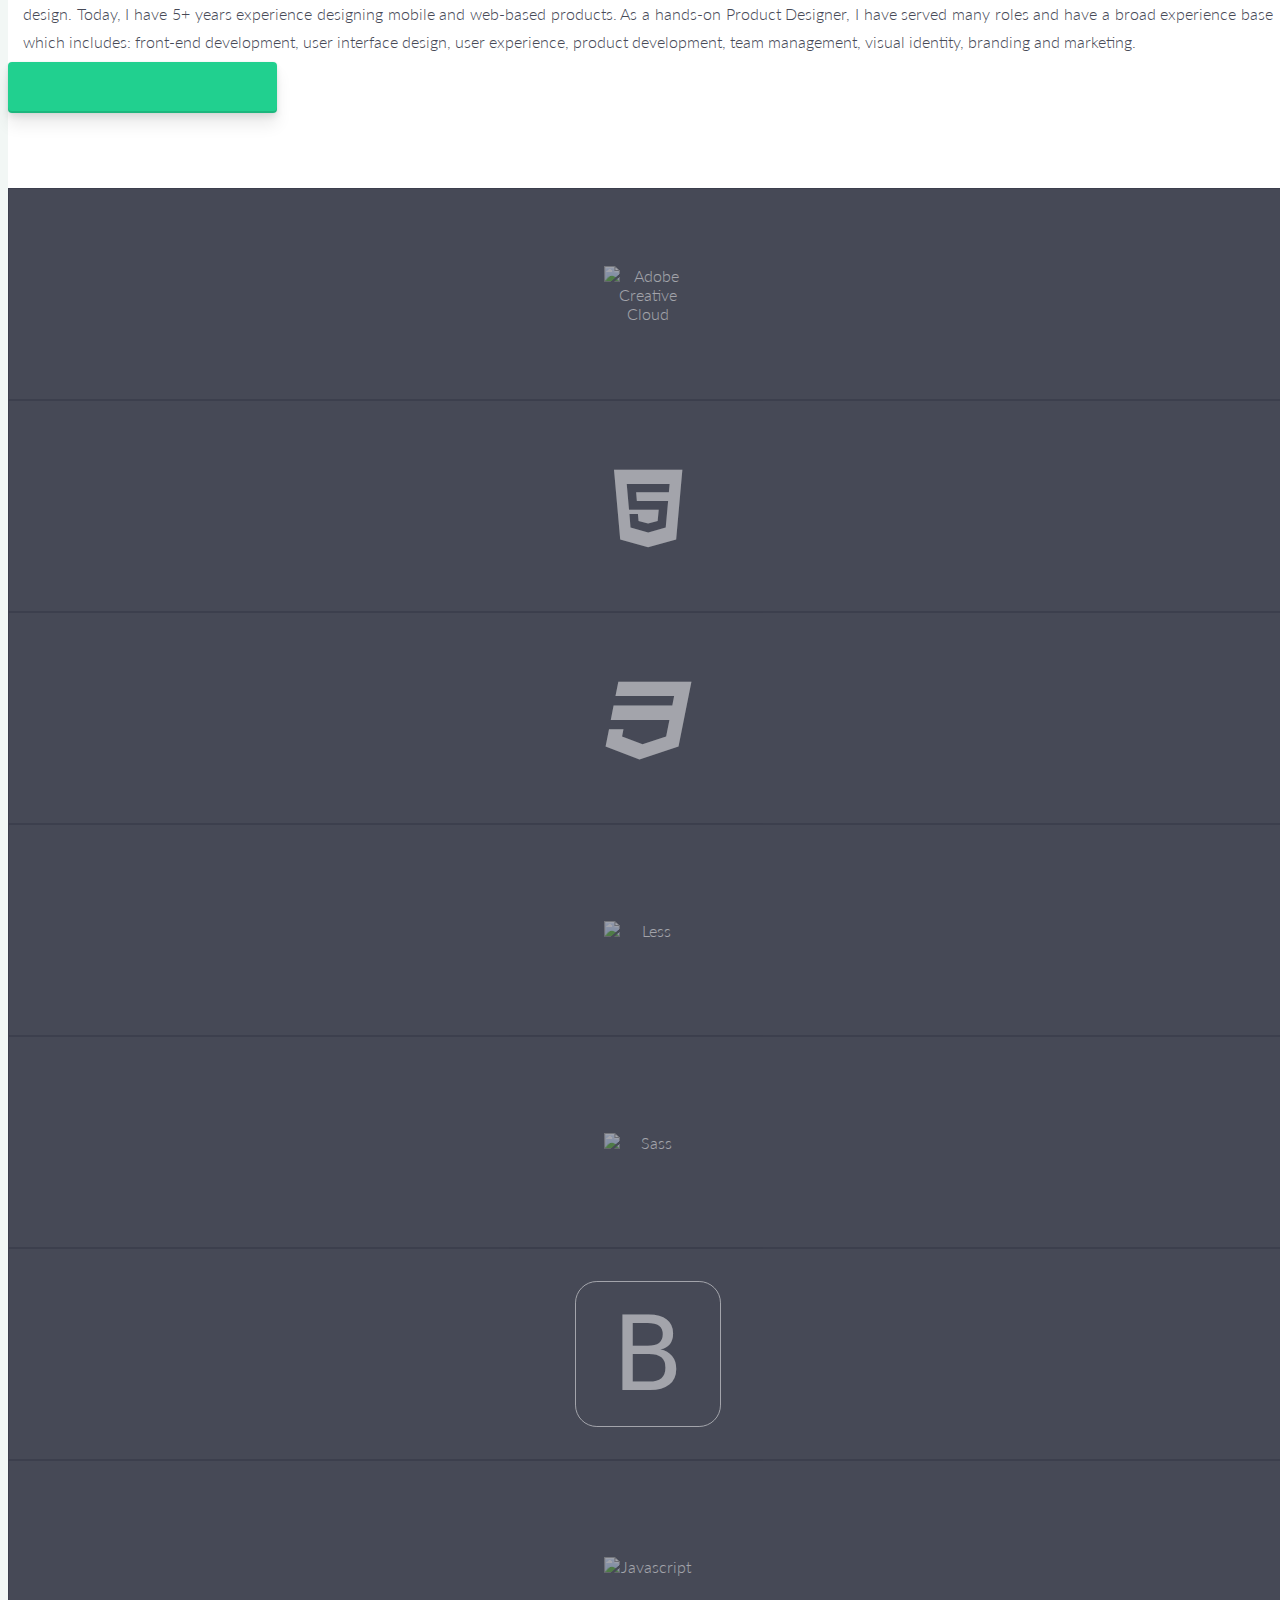
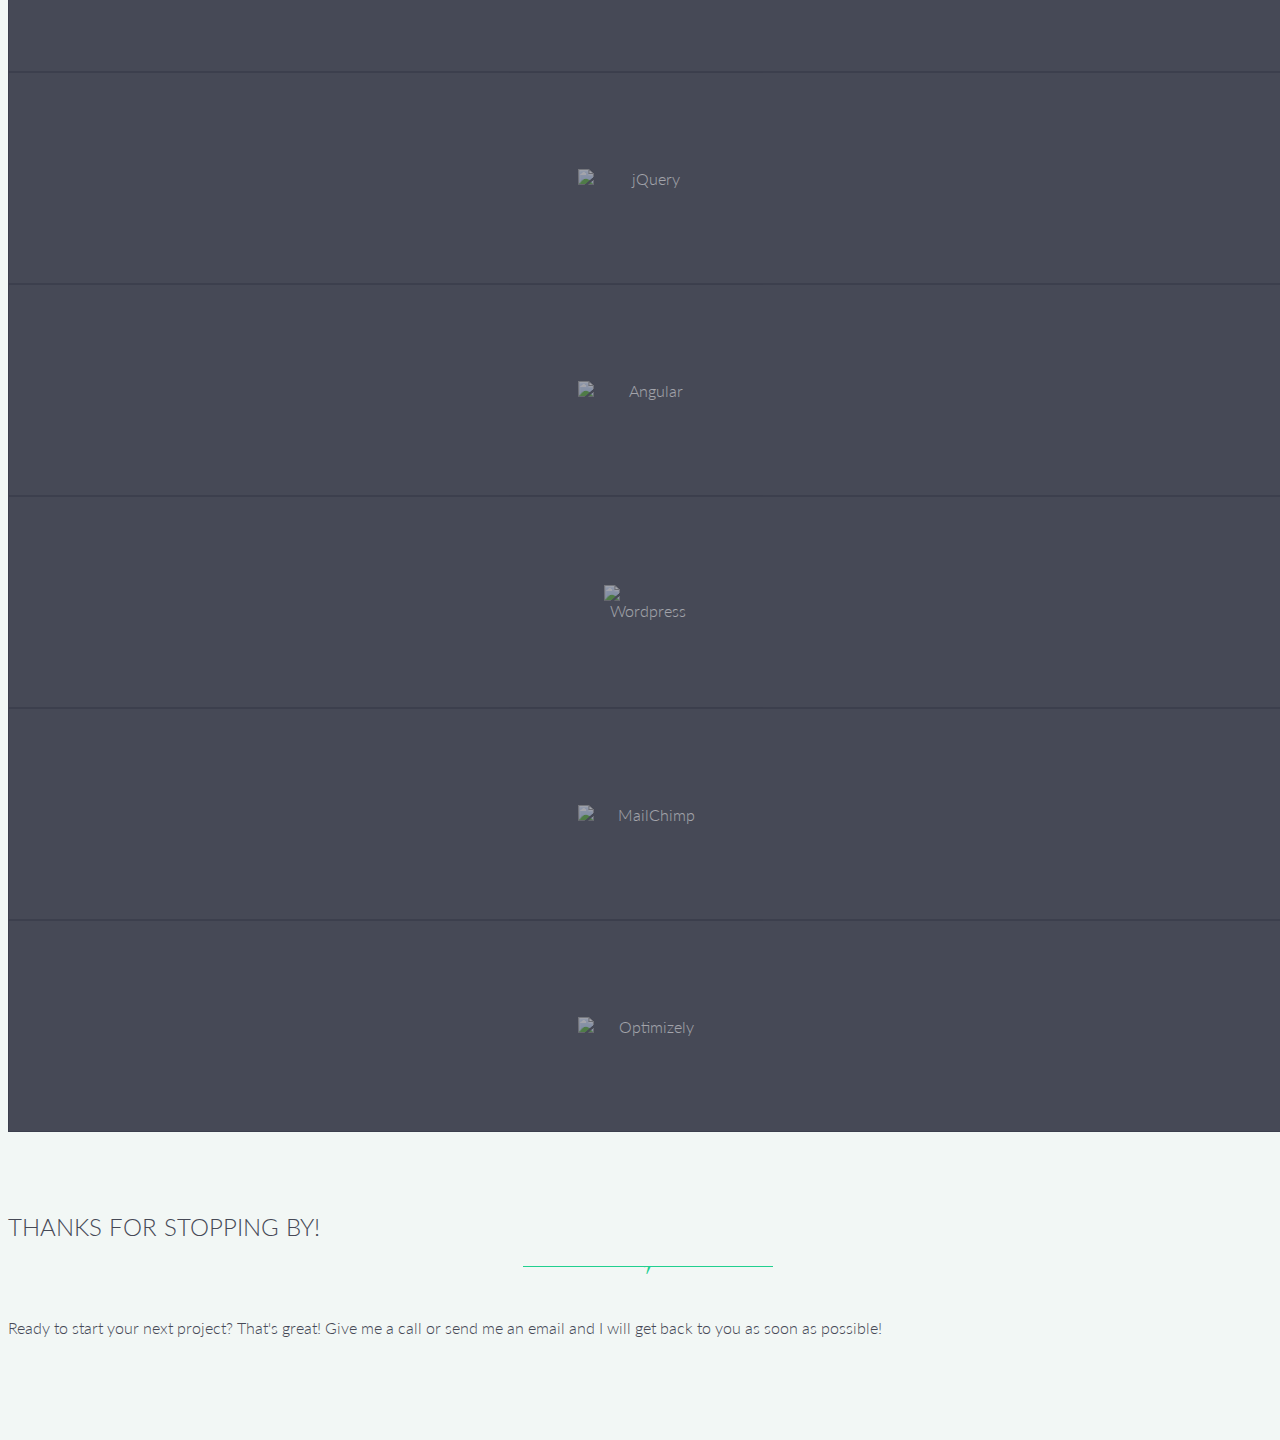
==== commit c0983ffe: "fix padding on about section" ====
--- a/index.html
+++ b/index.html
@@ -137,14 +137,15 @@
         </div>
     </section>
 
-    <section class="bg-white hp remove-20-hp">
+
+    <section class="bg-white hp" id="about">
         <div class="container">
             <div class="row">
                 <div class="col-lg-8 col-lg-offset-2 text-center">
                     <h2>About me</h2>
                     <hr class="bolt bolt-white">
-                    <p class="lead">I'm Tyler JPEG, an innovative and performance-driven Product Designer, with a background in advertising. I began my career as a Graphic Designer in online advertising, working my way up to Creative Director of an advertising service and technology company. It became apparent that I could transition many of my skills and visual eye to the world of product design. Today, I have 5+ years experience in product design for mobile/web-based systems. As a hands-on Product Designer, I have served many roles and have a broad experience base which includes: front-end development, user interface design, user experience, product development, team management, visual identity, branding and marketing.</p>
-                    <a href="#" class="btn btn-primary btn-lg btn-mint">Check Out My Resume!</a>
+                    <p class="lead">I'm Tyler JPEG, an innovative and performance-driven Product Designer, with a background in advertising. I began my career as a Graphic Designer in online advertising, working my way up to Creative Director of an advertising service and technology company. It became apparent that I could transition many of my skills and visual eye to the world of product design. Today, I have 5+ years experience designing mobile and web-based products. As a hands-on Product Designer, I have served many roles and have a broad experience base which includes: front-end development, user interface design, user experience, product development, team management, visual identity, branding and marketing.</p>
+                    <a href="/resume.html" class="btn btn-primary btn-lg btn-mint">Check Out My Resume!</a>
                 </div>
             </div>
         </div>
--- a/css/main.css
+++ b/css/main.css
@@ -12,7 +12,7 @@
 }
 
 .add-margin-hp {
-  margin-bottom: 80px;
+  margin-bottom: 60px;
 }
 
 a {
@@ -129,6 +129,10 @@
         text-align: justify;
         font-size: 16px;
     }
+}
+
+#about {
+  padding: 65px 0 90px;
 }
 
 /*RESUME*/
@@ -556,7 +560,7 @@
   margin-bottom: 5px;
 }
 
-header .intro .btn-intro:hover, header .intro .btn-intro:focus, header .intro .btn-intro.active, header .intro .btn-intro.focus {
+header .intro .btn-intro:hover, header .intro .btn-intro:focus, header .intro .btn-intro.active, header .intro .btn-intro:active, header .intro .btn-intro.focus {
     background-color: #fff;
     color: #21d08f;
 }
@@ -609,7 +613,6 @@
     padding-top: 30px;
   }
 }
-
 
 #skills {
   padding-bottom: 0;
@@ -790,7 +793,7 @@
 }
 
 
-.btn-mint:focus, .btn-mint:hover, .btn-mint.active, .btn-mint.focus {
+.btn-mint:hover {
     background-color: #2caf79;
     border-color: #2caf79;
     background: #19c993;
@@ -798,6 +801,14 @@
     -ms-transform: translateY(-1px);
     transform: translateY(-1px);
     box-shadow: 0 -2px 0 rgba(0,0,0,0.12) inset, 0 0 2px rgba(0,0,0,0.08), 0 12px 16px rgba(0,0,0,0.08), 0 16px 32px rgba(0,0,0,0.08), 0 24px 36px rgba(0,0,0,0.08);
+}
+
+.btn-mint:active, .btn-mint.active, .btn-mint:focus, .btn-mint.focus, .btn-mint:active:hover, .btn-mint.active:hover, .btn-mint:focus:hover, .btn-mint.focus:hover {
+    background-color: #2caf79;
+    border-color: #2caf79;
+    background: #19c993;
+    outline: 0 !important;
+    box-shadow: 0 -2px 0 rgba(0,0,0,0.12) inset, 0 0 2px rgba(0,0,0,0.08), 0 4px 6px rgba(0,0,0,0.08), 0 12px 16px rgba(0,0,0,0.08);
 }
 
 .btn-mint.btn-lg {
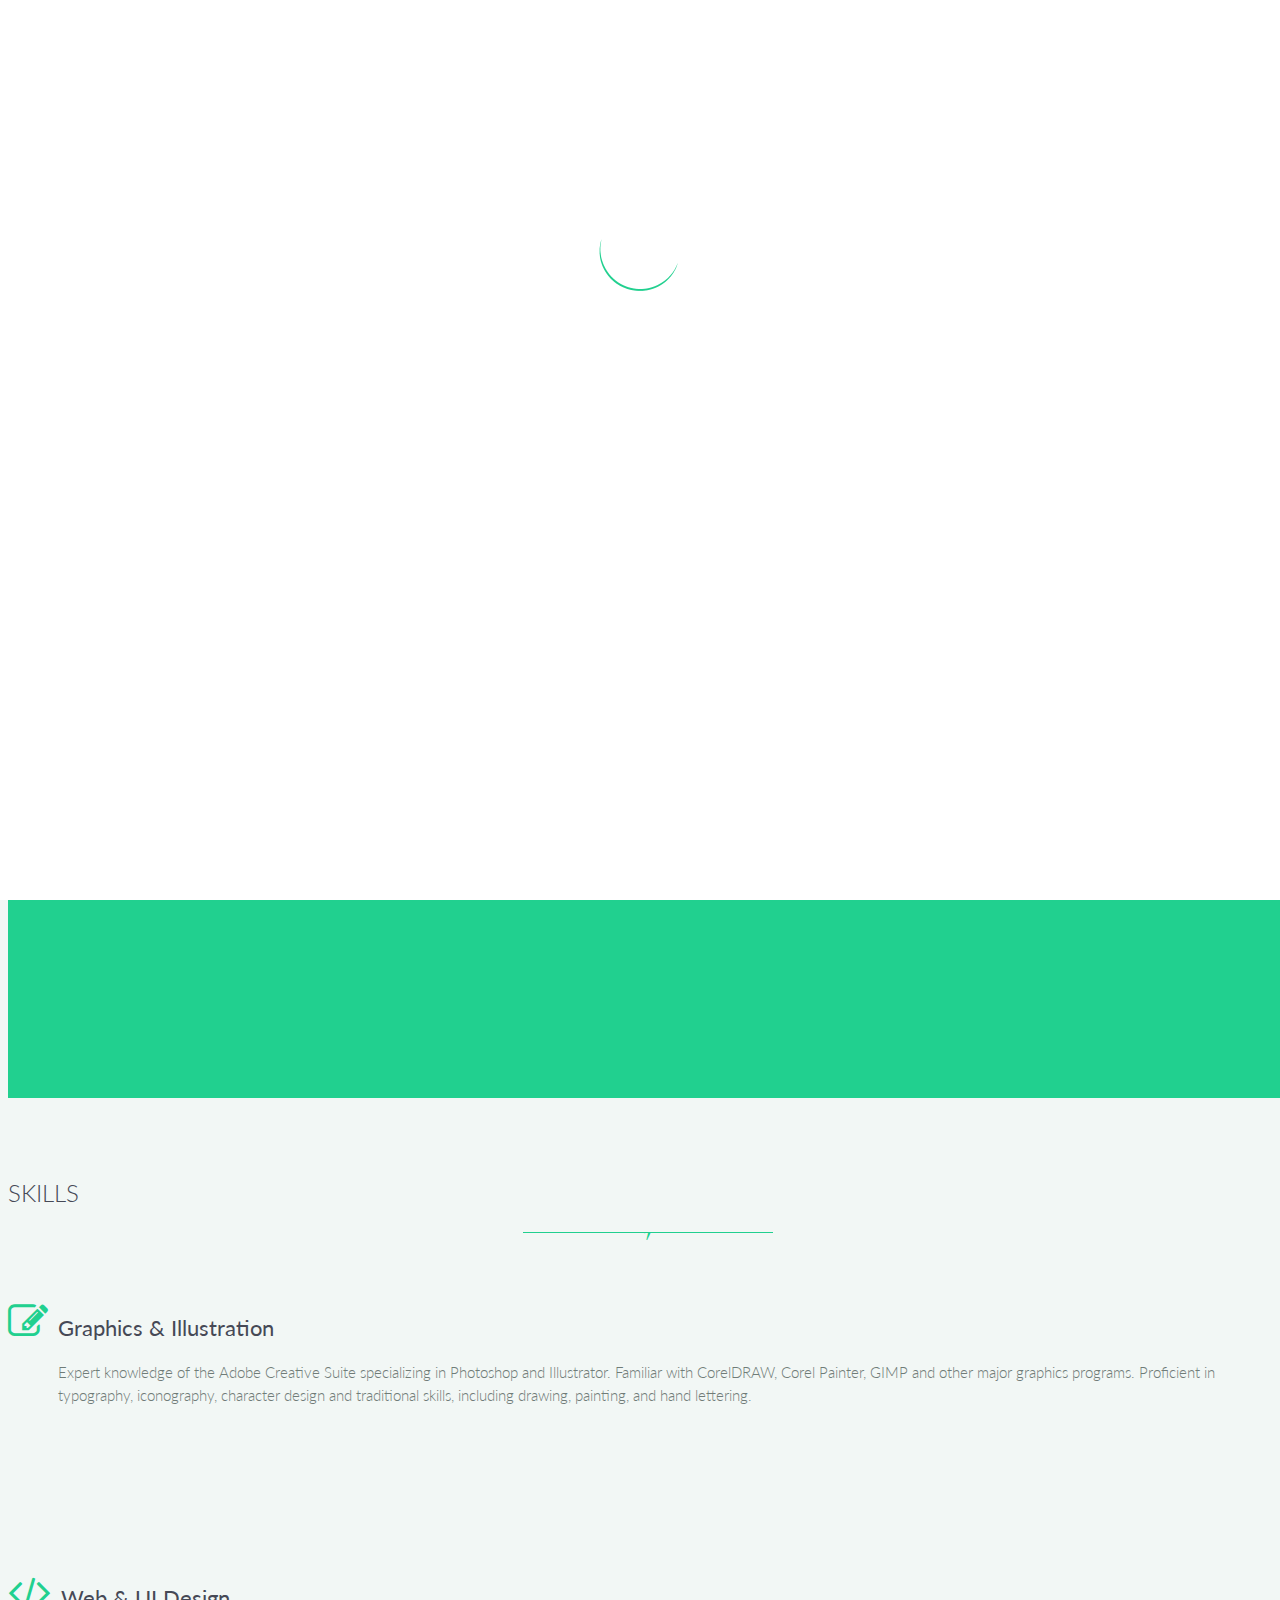
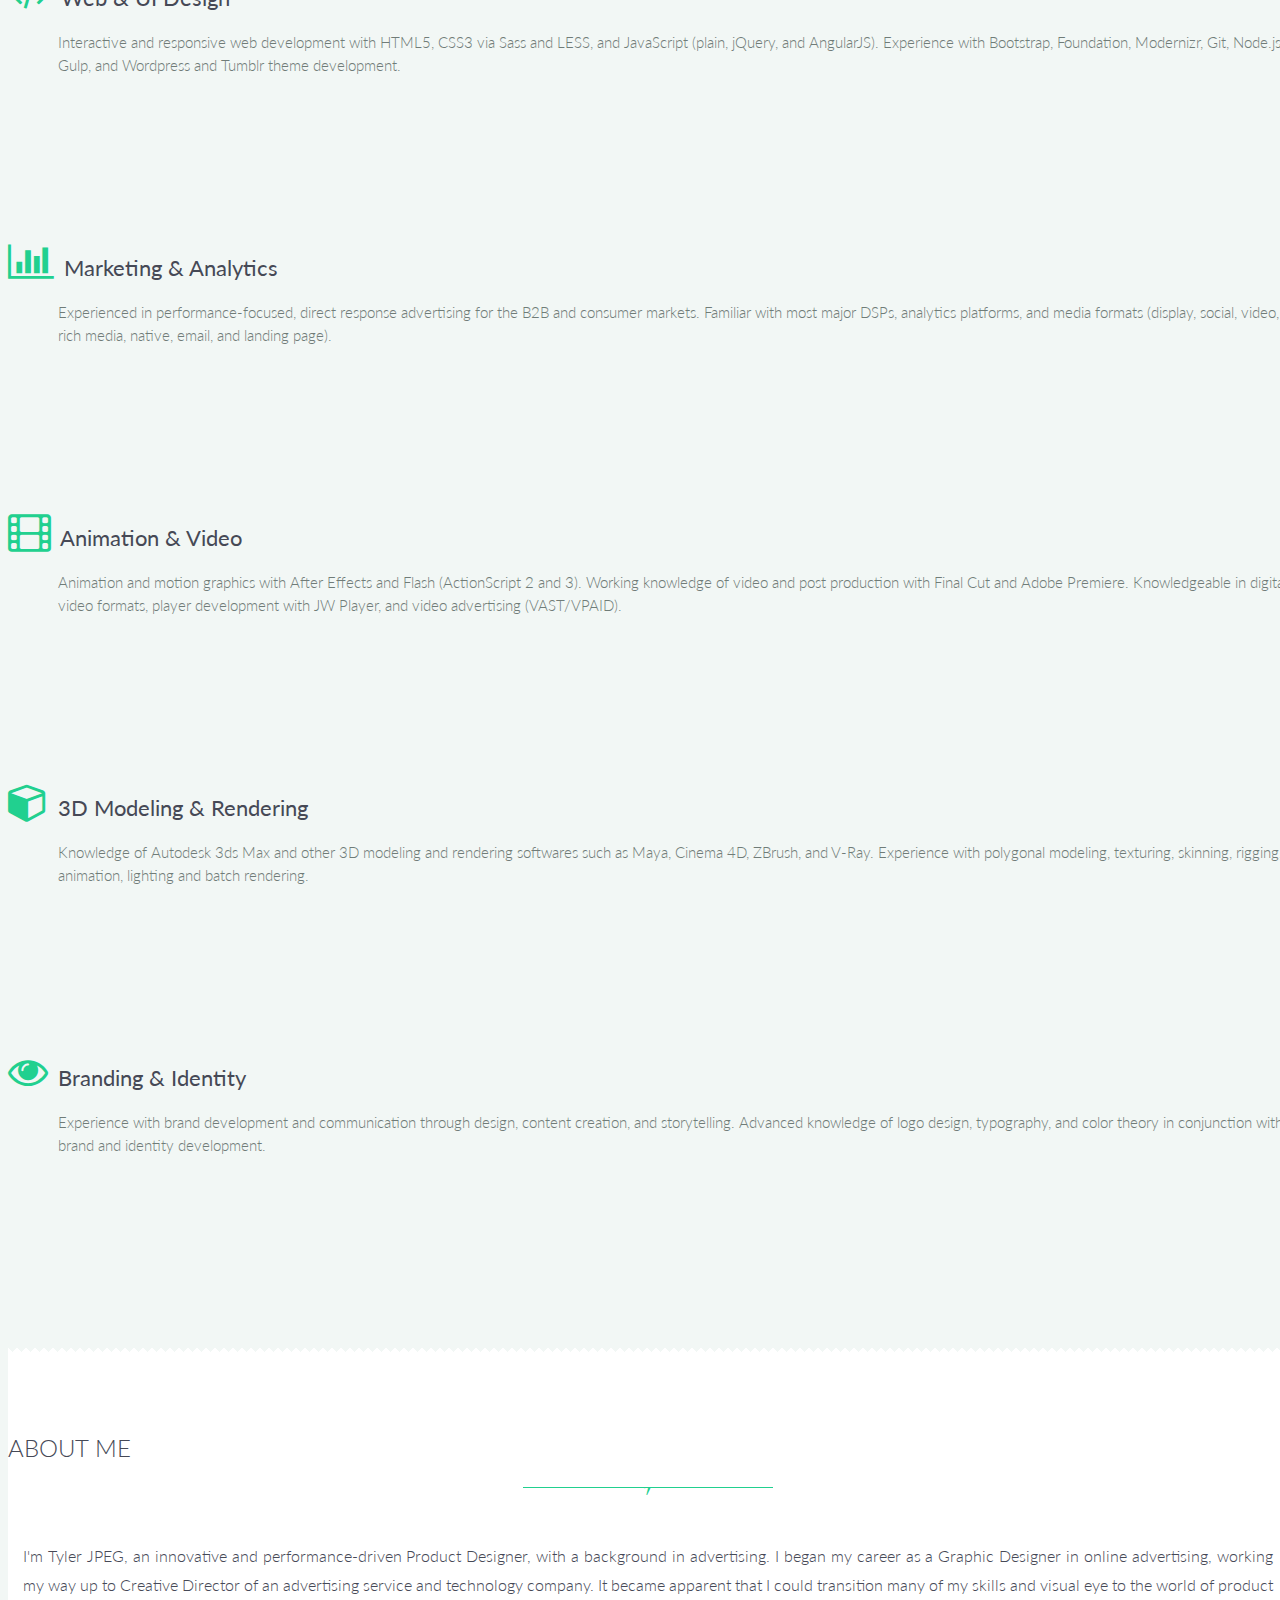
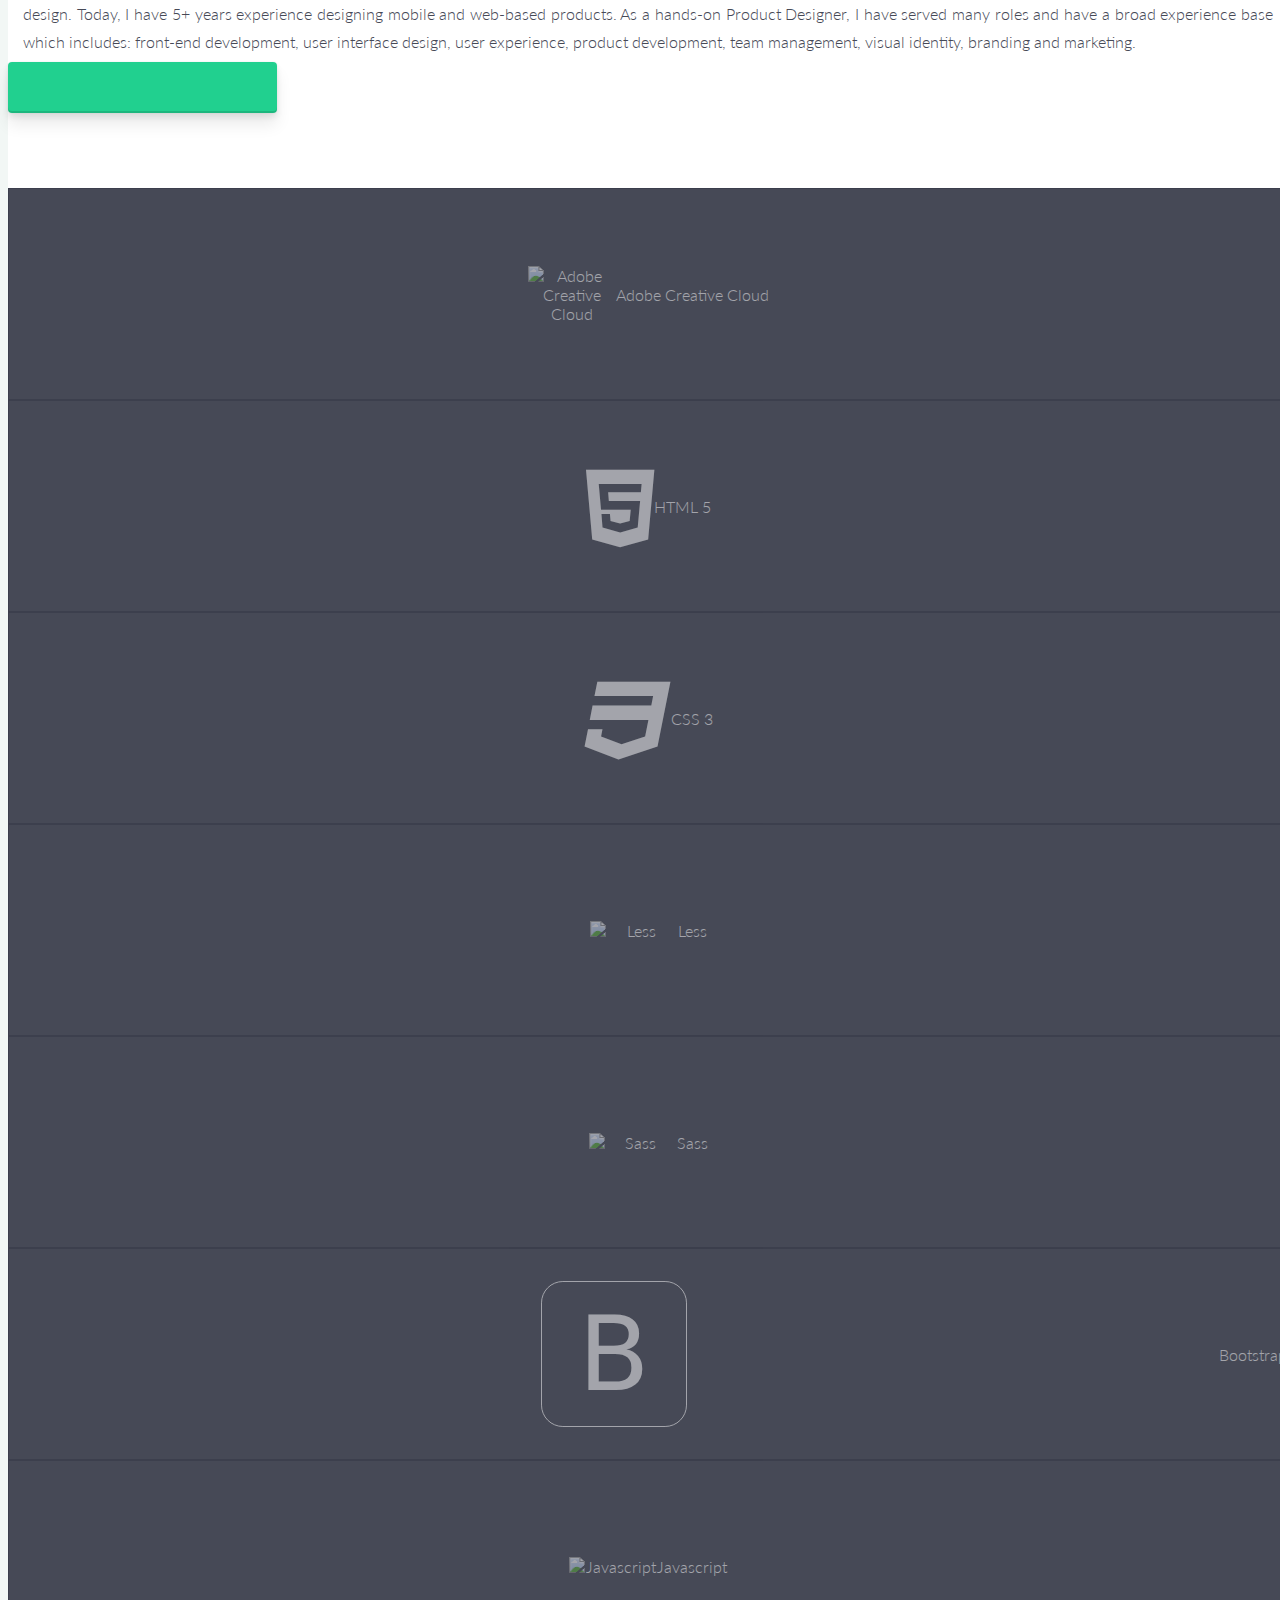
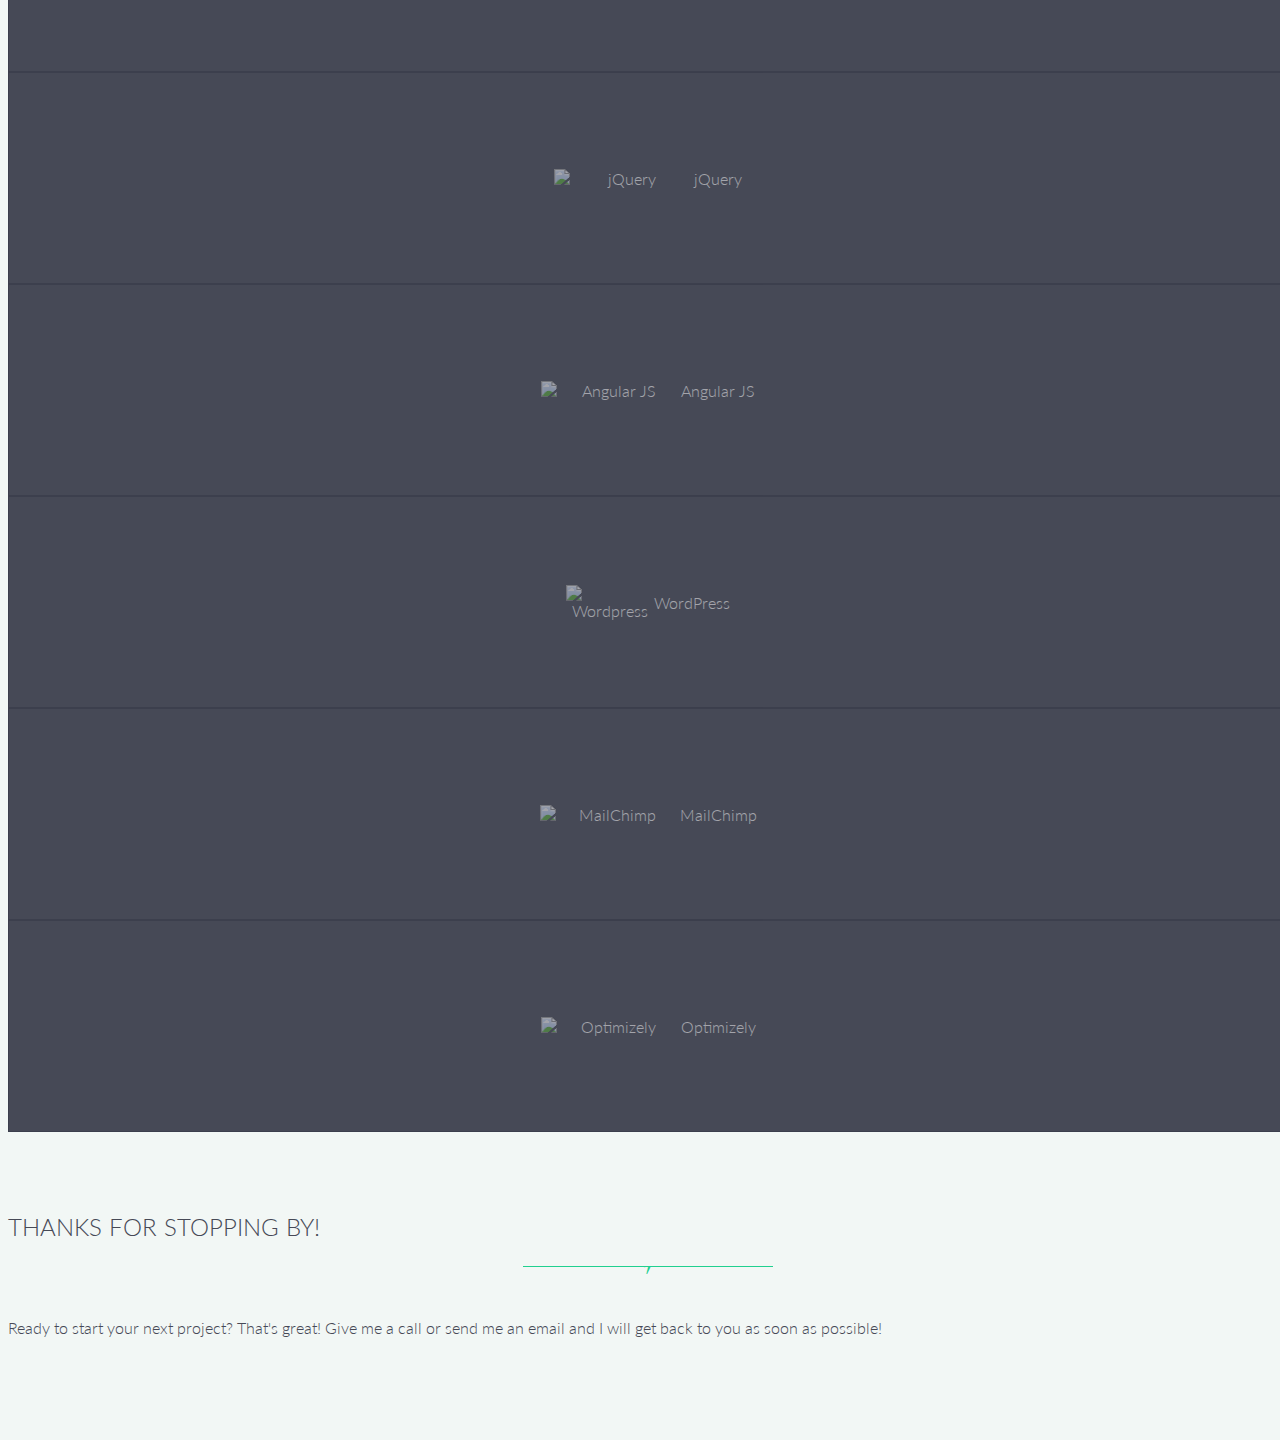
==== commit 3ad5a5f8: "fix wordpress spelling" ====
--- a/index.html
+++ b/index.html
@@ -136,9 +136,9 @@
             </div>
         </div>
     </section>
-
-
+  
     <section class="bg-white hp" id="about">
+
         <div class="container">
             <div class="row">
                 <div class="col-lg-8 col-lg-offset-2 text-center">
@@ -155,40 +155,52 @@
         <div class="container-fluid">
             <div class="row">
               <div class="col-sm-2 col-xs-4 product">
-                <img src="img/adobecreativecloud.svg" alt="Adobe Creative Cloud">
+                <img src="img/adobecreativecloud.svg" alt="Adobe Creative Cloud" class="thinner">
+                <div>Adobe Creative Cloud</div>
               </div>
               <div class="col-sm-2  col-xs-4 product">
                 <i class="fa fa-html5" aria-hidden="true"></i>
+                <div>HTML 5</div>
               </div>
               <div class="col-sm-2  col-xs-4 product">
                 <i class="fa fa-css3" aria-hidden="true"></i>
+                <div>CSS 3</div>
               </div>
               <div class="col-sm-2 col-xs-4 product">
                 <img src="img/less.svg" alt="Less">
+                <div>Less</div>
               </div>
               <div class="col-sm-2 col-xs-4 product">
                 <img src="img/sass.svg" alt="Sass">
+                <div>Sass</div>
               </div>
               <div class="col-sm-2 col-xs-4 product">
                 <span class="bootstrap-logo">B</span>
-              </div>
-              <div class="col-sm-2 col-xs-4 product">
-                <img src="img/javascript.svg" alt="Javascript">
+                <div>Bootstrap</div>
+              </div>
+              <div class="col-sm-2 col-xs-4 product">
+                <img src="img/javascript.svg" alt="Javascript" class="thinner">
+                <div>Javascript</div>
               </div>
               <div class="col-sm-2 col-xs-4 product">
                 <img src="img/jquery.svg" alt="jQuery" class="wider">
-              </div>
-              <div class="col-sm-2 col-xs-4 product">
-                <img src="img/angular.svg" alt="Angular" class="wider">
-              </div>
-              <div class="col-sm-2 col-xs-4 product">
-                <img src="img/wordpress.svg" alt="Wordpress">
+                <div>jQuery</div>
+              </div>
+              <div class="col-sm-2 col-xs-4 product">
+                <img src="img/angular.svg" alt="Angular JS" class="wider">
+                <div>Angular JS</div>
+              </div>
+              <div class="col-sm-2 col-xs-4 product">
+                <img src="img/wordpress.svg" alt="Wordpress" class="thinner">
+                <div>WordPress</div>
               </div>
               <div class="col-sm-2 col-xs-4 product">
                 <img src="img/mailchimp.svg" alt="MailChimp" class="wider">
+                <div>MailChimp</div>
               </div>
               <div class="col-sm-2 col-xs-4 product">
                 <img src="img/optimizely.svg" alt="Optimizely" class="wider">
+                <div>Optimizely</div>
               </div>
             </div>
         </div>
--- a/css/main.css
+++ b/css/main.css
@@ -279,11 +279,18 @@
 .no-padding { padding: 0; }
 
 .navbar-tj {
-    font-weight: 400;
-    background-color: #fff;
-    font-size: 12px;
-}
-
+  font-weight: 400;
+  background-color: #fff;
+  font-size: 12px;
+
+}
+
+.navbar-tj.affix {
+  -webkit-transition: background-color 400mx linear;
+  -ms-transition: background-color 400ms linear;
+  transition: background-color 400ms linear;
+
+}
 .navbar-tj.navbar-fixed-top {
     border-width: 0;
 }
@@ -406,6 +413,8 @@
         transition: box-shadow 0s;
     }
 
+
+
     .navbar-tj.affix-top {
         background-color: #21d08f;
         -webkit-box-shadow: 0px 20px 100px 20px rgba(33,208,143,1);
@@ -460,14 +469,14 @@
 
     .navbar-tj .nav > li > a,
     .navbar-tj .nav > li > a:focus {
-        color: #464956;
-        padding-top: 33px;
-        padding-bottom: 23px;
-        text-align: center;
+      color: #464956;
+      padding-top: 33px;
+      padding-bottom: 23px;
+      text-align: center;
     }
     .navbar-tj.affix-top .nav > li > a,
     .navbar-tj.affix-top .nav> li > a:focus {
-        color: #fff;
+      color: #fff;
     }
 
     .navbar-tj .nav > li > a:hover,
@@ -476,7 +485,13 @@
     }
     .navbar-tj.affix-top .nav > li > a:hover,
     .navbar-tj.affix-top .nav > li > a:focus:hover {
-        color: #464956;
+      color: #fff;
+      border-bottom: 2px solid #e2f6ef;
+      padding-bottom: 21px;
+      -webkit-transition: padding 0s ease-out 0s;
+      -moz-transition: padding 0s ease-out 0s;
+      -o-transition: padding 0s ease-out 0s;
+      transition: padding 0s ease-out 0s;
     }
 
     .navbar-tj .nav > li.active > a,
@@ -757,25 +772,37 @@
   border-radius: 15%;
 }
 
+@media(min-width:500px) {
+  #products .product {
+    height: 130px;
+  }
+}
+
 @media(min-width:768px) {
-    #products .product {
-        height: 150px;
-    }
-    #products .product img {
-      width: 55%;
-    }
-    #products .product img.wider {
-      width: 90%;
-    }
-    #products .product i {
-      font-size: 87px;
-    }
-    #products .product .bootstrap-logo {
-      width: 9rem;
-      height: 9rem;
-      font-size: 6.5rem;
-      line-height: 9rem;
-    }
+  #products .product {
+    height: 150px;
+  }
+  #products .product img {
+    width: 55%;
+  }
+  #products .product img.wider {
+    width: 90%;
+  }
+  #products .product i {
+    font-size: 87px;
+  }
+  #products .product .bootstrap-logo {
+    width: 9rem;
+    height: 9rem;
+    font-size: 6.5rem;
+    line-height: 9rem;
+  }
+}
+
+@media(min-width:1300px) {
+  #products .product {
+    height: 170px;
+  }
 }
 
 
@@ -877,7 +904,7 @@
   text-align: center;
   width: 100%;
   padding-top: 200px;
-  z-index: 1000;
+  z-index: 2000;
 }
 
 div#page-loader img {
@@ -1156,8 +1183,4 @@
     height: 12px;
     font-size: 12px;
     line-height: 12px;
-}
-
-section.hp.remove-20-hp {
-    padding-top: 60px;
 }